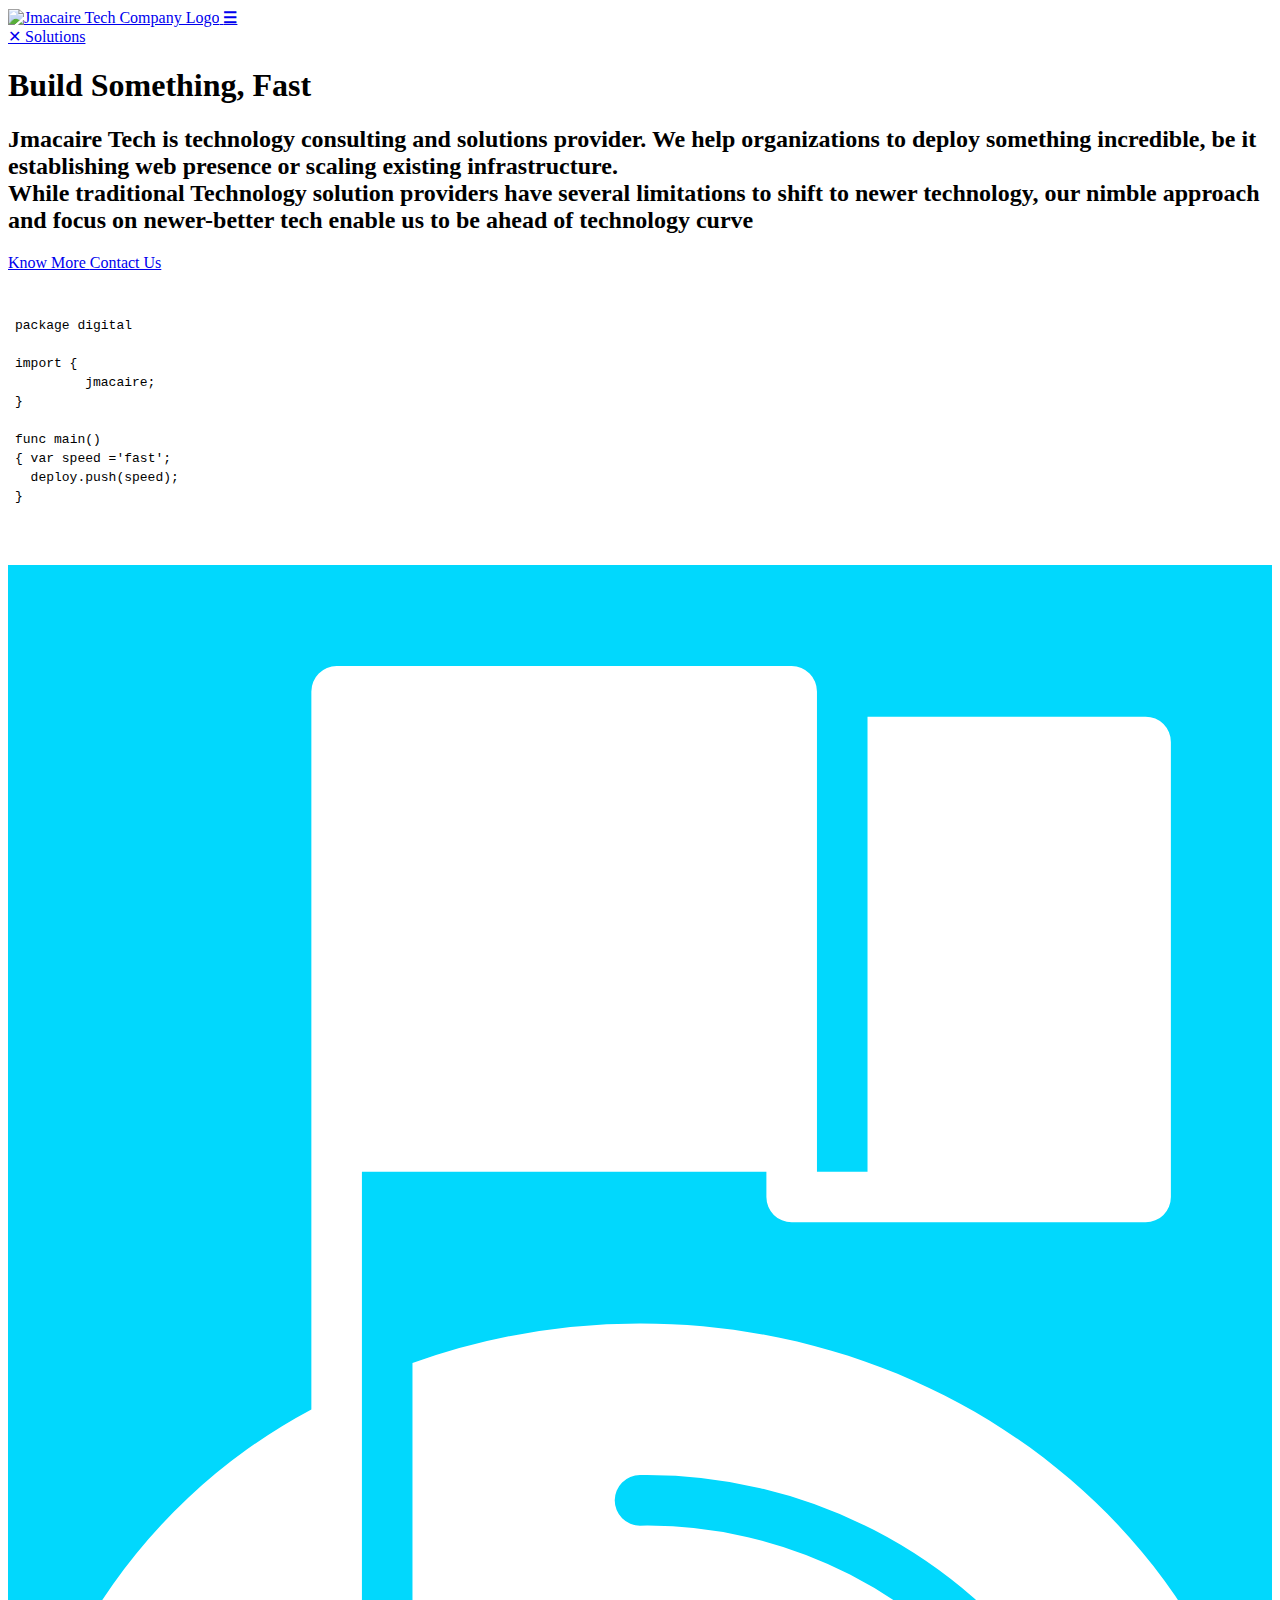
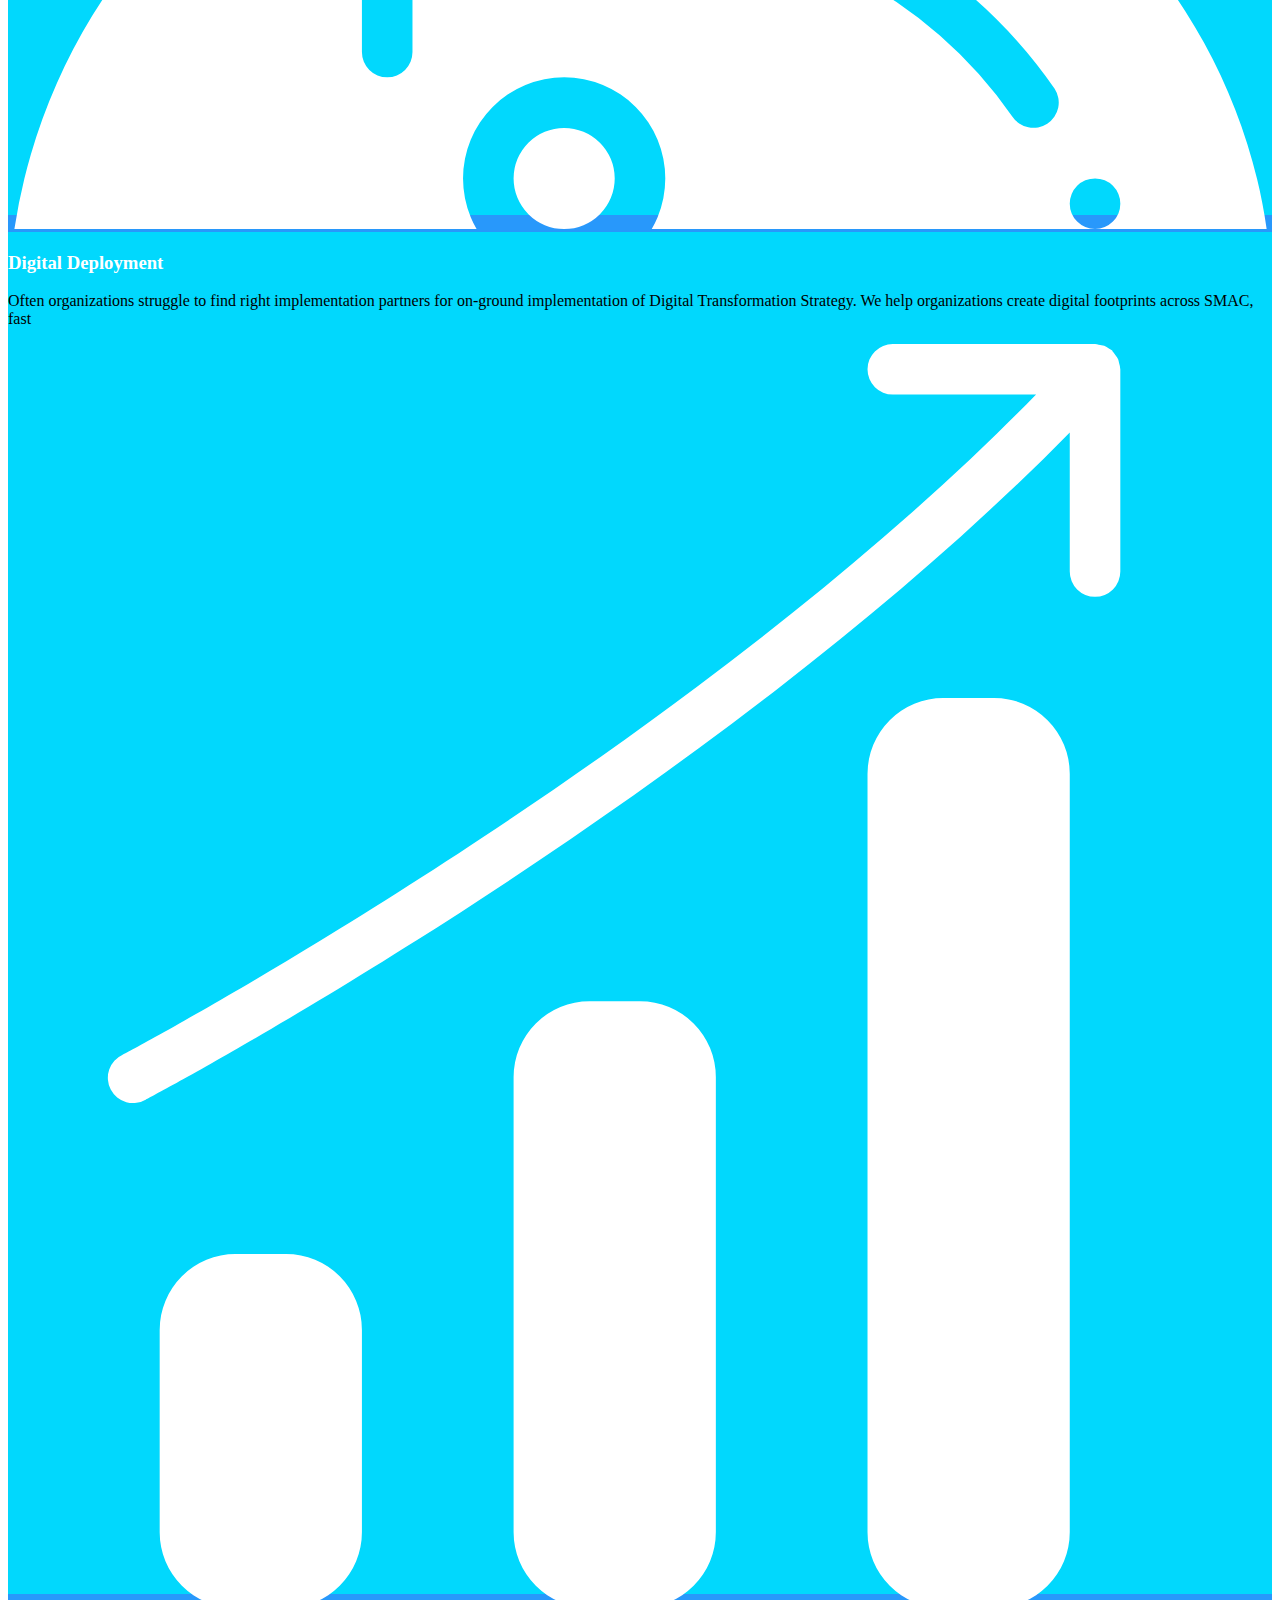
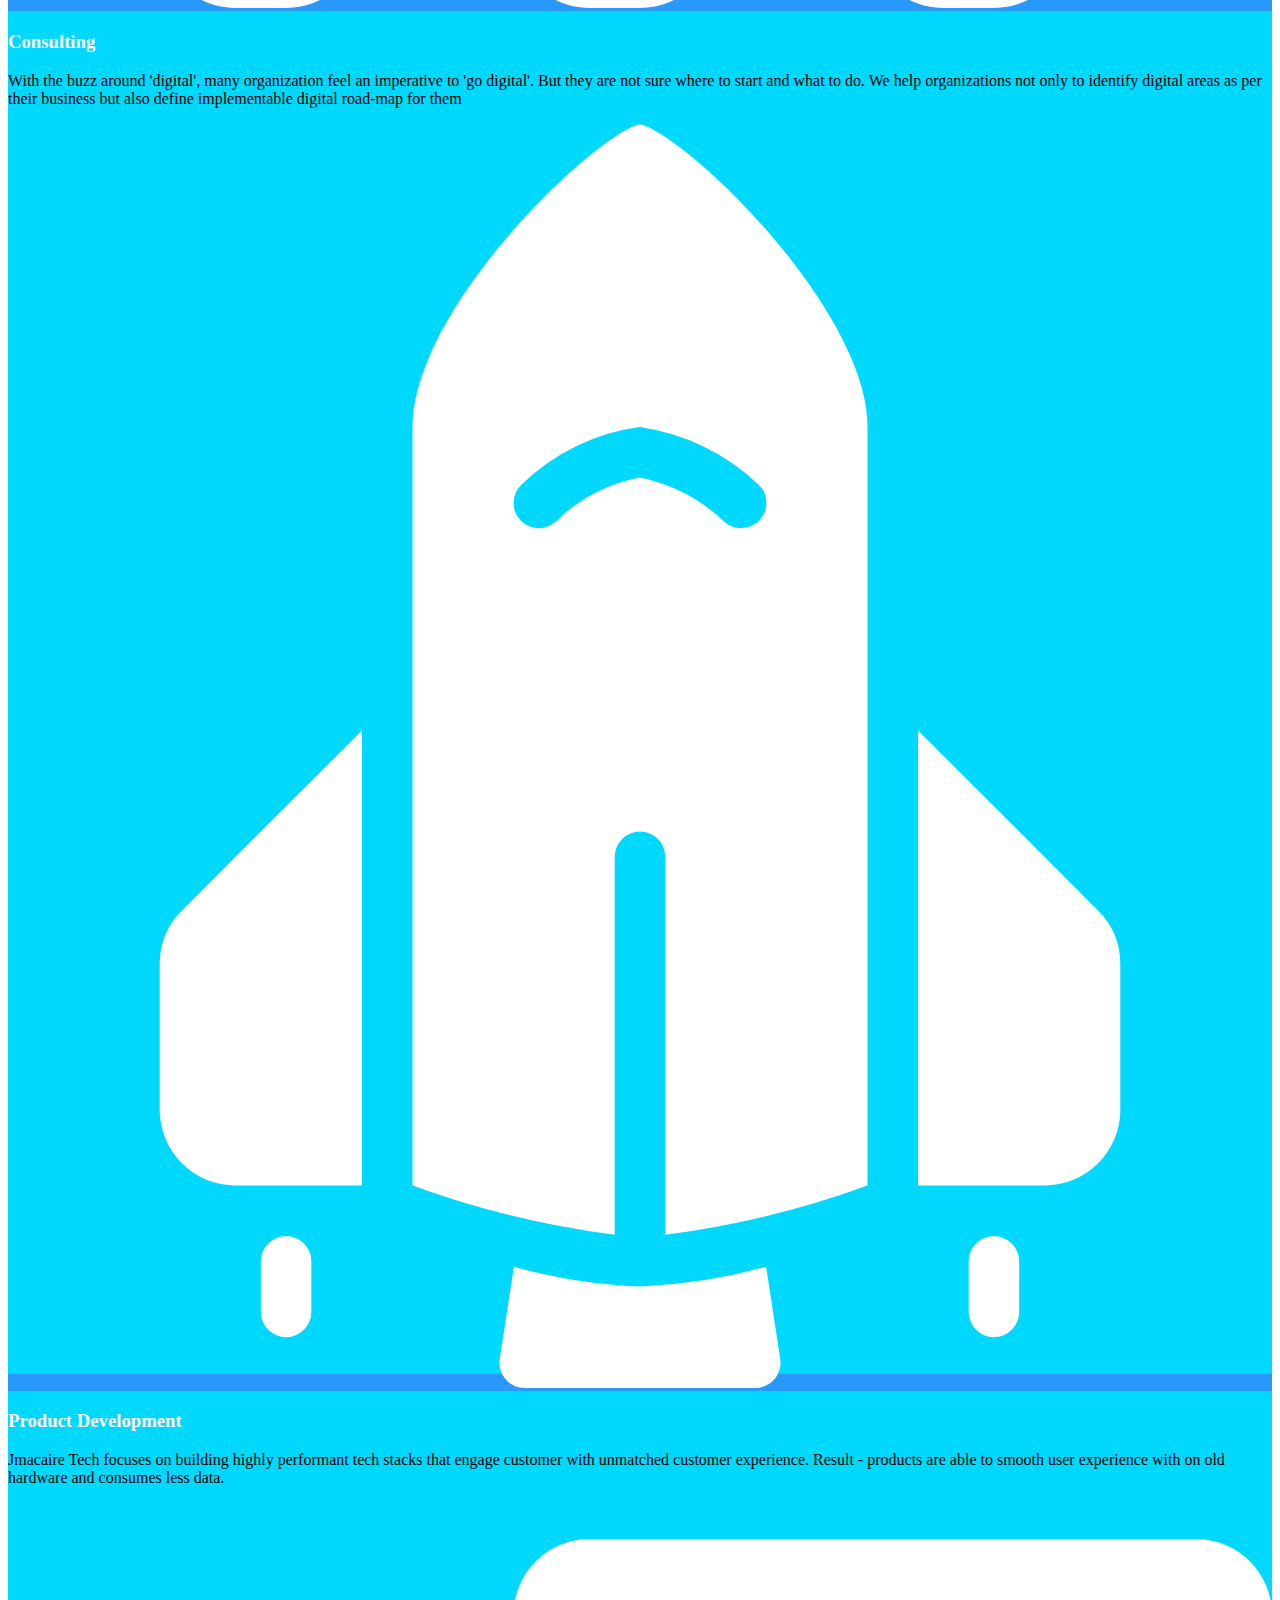
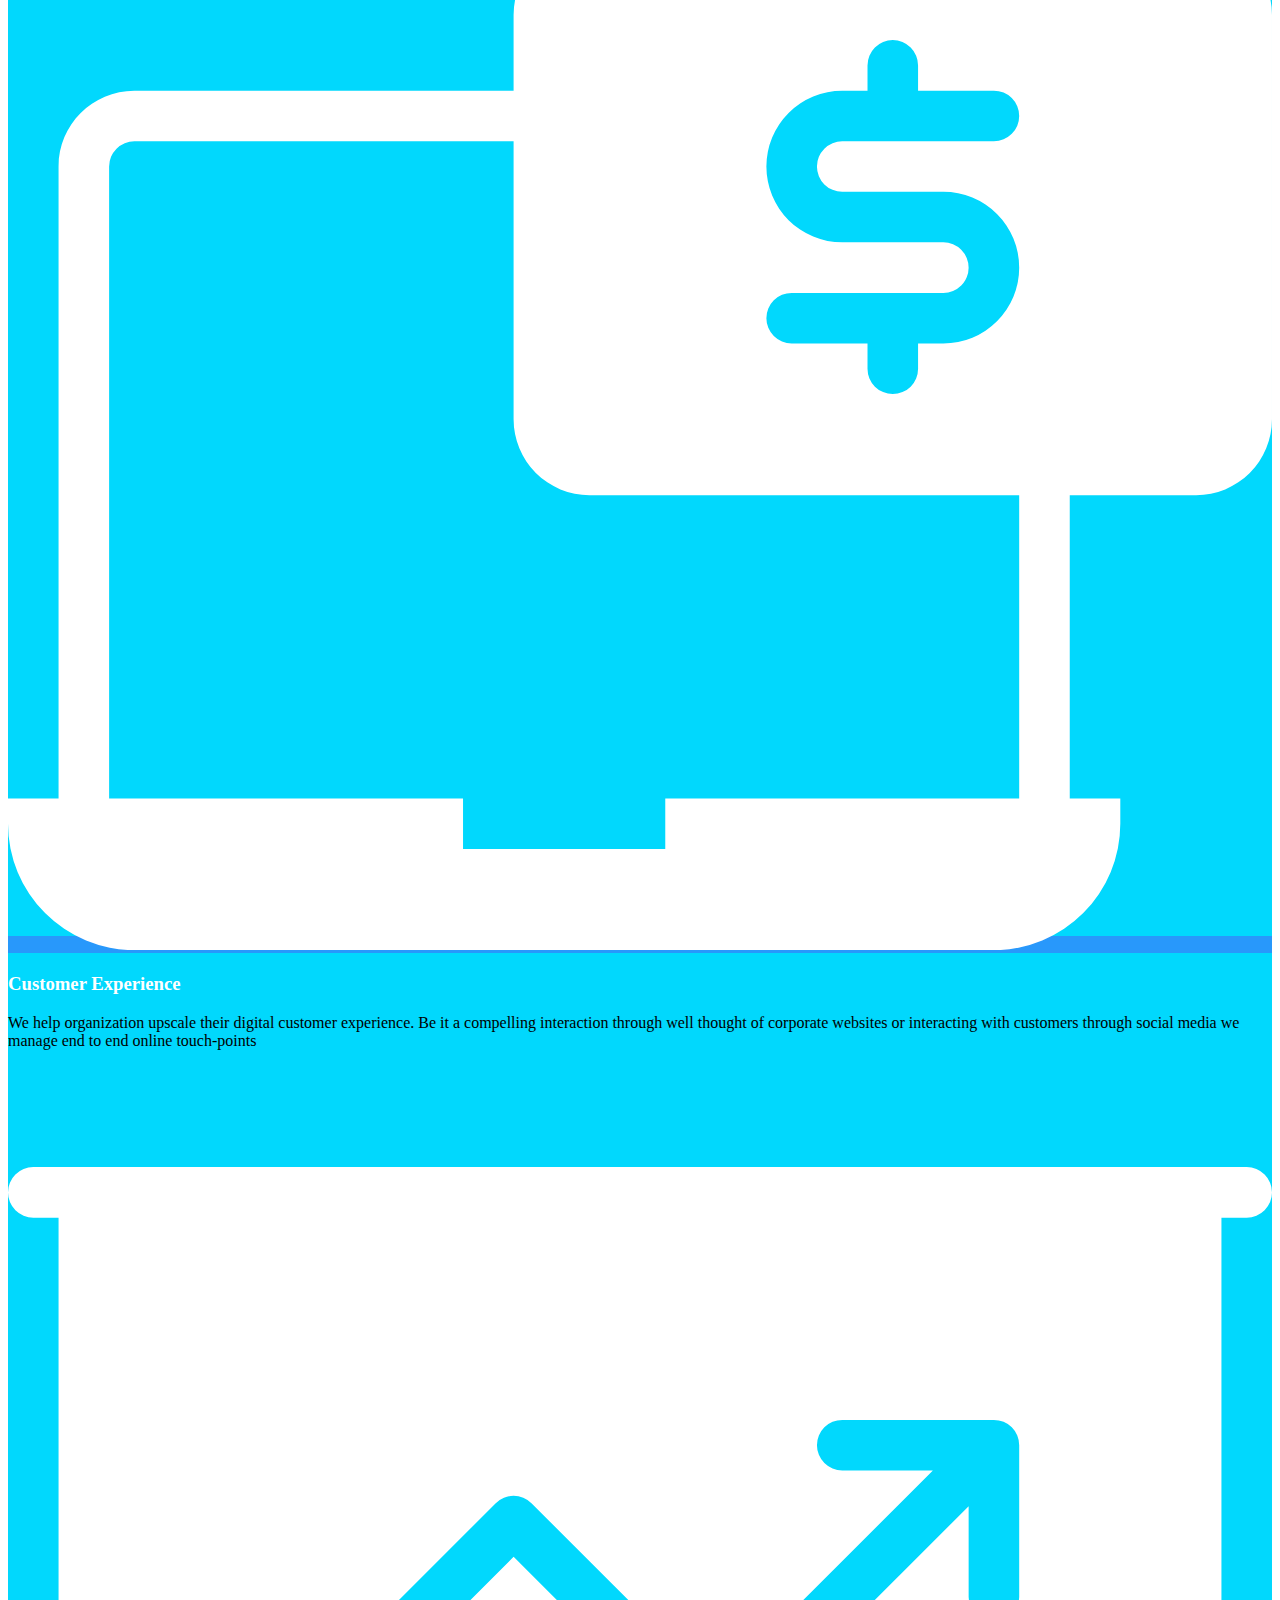
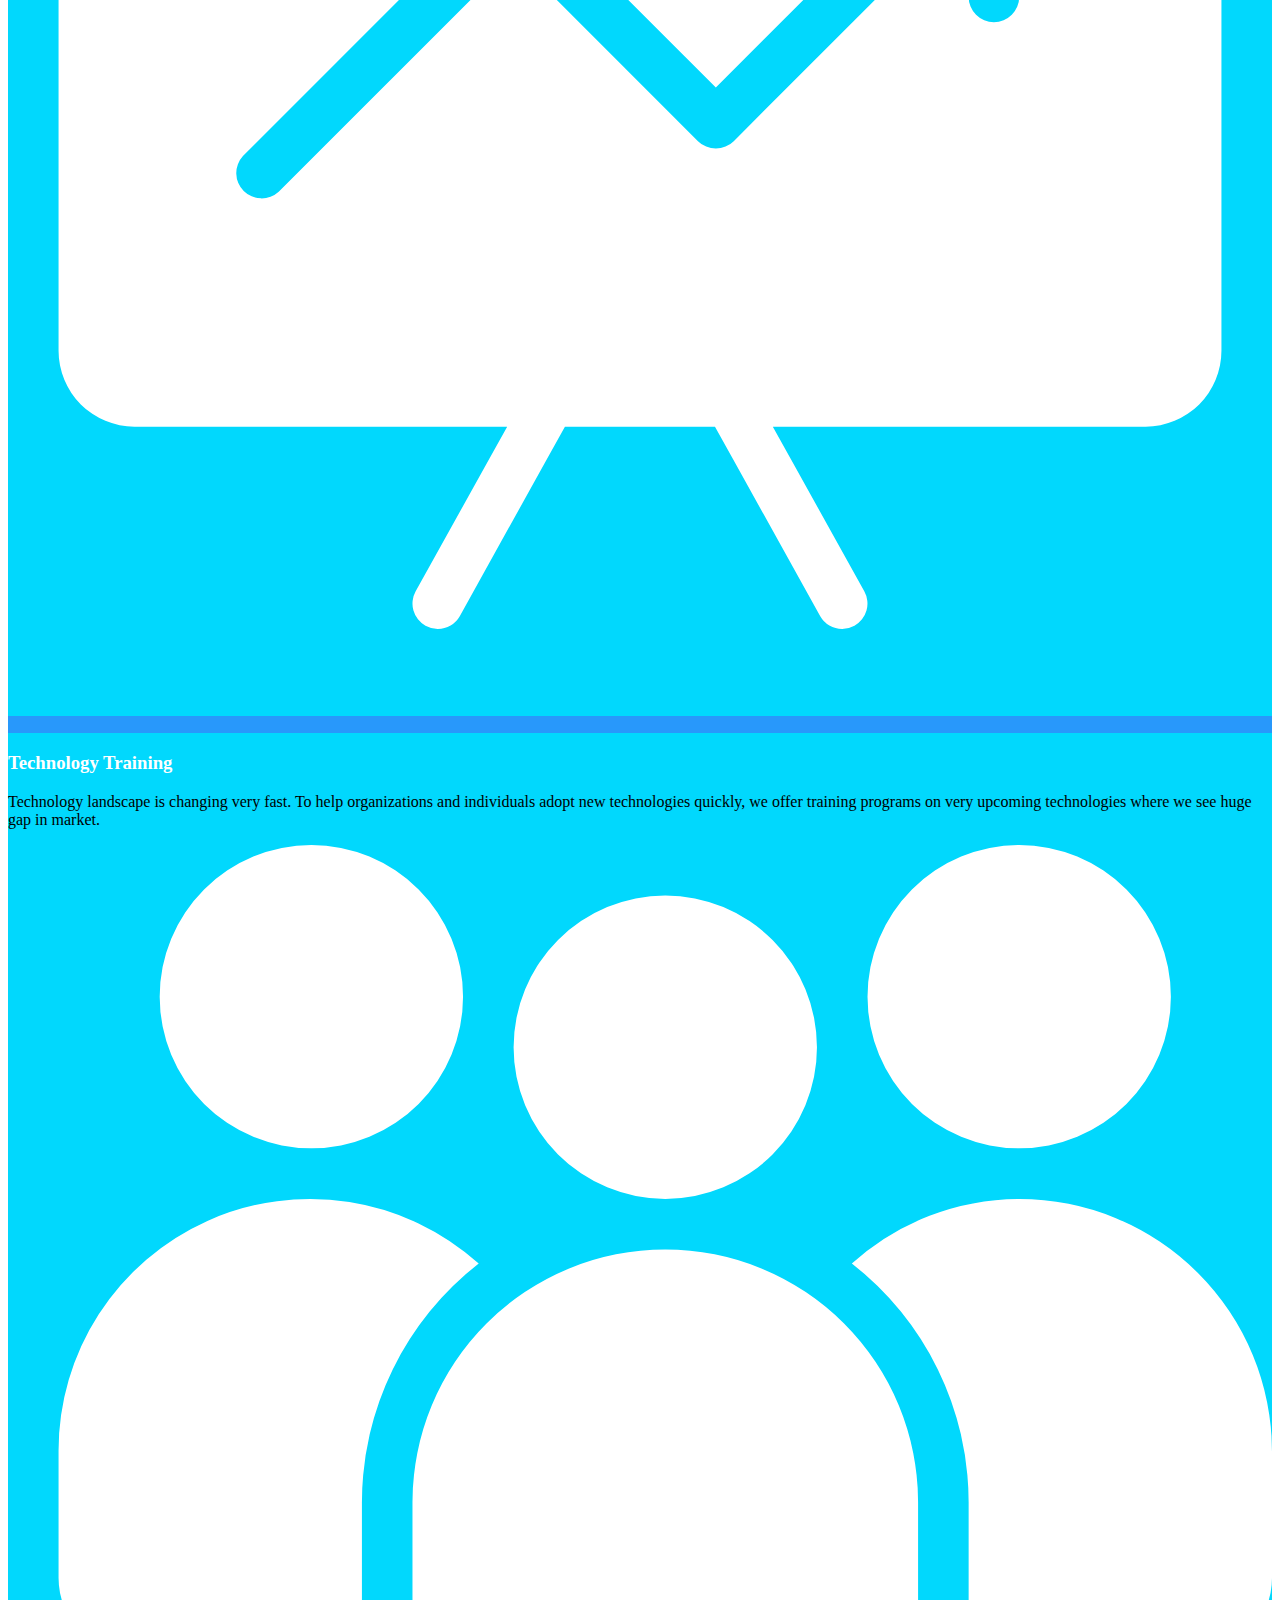
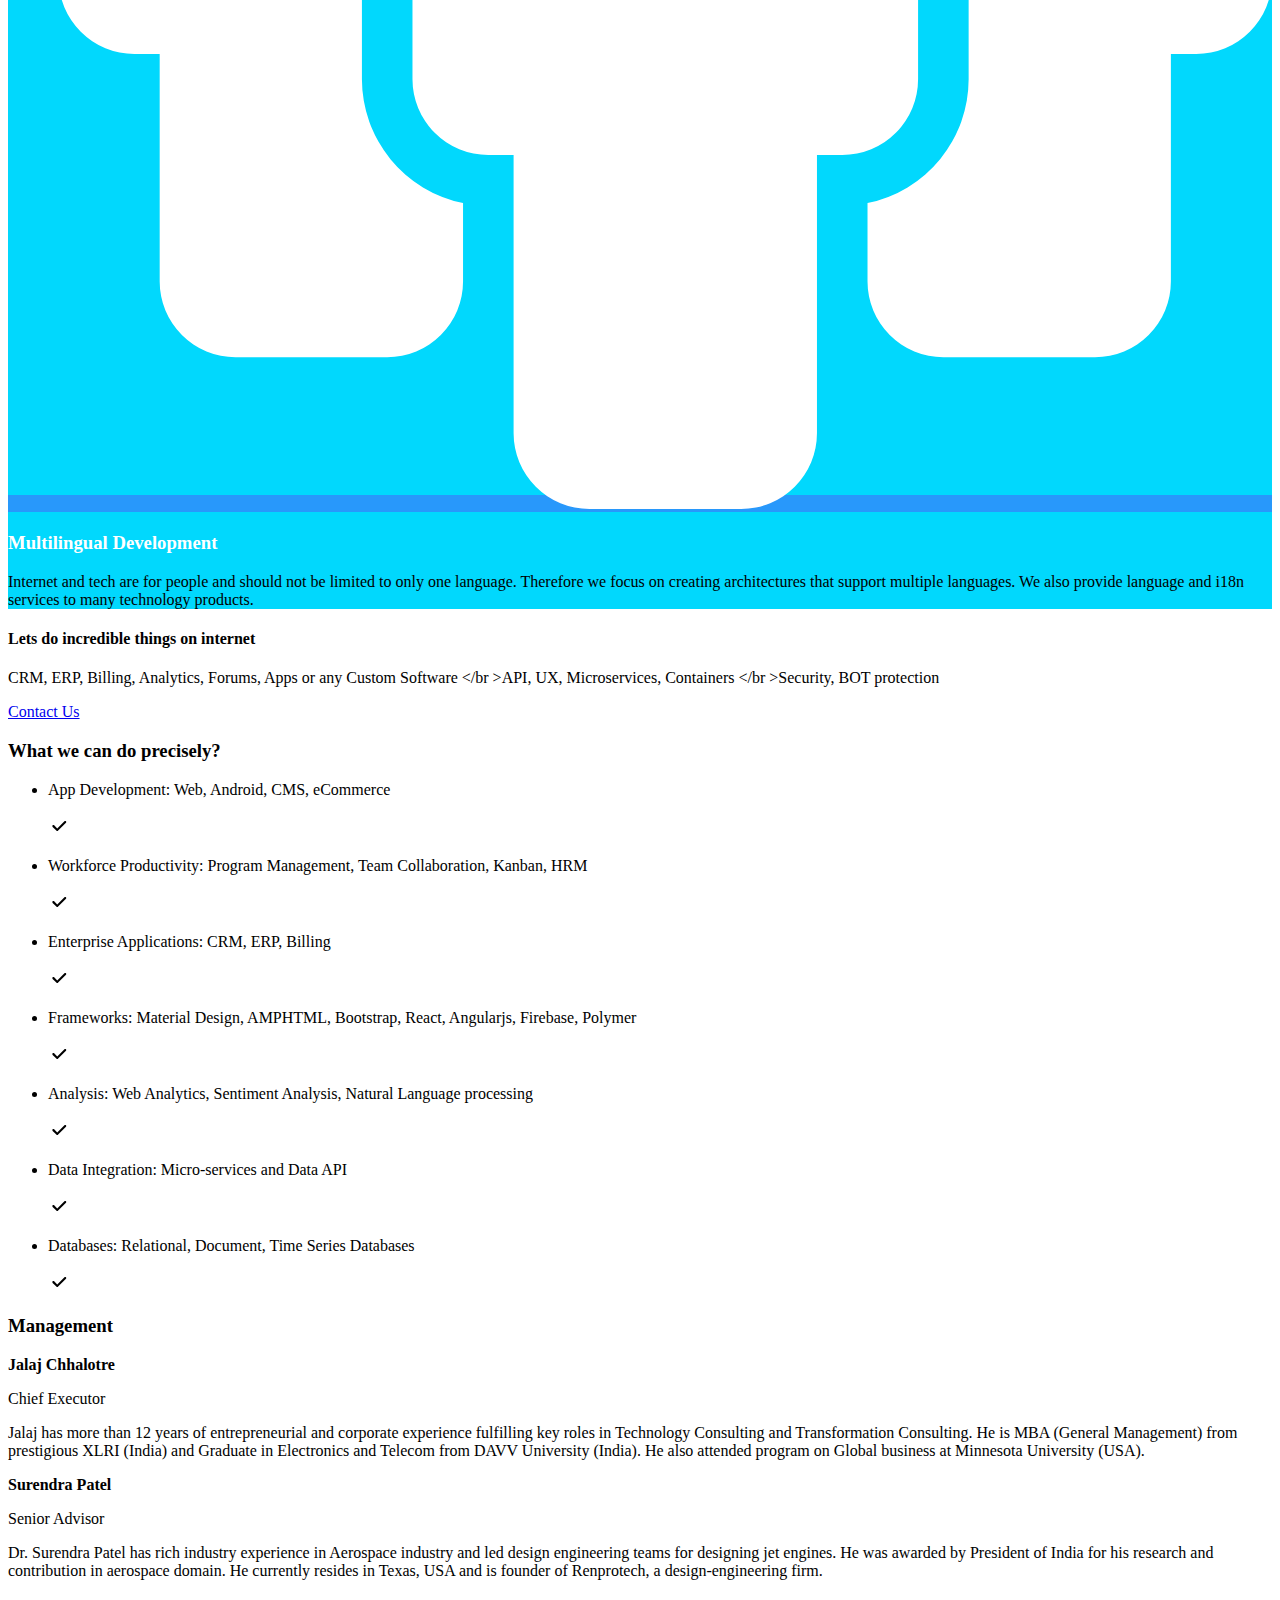
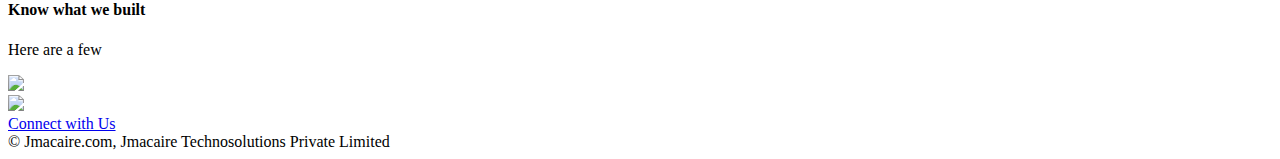
==== docs/index.html @ c59e5c78 "Update index.html" ====
<!DOCTYPE html>

<html lang="en">
    <head>
        <meta http-equiv="Content-Type" content="text/html; charset=UTF-8">
        <meta name="viewport" content="width=device-width,initial-scale=1,maximum-scale=1">
        <meta name="description" content="Jmacaire Tech - Digital Solutions Partner">
        <title>Jmacaire Tech - Digital Transformation Solutions Partner</title>
        <meta name="apple-mobile-web-app-capable" content="yes">
        <meta name="apple-mobile-web-app-status-bar-style" content="white">
        <meta name="mobile-web-app-capable" content="yes">
        <link rel="shortcut icon" href="/static/img/favicon.ico">
        <link rel="apple-touch-icon-precomposed" href="/static/img/180x180.png">
        <link rel="icon" href="/static/img/180x180.png">
        <link rel="image_src" type="image/png" href="/static/img/social.png">
        <meta property="og:title" content="Jmacaire Tech - Digital Transformation Solutions Partner">
        <meta property="og:url" content="https://jmacaire.com">
        <meta property="og:description" content="Jmacaire Tech - Digital Transformation Solutions Partner">
        <meta property="og:image" content="/static/img/social.png">
        <meta name="twitter:card" content="summary">
        <meta name="twitter:image" content="/static/img/twitter.png">
        <meta name="twitter:site" content="@jmacairetech">
        <meta name="twitter:title" content="JmacaireTech">
        <meta name="twitter:description" content="Jmacaire Tech - Digital Transformation Solutions Partner">
		
           
        <link rel="stylesheet" href="/static/css/lac.min.css">
        <style id="custom-color-1">
            .custom-color-1 {
                background-color: #01D8FD
            }

            .custom-color-1 .primary-color {
                color: #FFFFFF
            }

            .custom-color-1 .secondary-color {
                color: #000000
            }

            .custom-color-1 .accent-bg {
                background-color: #297AFB
            }

            .custom-color-1 .secondary-bg {
                background-color: #2898FB
            }

            .custom-color-1 .svg-fill {
                fill: #FFFFFF
            }
			code.hljs{margin-top:-30px;}
        </style>
    </head>
    <body>
		<div>
			<div class="lightblue-accent background font-modern">
					<div class="bg">
						<div class="bg-image" style="background-image: url('/static/img/jmq-bg-sm.jpg');"></div>
						<!---->
					</div>
					<header class="header">
						<div class="container-lrg">
							<div class="flex col-12 spread">
								<a href="/" class="logo animate-hoverable logo">
									<img src="/static/img/jmacairelogo.png" alt="Jmacaire Tech Company Logo">
								</a>
								<a href="#main-menu" id="menu" class="menu-toggle">
									<b class="nav-link mr0 secondary-color">☰</b>
								</a>
								<nav id="main-menu" role="navigation" class="main-menu">
									<a href="#" id="main-menu-close" class="menu-close">
										<span class="bold">✕</span>
									</a>
									<!--a href="#Contact" class="nav-link secondary-color">Contact</a-->
									<a href="#feature-1" class="nav-link secondary-color">Solutions</a>
									<a href="#" class="nav-link secondary-color"></a>
								</nav>
							</div>
						</div>
					</header>
					<section class="section">
						<div class="container mb40">
							<div class="col-12 text-center">
								<h1 class="heading-lrg primary-color animate-hoverable">Build Something, Fast</h1>
								<h2 class="subheading secondary-color mt20 animate-hoverable">Jmacaire Tech is technology consulting and solutions provider.
	We help organizations to deploy something incredible, be it establishing web presence or scaling existing infrastructure. <br> While traditional Technology solution providers have several limitations to shift to newer technology, our nimble approach and focus on newer-better tech enable us to be ahead of technology curve</h2>
								<div class="mt40">
									<a href="#" target="_blank" class="button mobile-text-center mt10 animate-hoverable mr10 mobile-text-center accent-bg primary-color">
										<span>Know More </span>
									</a>
									<a href="#" target="_blank" class="button mobile-text-center mt10 animate-hoverable">
										<span>Contact Us </span>
									</a>
								</div>
							</div>
						</div>
						<div class="container mt75">
							<div class="col-12">
								<div class="codeblock">
									<pre>
										<code class="hljs">
											<table class="hljs-ln"><tbody><tr><td class="hljs-ln-numbers"><div class="hljs-ln-line hljs-ln-n" data-line-number="1"></div></td><td class="hljs-ln-code"><div class="hljs-ln-line"><span class="hljs-keyword">package</span> digital</div></td></tr><tr><td class="hljs-ln-numbers"><div class="hljs-ln-line hljs-ln-n" data-line-number="2"></div></td><td class="hljs-ln-code"><div class="hljs-ln-line"> </div></td></tr><tr><td class="hljs-ln-numbers"><div class="hljs-ln-line hljs-ln-n" data-line-number="3"></div></td><td class="hljs-ln-code"><div class="hljs-ln-line"><span class="hljs-keyword">import</span> { </div></td></tr><tr><td class="hljs-ln-numbers"><div class="hljs-ln-line hljs-ln-n" data-line-number="4"></div></td><td class="hljs-ln-code"><div class="hljs-ln-line">         jmacaire;</div></td></tr><tr><td class="hljs-ln-numbers"><div class="hljs-ln-line hljs-ln-n" data-line-number="5"></div></td><td class="hljs-ln-code"><div class="hljs-ln-line">}</div></td></tr><tr><td class="hljs-ln-numbers"><div class="hljs-ln-line hljs-ln-n" data-line-number="6"></div></td><td class="hljs-ln-code"><div class="hljs-ln-line"> </div></td></tr><tr><td class="hljs-ln-numbers"><div class="hljs-ln-line hljs-ln-n" data-line-number="7"></div></td><td class="hljs-ln-code"><div class="hljs-ln-line"><span class="hljs-function"><span class="hljs-keyword">func</span> <span class="hljs-title">main</span><span class="hljs-params">()</span></span></div></td></tr><tr><td class="hljs-ln-numbers"><div class="hljs-ln-line hljs-ln-n" data-line-number="8"></div></td><td class="hljs-ln-code"><div class="hljs-ln-line">{ <span class="hljs-keyword">var</span> speed =<span class="hljs-string">'fast'</span>;</div></td></tr><tr><td class="hljs-ln-numbers"><div class="hljs-ln-line hljs-ln-n" data-line-number="9"></div></td><td class="hljs-ln-code"><div class="hljs-ln-line">  deploy.push(speed);</div></td></tr><tr><td class="hljs-ln-numbers"><div class="hljs-ln-line hljs-ln-n" data-line-number="10"></div></td><td class="hljs-ln-code"><div class="hljs-ln-line">}</div></td></tr></tbody></table>
										</code>
									</pre>
								</div>
							</div>
						</div>
					</section>
			</div>
			<section id="feature-1" class="section custom-color-1 font-modern">
				<div class="container-lrg flex">
					<div class="col-4">
						<i class="icon secondary-bg animate-hoverable">
							<svg class="svg-fill" xmlns="http://www.w3.org/2000/svg" viewBox="0 0 25 25">
								<path d="M12 24a1 1 0 1 1-1-1 1.001 1.001 0 0 1 1 1zm13 2.5v.5H0v-.5a11.326 11.326 0 0 1 6-9.798V2.5a.5.5 0 0 1 .5-.5h9a.5.5 0 0 1 .5.5V12h1V3h5.5a.5.5 0 0 1 .5.5v9a.5.5 0 0 1-.5.5h-7a.5.5 0 0 1-.5-.5V12H7v9.5a.5.5 0 0 0 1 0v-5.717A13.37 13.37 0 0 1 12.5 15C19.393 15 25 20.159 25 26.5zM13 24a2 2 0 1 0-2 2 2 2 0 0 0 2-2zm7.701-1.773A9.8 9.8 0 0 0 12.5 18a.5.5 0 0 0 0 1 8.79 8.79 0 0 1 7.363 3.773.5.5 0 0 0 .838-.547zM22 24.5a.5.5 0 1 0-.5.5.5.5 0 0 0 .5-.5z"></path>
							</svg>
						</i>
						<h3 class="bold primary-color animate-hoverable">Digital Deployment</h3>
						<p class="paragraph secondary-color animate-hoverable">Often organizations struggle to find right implementation partners for on-ground implementation of Digital Transformation Strategy. We help organizations create digital footprints across SMAC, fast </p>
					</div>
					<div class="col-4">
						<i class="icon secondary-bg animate-hoverable">
							<svg class="svg-fill" xmlns="http://www.w3.org/2000/svg" viewBox="0 0 25 25">
								<path d="M7 19.5v4A1.5 1.5 0 0 1 5.5 25h-1A1.5 1.5 0 0 1 3 23.5v-4A1.5 1.5 0 0 1 4.5 18h1A1.5 1.5 0 0 1 7 19.5zm5.5-6.5h-1a1.5 1.5 0 0 0-1.5 1.5v9a1.5 1.5 0 0 0 1.5 1.5h1a1.5 1.5 0 0 0 1.5-1.5v-9a1.5 1.5 0 0 0-1.5-1.5zm7-6h-1A1.5 1.5 0 0 0 17 8.5v15a1.5 1.5 0 0 0 1.5 1.5h1a1.5 1.5 0 0 0 1.5-1.5v-15A1.5 1.5 0 0 0 19.5 7zM21.998.49a.499.499 0 0 0-.024-.12.512.512 0 0 0-.017-.07.507.507 0 0 0-.049-.073.492.492 0 0 0-.063-.086L21.84.13a.485.485 0 0 0-.066-.04.473.473 0 0 0-.092-.055.478.478 0 0 0-.11-.022A.468.468 0 0 0 21.5 0h-4a.5.5 0 0 0 0 1h2.834C13.291 8.21 2.38 13.998 2.268 14.058a.5.5 0 1 0 .464.884C2.848 14.882 13.838 9.052 21 1.75V4.5a.5.5 0 0 0 1 0v-4z"></path>
							</svg>
						</i>
						<h3 class="bold primary-color animate-hoverable">Consulting</h3>
						<p class="paragraph secondary-color animate-hoverable">With the buzz around 'digital', many organization feel an imperative to 'go digital'. But they are not sure where to start and what to do. We help organizations not only to identify digital areas as per their business but also define implementable digital road-map for them</p>
					</div>
					<div class="col-4">
						<i class="icon secondary-bg animate-hoverable">
							<svg class="svg-fill" xmlns="http://www.w3.org/2000/svg" viewBox="0 0 25 25">
								<path d="M20 22.494v1a.5.5 0 0 1-1 0v-1a.5.5 0 1 1 1 0zm-14.5-.5a.5.5 0 0 0-.5.5v1a.5.5 0 0 0 1 0v-1a.5.5 0 0 0-.5-.5zm7 1a10.924 10.924 0 0 1-2.494-.391l-.27 1.76a.528.528 0 0 0 .097.454.498.498 0 0 0 .387.183h4.56a.5.5 0 0 0 .49-.598l-.275-1.8a10.928 10.928 0 0 1-2.495.392zm9.06-7.44L18 11.995v9h2.5a1.5 1.5 0 0 0 1.5-1.5v-2.879a1.5 1.5 0 0 0-.44-1.06zM17 5.995v15a18.472 18.472 0 0 1-4 .974v-7.474a.5.5 0 0 0-1 0v7.474a18.47 18.47 0 0 1-4-.974v-15C8 3.67 11.553.244 12.5 0c.947.244 4.5 3.67 4.5 5.994zm-2.168 1.127A4.374 4.374 0 0 0 12.5 5.994a4.113 4.113 0 0 0-2.343 1.136.5.5 0 0 0 .686.729 3.213 3.213 0 0 1 1.657-.865 3.417 3.417 0 0 1 1.668.874.5.5 0 0 0 .664-.748zM3 16.614v2.88a1.5 1.5 0 0 0 1.5 1.5H7v-9l-3.56 3.56a1.5 1.5 0 0 0-.44 1.06z"></path>
							</svg>
						</i>
						<h3 class="bold primary-color animate-hoverable">Product Development</h3>
						<p class="paragraph secondary-color animate-hoverable">Jmacaire Tech focuses on building highly performant tech stacks that engage customer with unmatched customer experience. Result - products are able to smooth user experience with on old hardware and consumes less data.</p>
					</div>
				</div>
				<!---->
				<br><br>
				<div class="container-lrg flex">
					<div class="col-4">
						<i class="icon secondary-bg animate-hoverable">
							<svg class="svg-fill" viewBox="0 0 25 20" xmlns="http://www.w3.org/2000/svg">
								<path d="M23.5 0h-12A1.5 1.5 0 0 0 10 1.5V3H2.5C1.672 3 1 3.672 1 4.5V17H0v.5A2.503 2.503 0 0 0 2.5 20h17a2.503 2.503 0 0 0 2.5-2.5V17h-1v-6h2.5A1.5 1.5 0 0 0 25 9.5v-8A1.5 1.5 0 0 0 23.5 0zM20 17h-7v1H9v-1H2V4.5a.5.5 0 0 1 .5-.5H10v5.5a1.5 1.5 0 0 0 1.5 1.5H20v6zM16.5 5h2a1.5 1.5 0 0 1 0 3H18v.5a.5.5 0 1 1-1 0V8h-1.5a.5.5 0 1 1 0-1h3a.5.5 0 1 0 0-1h-2a1.5 1.5 0 0 1 0-3h.5v-.5a.5.5 0 1 1 1 0V3h1.5a.5.5 0 1 1 0 1h-3a.5.5 0 1 0 0 1z"></path>
							</svg>
						</i>
						<h3 class="bold primary-color animate-hoverable">Customer Experience</h3>
						<p class="paragraph secondary-color animate-hoverable">We help organization upscale their digital customer experience. Be it a compelling interaction through well thought of corporate websites or interacting with customers through social media we manage end to end online touch-points</p>
					</div>
					<div class="col-4">
						<i class="icon secondary-bg animate-hoverable">
							<svg class="svg-fill" xmlns="http://www.w3.org/2000/svg" viewBox="0 0 25 25">
								<path d="M24.5 2H.5a.5.5 0 0 0 0 1H1v14.5A1.502 1.502 0 0 0 2.5 19h7.373l-1.81 3.257a.5.5 0 0 0 .194.68A.494.494 0 0 0 8.5 23a.5.5 0 0 0 .438-.257L11.015 19h2.968l2.079 3.743A.5.5 0 0 0 16.5 23a.494.494 0 0 0 .242-.063.5.5 0 0 0 .194-.68L15.127 19H22.5a1.502 1.502 0 0 0 1.5-1.5V3h.5a.5.5 0 0 0 0-1zM20 10.5a.5.5 0 0 1-1 0V8.707l-4.646 4.646a.5.5 0 0 1-.707 0L10 9.707l-4.646 4.646a.5.5 0 0 1-.707-.706l5-5a.5.5 0 0 1 .706 0L14 12.293 18.293 8H16.5a.5.5 0 0 1 0-1h3a.5.5 0 0 1 .5.5z"></path>
							</svg>
						</i>
						<h3 class="bold primary-color animate-hoverable">Technology Training </h3>
						<p class="paragraph secondary-color animate-hoverable">Technology landscape is changing very fast. To help organizations and individuals adopt new technologies quickly, we offer training programs on very upcoming technologies where we see huge gap in market. </p>
					</div>
					<div class="col-4">
						<i class="icon secondary-bg animate-hoverable">
							<svg class="svg-fill" xmlns="http://www.w3.org/2000/svg" viewBox="0 0 25 25">
								<path d="M10 4a3 3 0 1 1 3 3 3 3 0 0 1-3-3zm10 2a3 3 0 1 0-3-3 3 3 0 0 0 3 3zM6 6a3 3 0 1 0-3-3 3 3 0 0 0 3 3zm1 10.5V13a5.987 5.987 0 0 1 2.31-4.721A4.979 4.979 0 0 0 1 12v2.5A1.5 1.5 0 0 0 2.5 16H3v4.5A1.5 1.5 0 0 0 4.5 22h3A1.5 1.5 0 0 0 9 20.5v-1.55a2.505 2.505 0 0 1-2-2.45zM20 7a4.96 4.96 0 0 0-3.31 1.279A5.987 5.987 0 0 1 19 13v3.5a2.505 2.505 0 0 1-2 2.45v1.55a1.5 1.5 0 0 0 1.5 1.5h3a1.5 1.5 0 0 0 1.5-1.5V16h.5a1.5 1.5 0 0 0 1.5-1.5V12a5 5 0 0 0-5-5zm-2 9.5V13a5 5 0 1 0-10 0v3.5A1.5 1.5 0 0 0 9.5 18h.5v5.5a1.5 1.5 0 0 0 1.5 1.5h3a1.5 1.5 0 0 0 1.5-1.5V18h.5a1.5 1.5 0 0 0 1.5-1.5z"></path>
							</svg>
						</i>
						<h3 class="bold primary-color animate-hoverable">Multilingual Development</h3>
						<p class="paragraph secondary-color animate-hoverable">Internet and tech are for people and should not be limited to only one language. Therefore we focus on creating architectures that support multiple languages. We also provide language and i18n services to many technology products.</p>
					</div>
				</div>
				<!---->

			</section>
			<!--section id="feature-2" class="section custom-color-1 font-modern"></section-->
			<section id="cta-3" class="section lightblue-accent font-modern">
				<!---->
				<div class="container text-center">
					<div class="col-12">
						<h4 class="heading primary-color animate-hoverable">Lets do incredible things on internet</h4>
						<p class="paragraph mt20 secondary-color animate-hoverable">CRM, ERP, Billing, Analytics, Forums, Apps or any Custom Software &lt;/br &gt;API, UX, Microservices, Containers &lt;/br &gt;Security, BOT protection</p>
						<div class="mt40">
							<a href="http:/#" target="_blank" class="button mobile-text-center mt10 animate-hoverable mobile-text-center accent-bg primary-color">
								<span>Contact Us </span>
							</a>
						</div>
					</div>
				</div>
			</section>
			<section id="checklist-4" class="section lightblue-white font-modern">
				<div class="container text-center mb75">
					<div class="col-12">
						<h3 class="heading primary-color animate-hoverable">What we can do precisely?</h3>
						<!---->
					</div>
				</div>
				<div class="container flex">
					<ul class="checklist col-12">
						<li class="checklist-item flex center-horizontal spread pad20 animate-hoverable">
							<p class="bold primary-color mr20">App Development: Web, Android, CMS, eCommerce</p>
							<svg width="22px" height="22px" viewBox="0 0 22 22" version="1.1" xmlns="http://www.w3.org/2000/svg" xmlns:xlink="http://www.w3.org/1999/xlink" class="noshrink svg-fill">
								<g transform="translate(4.000000, 5.000000)">
									<path d="M5.24961475,8.39956394 L2.16512063,5.35475362 C1.74038521,4.93548271 1.05017933,4.9352057 0.624646383,5.35526395 C0.199019838,5.77541456 0.198881924,6.45614266 0.624129379,6.8759191 L4.35212111,10.555948 C4.38658274,10.6034965 4.42544251,10.6488955 4.46870038,10.6915969 C4.70907746,10.9288814 5.03375662,11.0320952 5.3475228,11.0013023 C5.59592563,10.9812599 5.83876209,10.8774981 6.02880771,10.6898975 C6.06831079,10.6509027 6.10414872,10.6096632 6.13632157,10.5665961 L13.9850992,2.81879759 C14.4107939,2.39857976 14.410861,1.71746456 13.985328,1.29740632 C13.5597015,0.8772557 12.8697673,0.877449143 12.444108,1.29763217 L5.24961475,8.39956394 Z"></path>
								</g>
							</svg>
						</li>
						<li class="checklist-item flex center-horizontal spread pad20 animate-hoverable">
							<p class="bold primary-color mr20">Workforce Productivity: Program Management, Team Collaboration, Kanban, HRM</p>
							<svg width="22px" height="22px" viewBox="0 0 22 22" version="1.1" xmlns="http://www.w3.org/2000/svg" xmlns:xlink="http://www.w3.org/1999/xlink" class="noshrink svg-fill">
								<g transform="translate(4.000000, 5.000000)">
									<path d="M5.24961475,8.39956394 L2.16512063,5.35475362 C1.74038521,4.93548271 1.05017933,4.9352057 0.624646383,5.35526395 C0.199019838,5.77541456 0.198881924,6.45614266 0.624129379,6.8759191 L4.35212111,10.555948 C4.38658274,10.6034965 4.42544251,10.6488955 4.46870038,10.6915969 C4.70907746,10.9288814 5.03375662,11.0320952 5.3475228,11.0013023 C5.59592563,10.9812599 5.83876209,10.8774981 6.02880771,10.6898975 C6.06831079,10.6509027 6.10414872,10.6096632 6.13632157,10.5665961 L13.9850992,2.81879759 C14.4107939,2.39857976 14.410861,1.71746456 13.985328,1.29740632 C13.5597015,0.8772557 12.8697673,0.877449143 12.444108,1.29763217 L5.24961475,8.39956394 Z"></path>
								</g>
							</svg>
						</li>
						<li class="checklist-item flex center-horizontal spread pad20 animate-hoverable">
							<p class="bold primary-color mr20">Enterprise Applications: CRM, ERP, Billing</p>
							<svg width="22px" height="22px" viewBox="0 0 22 22" version="1.1" xmlns="http://www.w3.org/2000/svg" xmlns:xlink="http://www.w3.org/1999/xlink" class="noshrink svg-fill">
								<g transform="translate(4.000000, 5.000000)">
									<path d="M5.24961475,8.39956394 L2.16512063,5.35475362 C1.74038521,4.93548271 1.05017933,4.9352057 0.624646383,5.35526395 C0.199019838,5.77541456 0.198881924,6.45614266 0.624129379,6.8759191 L4.35212111,10.555948 C4.38658274,10.6034965 4.42544251,10.6488955 4.46870038,10.6915969 C4.70907746,10.9288814 5.03375662,11.0320952 5.3475228,11.0013023 C5.59592563,10.9812599 5.83876209,10.8774981 6.02880771,10.6898975 C6.06831079,10.6509027 6.10414872,10.6096632 6.13632157,10.5665961 L13.9850992,2.81879759 C14.4107939,2.39857976 14.410861,1.71746456 13.985328,1.29740632 C13.5597015,0.8772557 12.8697673,0.877449143 12.444108,1.29763217 L5.24961475,8.39956394 Z"></path>
								</g>
							</svg>
						</li>
						<li class="checklist-item flex center-horizontal spread pad20 animate-hoverable">
							<p class="bold primary-color mr20">Frameworks: Material Design, AMPHTML, Bootstrap, React, Angularjs, Firebase, Polymer</p>
							<svg width="22px" height="22px" viewBox="0 0 22 22" version="1.1" xmlns="http://www.w3.org/2000/svg" xmlns:xlink="http://www.w3.org/1999/xlink" class="noshrink svg-fill">
								<g transform="translate(4.000000, 5.000000)">
									<path d="M5.24961475,8.39956394 L2.16512063,5.35475362 C1.74038521,4.93548271 1.05017933,4.9352057 0.624646383,5.35526395 C0.199019838,5.77541456 0.198881924,6.45614266 0.624129379,6.8759191 L4.35212111,10.555948 C4.38658274,10.6034965 4.42544251,10.6488955 4.46870038,10.6915969 C4.70907746,10.9288814 5.03375662,11.0320952 5.3475228,11.0013023 C5.59592563,10.9812599 5.83876209,10.8774981 6.02880771,10.6898975 C6.06831079,10.6509027 6.10414872,10.6096632 6.13632157,10.5665961 L13.9850992,2.81879759 C14.4107939,2.39857976 14.410861,1.71746456 13.985328,1.29740632 C13.5597015,0.8772557 12.8697673,0.877449143 12.444108,1.29763217 L5.24961475,8.39956394 Z"></path>
								</g>
							</svg>
						</li>
						<li class="checklist-item flex center-horizontal spread pad20 animate-hoverable">
							<p class="bold primary-color mr20">Analysis: Web Analytics, Sentiment Analysis, Natural Language processing</p>
							<svg width="22px" height="22px" viewBox="0 0 22 22" version="1.1" xmlns="http://www.w3.org/2000/svg" xmlns:xlink="http://www.w3.org/1999/xlink" class="noshrink svg-fill">
								<g transform="translate(4.000000, 5.000000)">
									<path d="M5.24961475,8.39956394 L2.16512063,5.35475362 C1.74038521,4.93548271 1.05017933,4.9352057 0.624646383,5.35526395 C0.199019838,5.77541456 0.198881924,6.45614266 0.624129379,6.8759191 L4.35212111,10.555948 C4.38658274,10.6034965 4.42544251,10.6488955 4.46870038,10.6915969 C4.70907746,10.9288814 5.03375662,11.0320952 5.3475228,11.0013023 C5.59592563,10.9812599 5.83876209,10.8774981 6.02880771,10.6898975 C6.06831079,10.6509027 6.10414872,10.6096632 6.13632157,10.5665961 L13.9850992,2.81879759 C14.4107939,2.39857976 14.410861,1.71746456 13.985328,1.29740632 C13.5597015,0.8772557 12.8697673,0.877449143 12.444108,1.29763217 L5.24961475,8.39956394 Z"></path>
								</g>
							</svg>
						</li>
						<li class="checklist-item flex center-horizontal spread pad20 animate-hoverable">
							<p class="bold primary-color mr20">Data Integration: Micro-services and Data API</p>
							<svg width="22px" height="22px" viewBox="0 0 22 22" version="1.1" xmlns="http://www.w3.org/2000/svg" xmlns:xlink="http://www.w3.org/1999/xlink" class="noshrink svg-fill">
								<g transform="translate(4.000000, 5.000000)">
									<path d="M5.24961475,8.39956394 L2.16512063,5.35475362 C1.74038521,4.93548271 1.05017933,4.9352057 0.624646383,5.35526395 C0.199019838,5.77541456 0.198881924,6.45614266 0.624129379,6.8759191 L4.35212111,10.555948 C4.38658274,10.6034965 4.42544251,10.6488955 4.46870038,10.6915969 C4.70907746,10.9288814 5.03375662,11.0320952 5.3475228,11.0013023 C5.59592563,10.9812599 5.83876209,10.8774981 6.02880771,10.6898975 C6.06831079,10.6509027 6.10414872,10.6096632 6.13632157,10.5665961 L13.9850992,2.81879759 C14.4107939,2.39857976 14.410861,1.71746456 13.985328,1.29740632 C13.5597015,0.8772557 12.8697673,0.877449143 12.444108,1.29763217 L5.24961475,8.39956394 Z"></path>
								</g>
							</svg>
						</li>
						<li class="checklist-item flex center-horizontal spread pad20 animate-hoverable">
							<p class="bold primary-color mr20">Databases: Relational, Document, Time Series Databases</p>
							<svg width="22px" height="22px" viewBox="0 0 22 22" version="1.1" xmlns="http://www.w3.org/2000/svg" xmlns:xlink="http://www.w3.org/1999/xlink" class="noshrink svg-fill">
								<g transform="translate(4.000000, 5.000000)">
									<path d="M5.24961475,8.39956394 L2.16512063,5.35475362 C1.74038521,4.93548271 1.05017933,4.9352057 0.624646383,5.35526395 C0.199019838,5.77541456 0.198881924,6.45614266 0.624129379,6.8759191 L4.35212111,10.555948 C4.38658274,10.6034965 4.42544251,10.6488955 4.46870038,10.6915969 C4.70907746,10.9288814 5.03375662,11.0320952 5.3475228,11.0013023 C5.59592563,10.9812599 5.83876209,10.8774981 6.02880771,10.6898975 C6.06831079,10.6509027 6.10414872,10.6096632 6.13632157,10.5665961 L13.9850992,2.81879759 C14.4107939,2.39857976 14.410861,1.71746456 13.985328,1.29740632 C13.5597015,0.8772557 12.8697673,0.877449143 12.444108,1.29763217 L5.24961475,8.39956394 Z"></path>
								</g>
							</svg>
						</li>
					</ul>
				</div>
				<!---->
			</section>
			<section id="team-5" class="section lightblue-gradient font-modern">
				<div class="container text-center mb35">
					<h3 class="heading primary-color animate-hoverable">Management</h3>
					<!---->
				</div>
				<div class="container-lrg flex wrap text-center">
					<div class="col-6 flex mt40 animate-hoverable">
						<div class="team-card flex flex-column center-vertical center-horizontal w100">
							<div class="user-image mb20" style="background-image: url('/static/img/jc-icon-sm.png');"></div>
							<div>
								<b class="bold primary-color">Jalaj Chhalotre</b>
								<p class="paragraph primary-color mt10">Chief Executor</p>
								<p class="paragraph secondary-color mt20">Jalaj has more than 12 years of entrepreneurial and corporate experience fulfilling key roles in Technology Consulting and Transformation Consulting. He is MBA (General Management) from prestigious XLRI (India) and Graduate in Electronics and Telecom from DAVV University (India). He also attended program on Global business at Minnesota University (USA).</p>
							</div>
							<div class="mt30">
								<a href="https://twitter.com/_JALAJ" target="_blank" class="socialicons accent-bg twitter"></a>
								<a href="https://linkedin.com/in/jalajc" target="_blank" class="socialicons accent-bg linkedin"></a>
							</div>
						</div>
					</div>
					<div class="col-6 flex mt40 animate-hoverable">
						<div class="team-card flex flex-column center-vertical center-horizontal w100">
							<div class="user-image mb20" style="background-image: url('/static/img/sp-icon-sm.png');"></div>
							<div>
								<b class="bold primary-color">Surendra Patel</b>
								<p class="paragraph primary-color mt10">Senior Advisor</p>
								<p class="paragraph secondary-color mt20">Dr. Surendra Patel has rich industry experience in Aerospace industry and led design engineering teams for designing jet engines. He was awarded by President of India for his research and contribution in aerospace domain. He currently resides in Texas, USA and is founder of Renprotech, a design-engineering firm.</p>
							</div>
							<div class="mt30">
								<a href="https://twitter.com/#" target="_blank" class="socialicons accent-bg twitter"></a>
								<a href="https://linkedin.com/#" target="_blank" class="socialicons accent-bg linkedin"></a>
							</div>
							<!---->
						</div>
					</div>
				</div>
			</section>
			<section id="featuredin-6" class="section lightblue-gradient font-modern">
				<div class="container text-center mb50">
					<div class="col-12">
						<h4 class="heading primary-color animate-hoverable">Know what we built</h4>
						<p class="subheading secondary-color mt20 animate-hoverable">Here are a few</p>
					</div>
				</div>
				<div class="container-lrg">
					<div class="flex center-horizontal wrap center-vertical">
						<div class="col-3 mobile-col-6 mt20">
							<a href="https://forum.ezpaisa.com" target="_blank">
								<img src="/static/img/forum-ezpaisa-logo.png" class="press-logo animate-hoverable">
							</a>
						</div>
						<div class="col-3 mobile-col-6 mt20">
							<a href="https://suraurgeet.com" target="_blank">
								<img src="/static/img/sng-
								logo.png" class="press-logo animate-hoverable">
							</a>
						</div>
					</div>
				</div>
			</section>
			<footer id="footer-7" class="section text-center turquoise-accent font-modern">
				<div class="container col-12">
					<nav class="mb50">
						<a target="_blank" href="Jmacaire%20Tech" class="nav-link secondary-color">Connect with Us</a>
					</nav>
					<div>
						<!---->
						<a href="https://facebook.com/jmacairetech" target="_blank" class="socialicons accent-bg facebook"></a>
						<a href="mailto:jmacaire@jmacaire.com" class="socialicons accent-bg email"></a>
						<a href="https://linkedin.com/company/jmacaire-tech" target="_blank" class="socialicons accent-bg linkedin"></a>
					</div>
					<div class="mt50">
						<span class="span secondary-color">©</span>
						<span class="span secondary-color">Jmacaire.com, Jmacaire Technosolutions Private Limited</span>
					</div>
				</div>
			</footer>
		</div>
    </body>
</html>
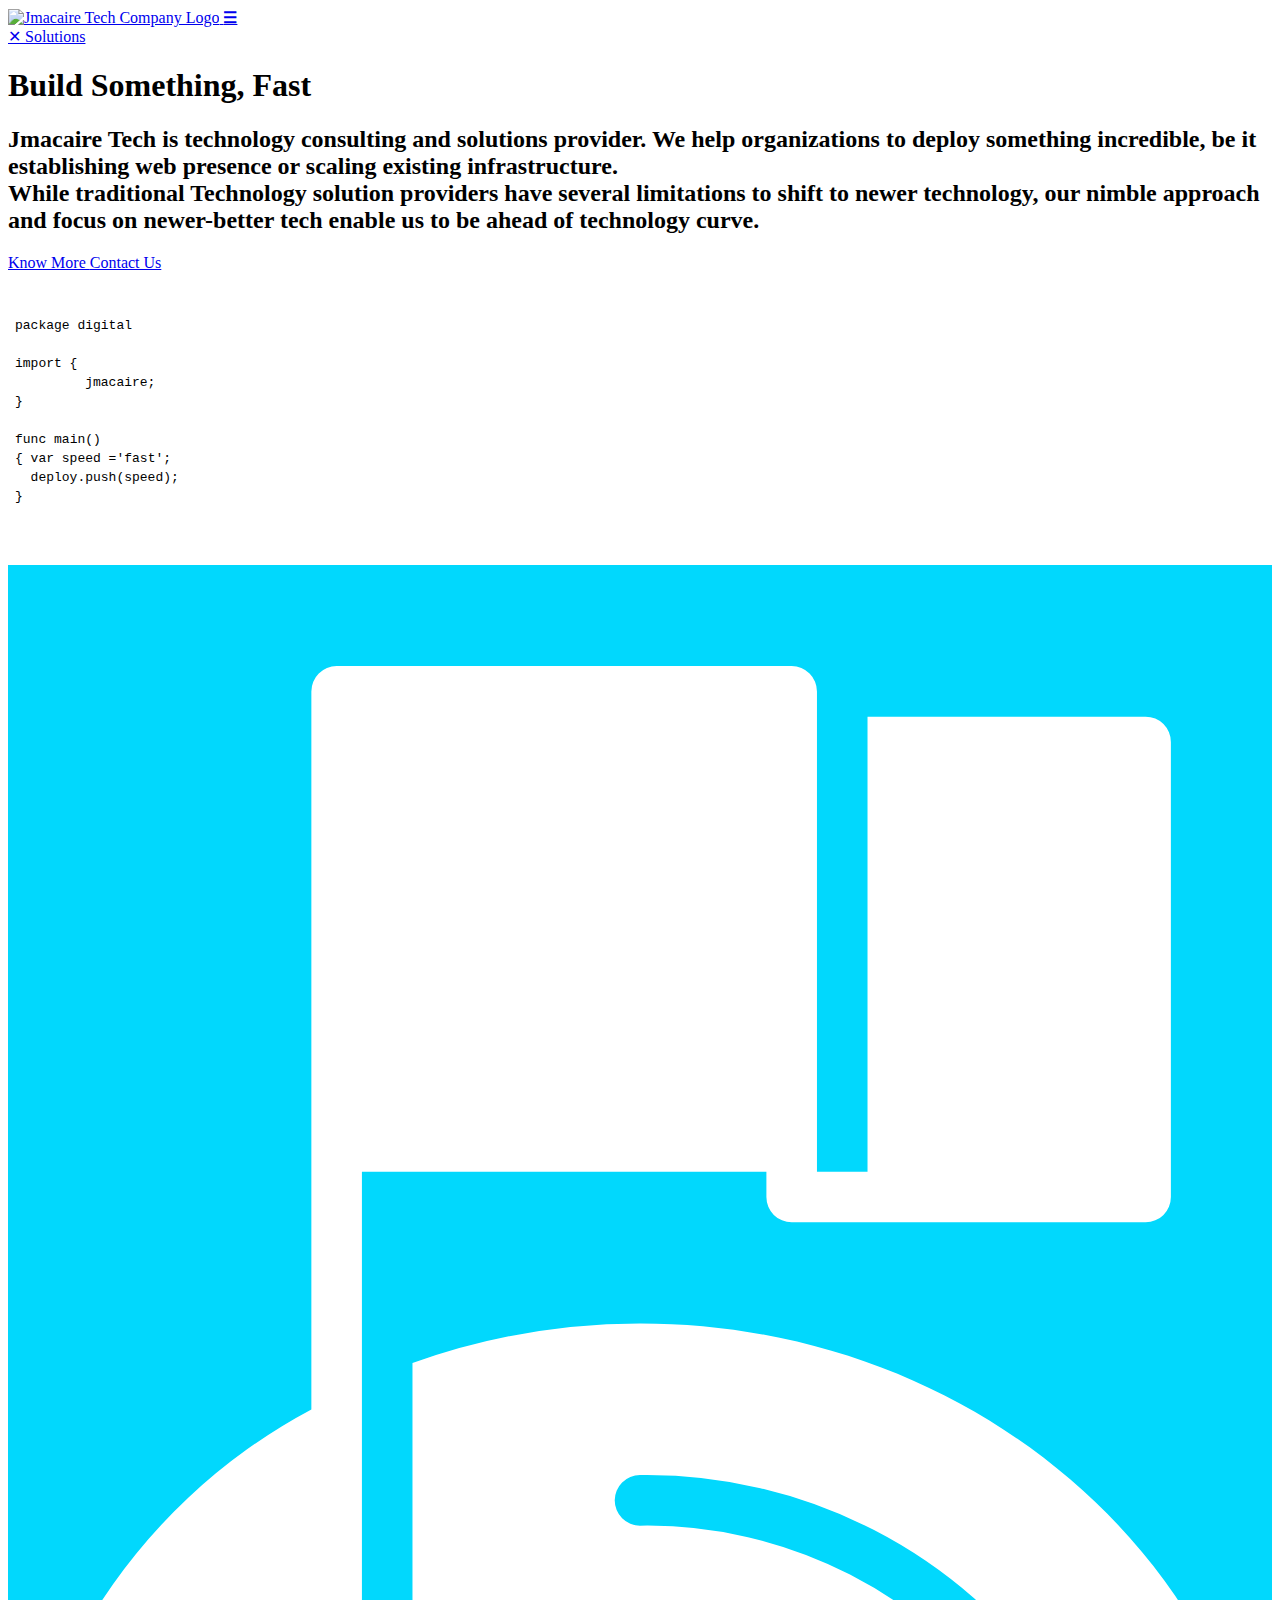
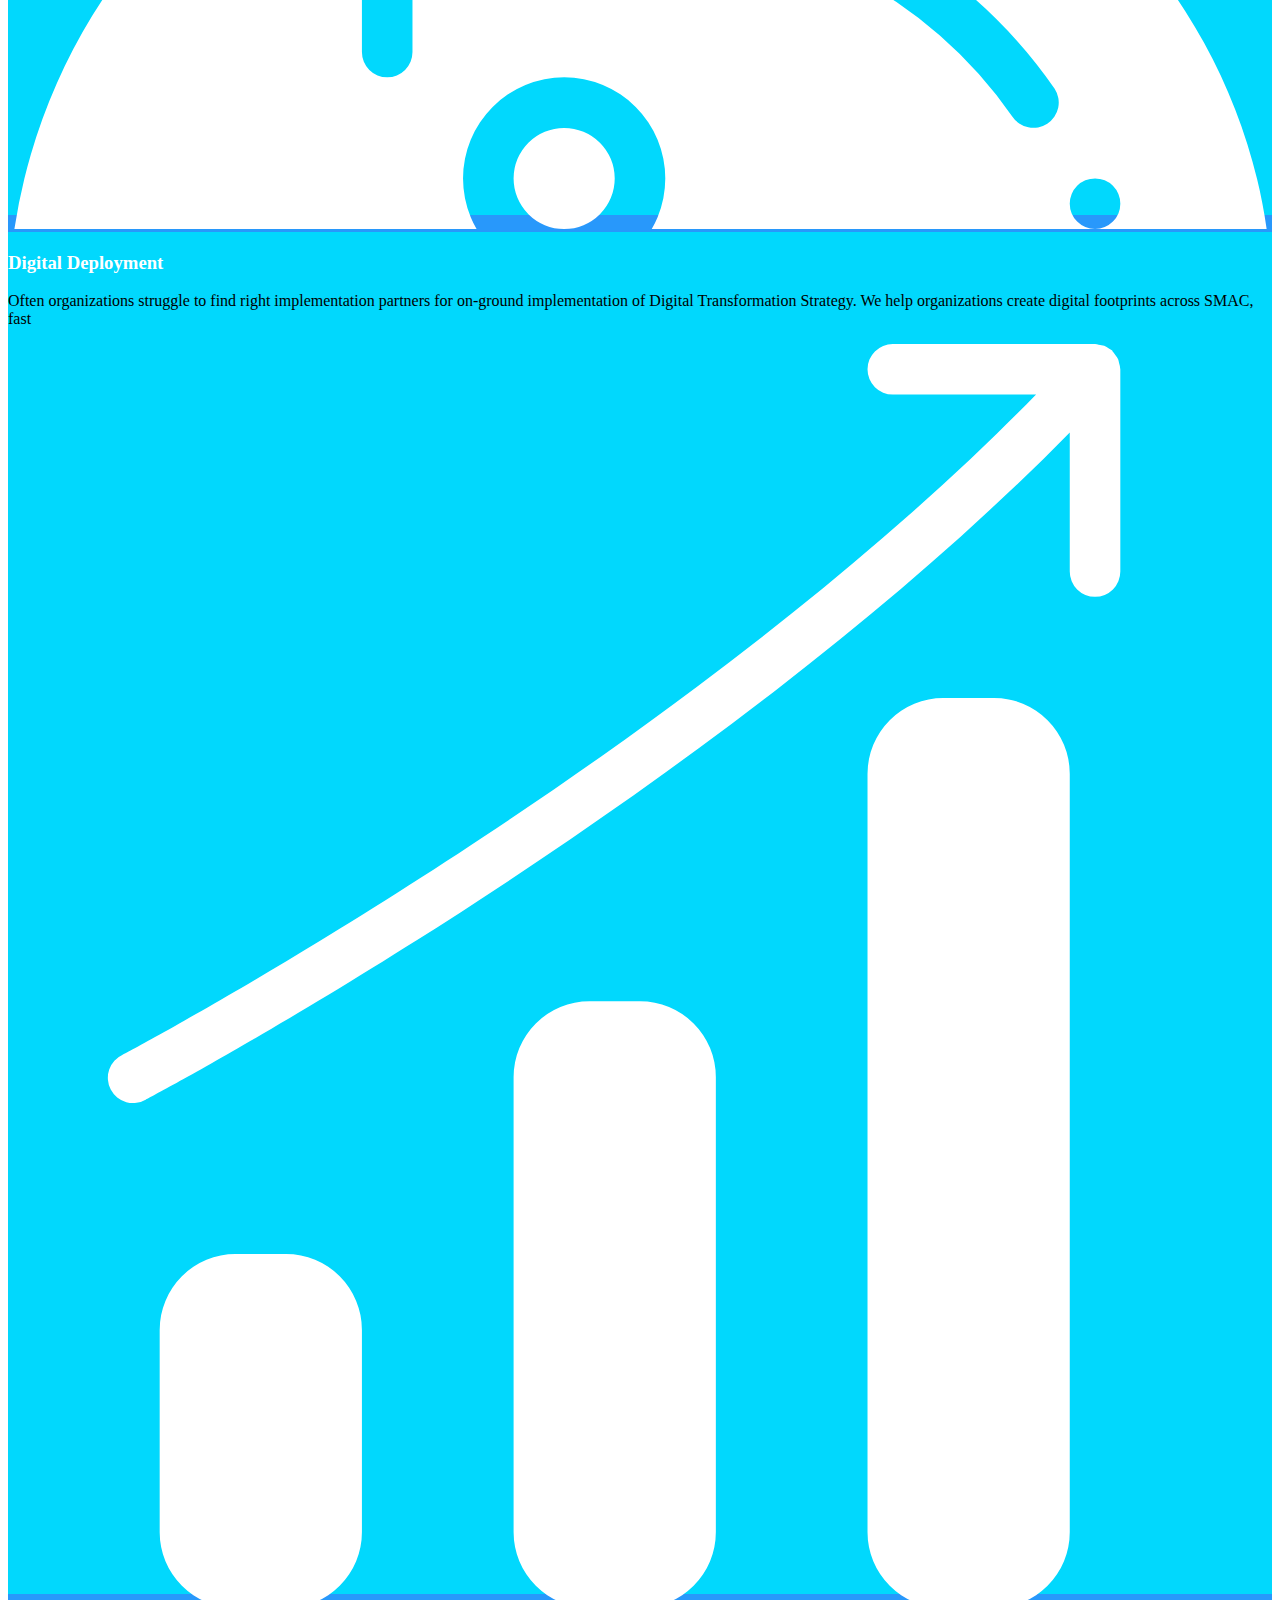
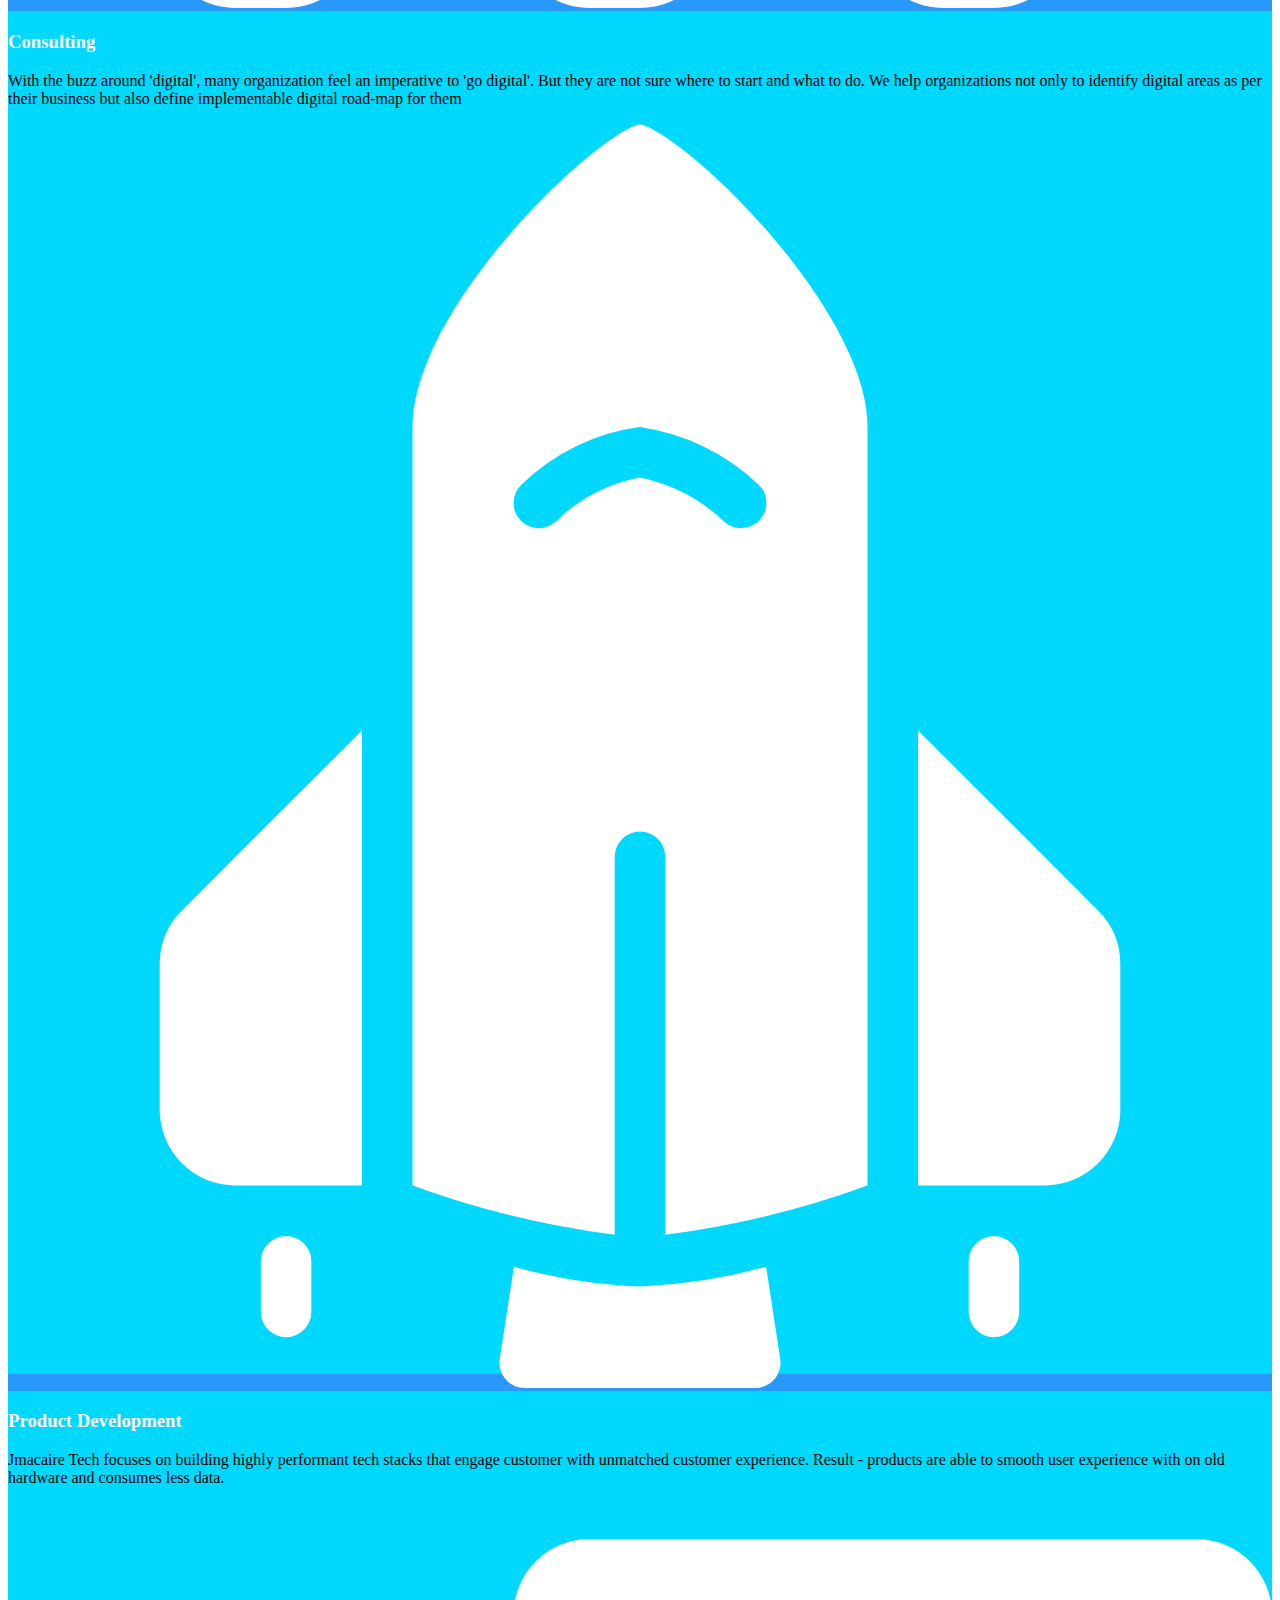
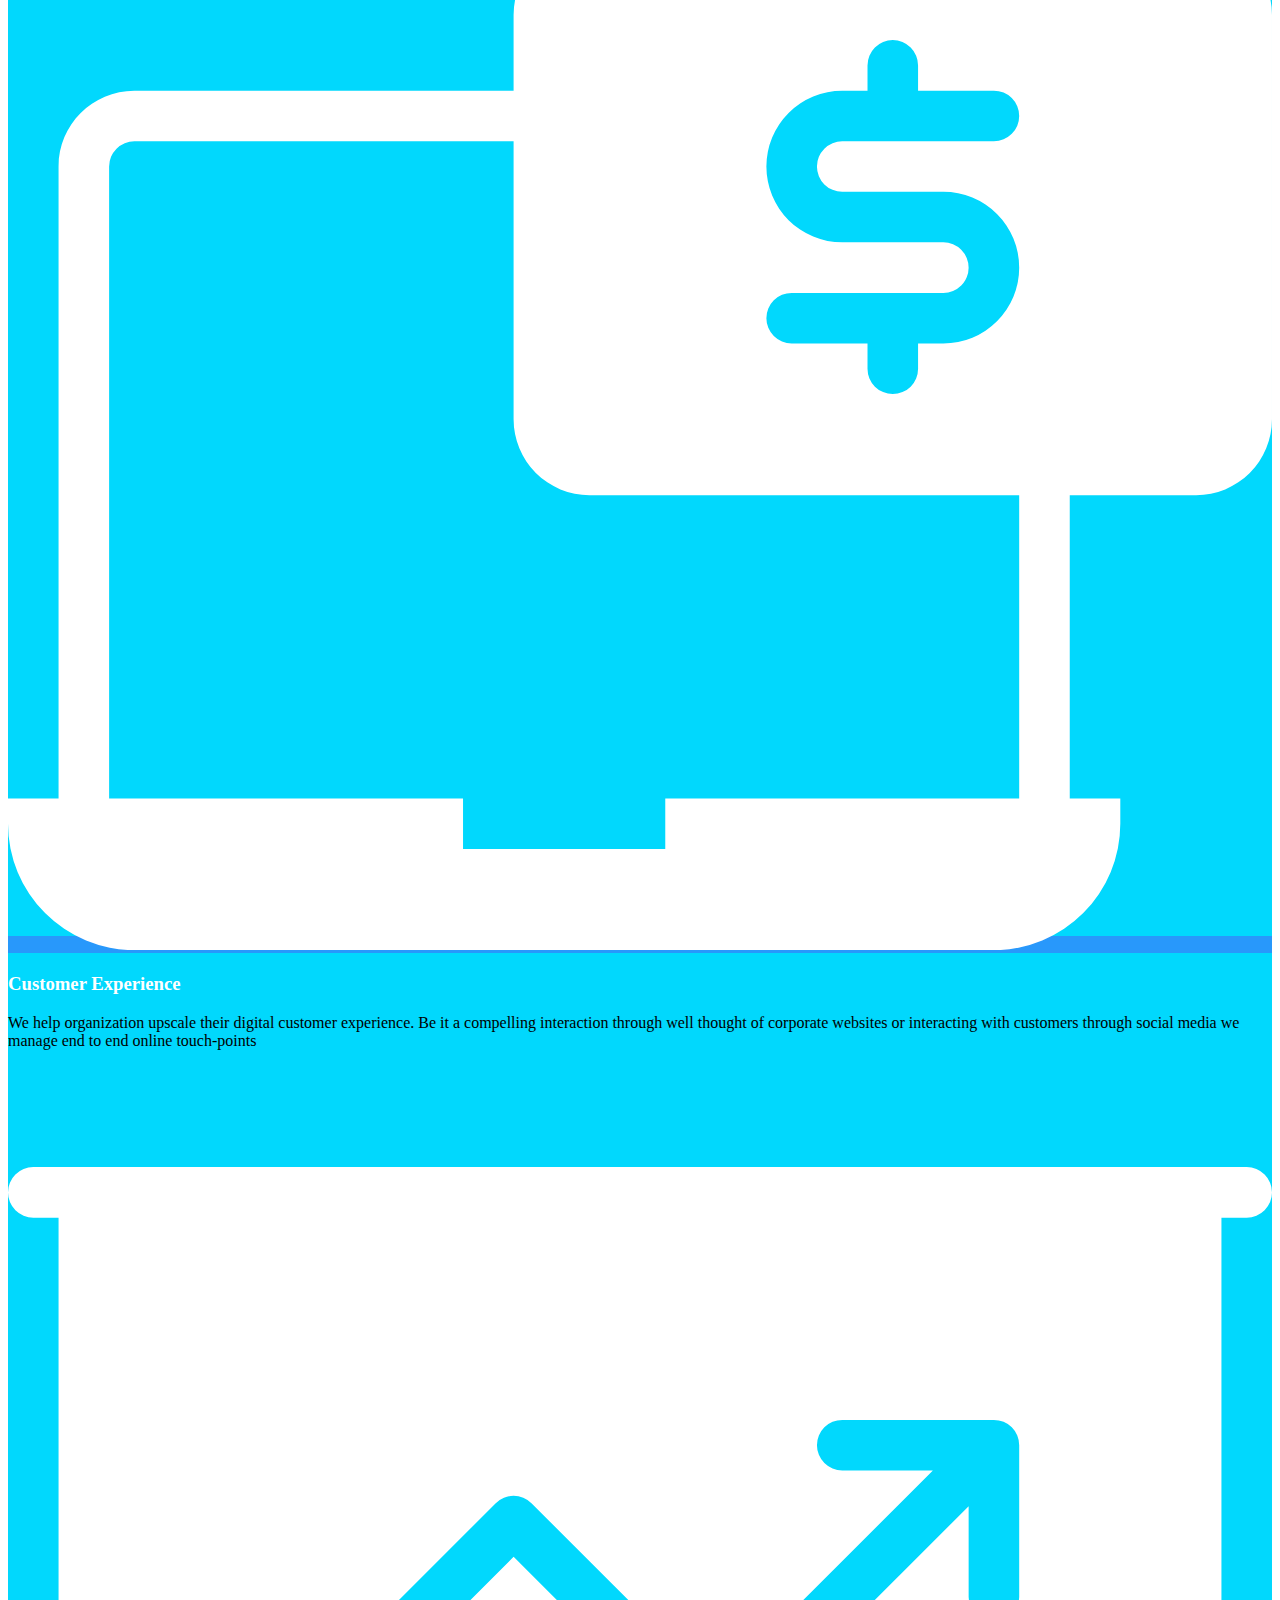
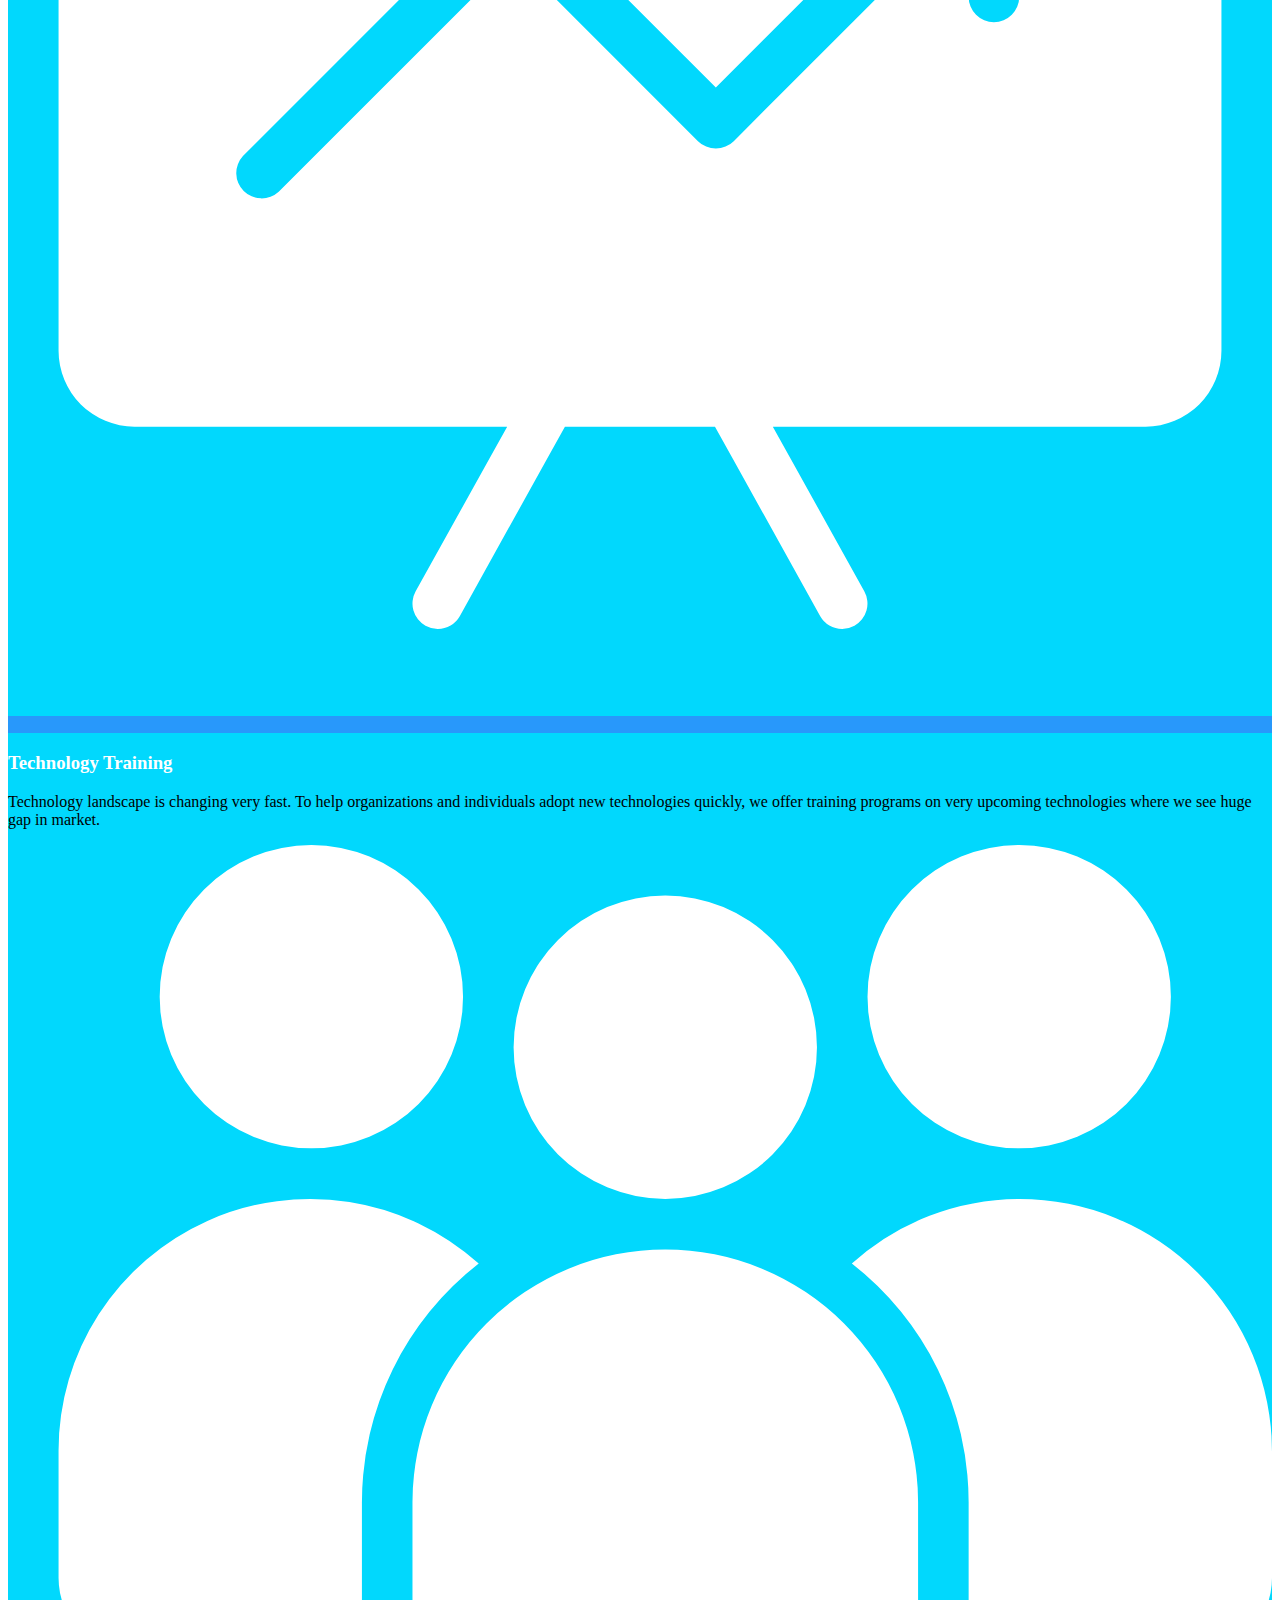
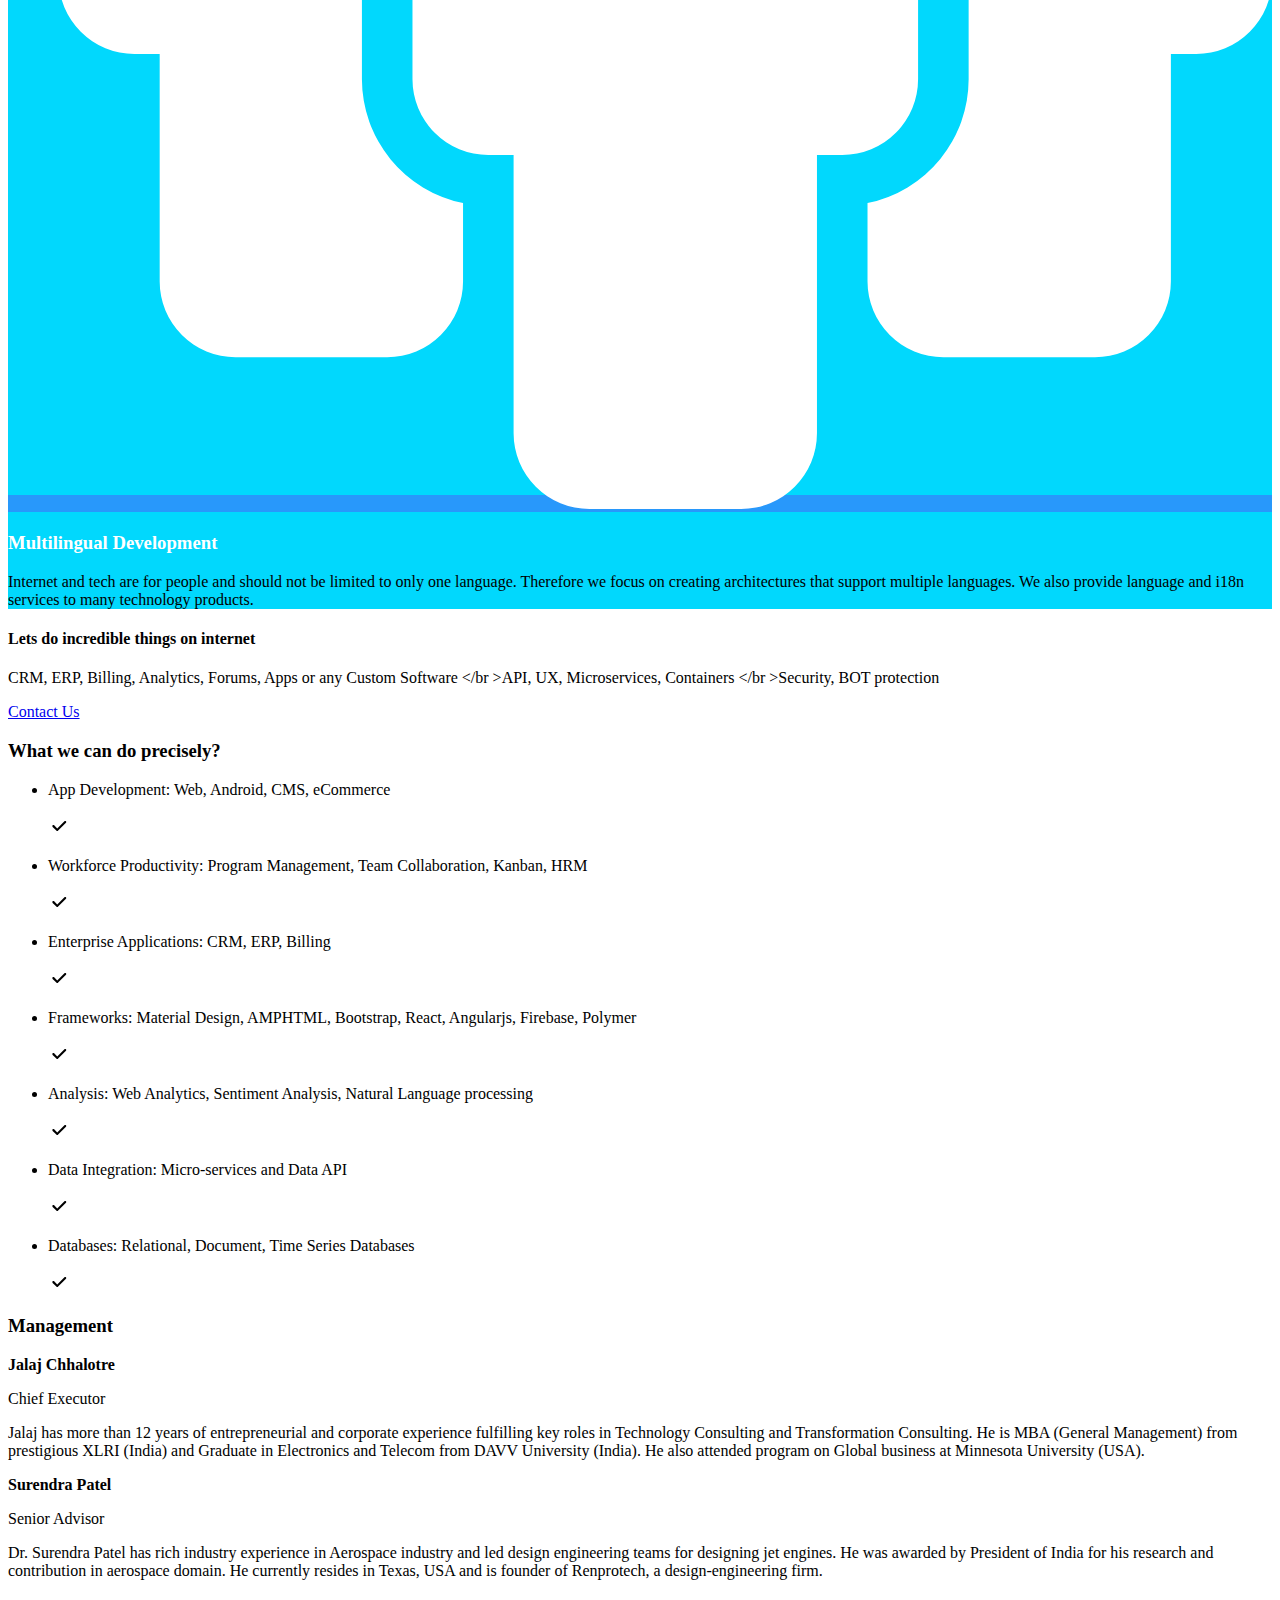
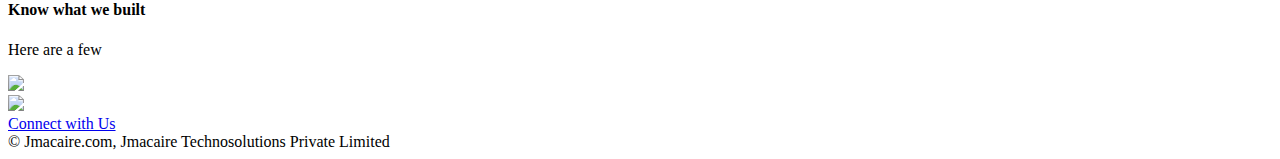
==== commit 095a34f7: "Update index.html" ====
--- a/docs/index.html
+++ b/docs/index.html
@@ -84,7 +84,7 @@
 							<div class="col-12 text-center">
 								<h1 class="heading-lrg primary-color animate-hoverable">Build Something, Fast</h1>
 								<h2 class="subheading secondary-color mt20 animate-hoverable">Jmacaire Tech is technology consulting and solutions provider.
-	We help organizations to deploy something incredible, be it establishing web presence or scaling existing infrastructure. <br> While traditional Technology solution providers have several limitations to shift to newer technology, our nimble approach and focus on newer-better tech enable us to be ahead of technology curve</h2>
+	We help organizations to deploy something incredible, be it establishing web presence or scaling existing infrastructure. <br> While traditional Technology solution providers have several limitations to shift to newer technology, our nimble approach and focus on newer-better tech enable us to be ahead of technology curve.</h2>
 								<div class="mt40">
 									<a href="#" target="_blank" class="button mobile-text-center mt10 animate-hoverable mr10 mobile-text-center accent-bg primary-color">
 										<span>Know More </span>
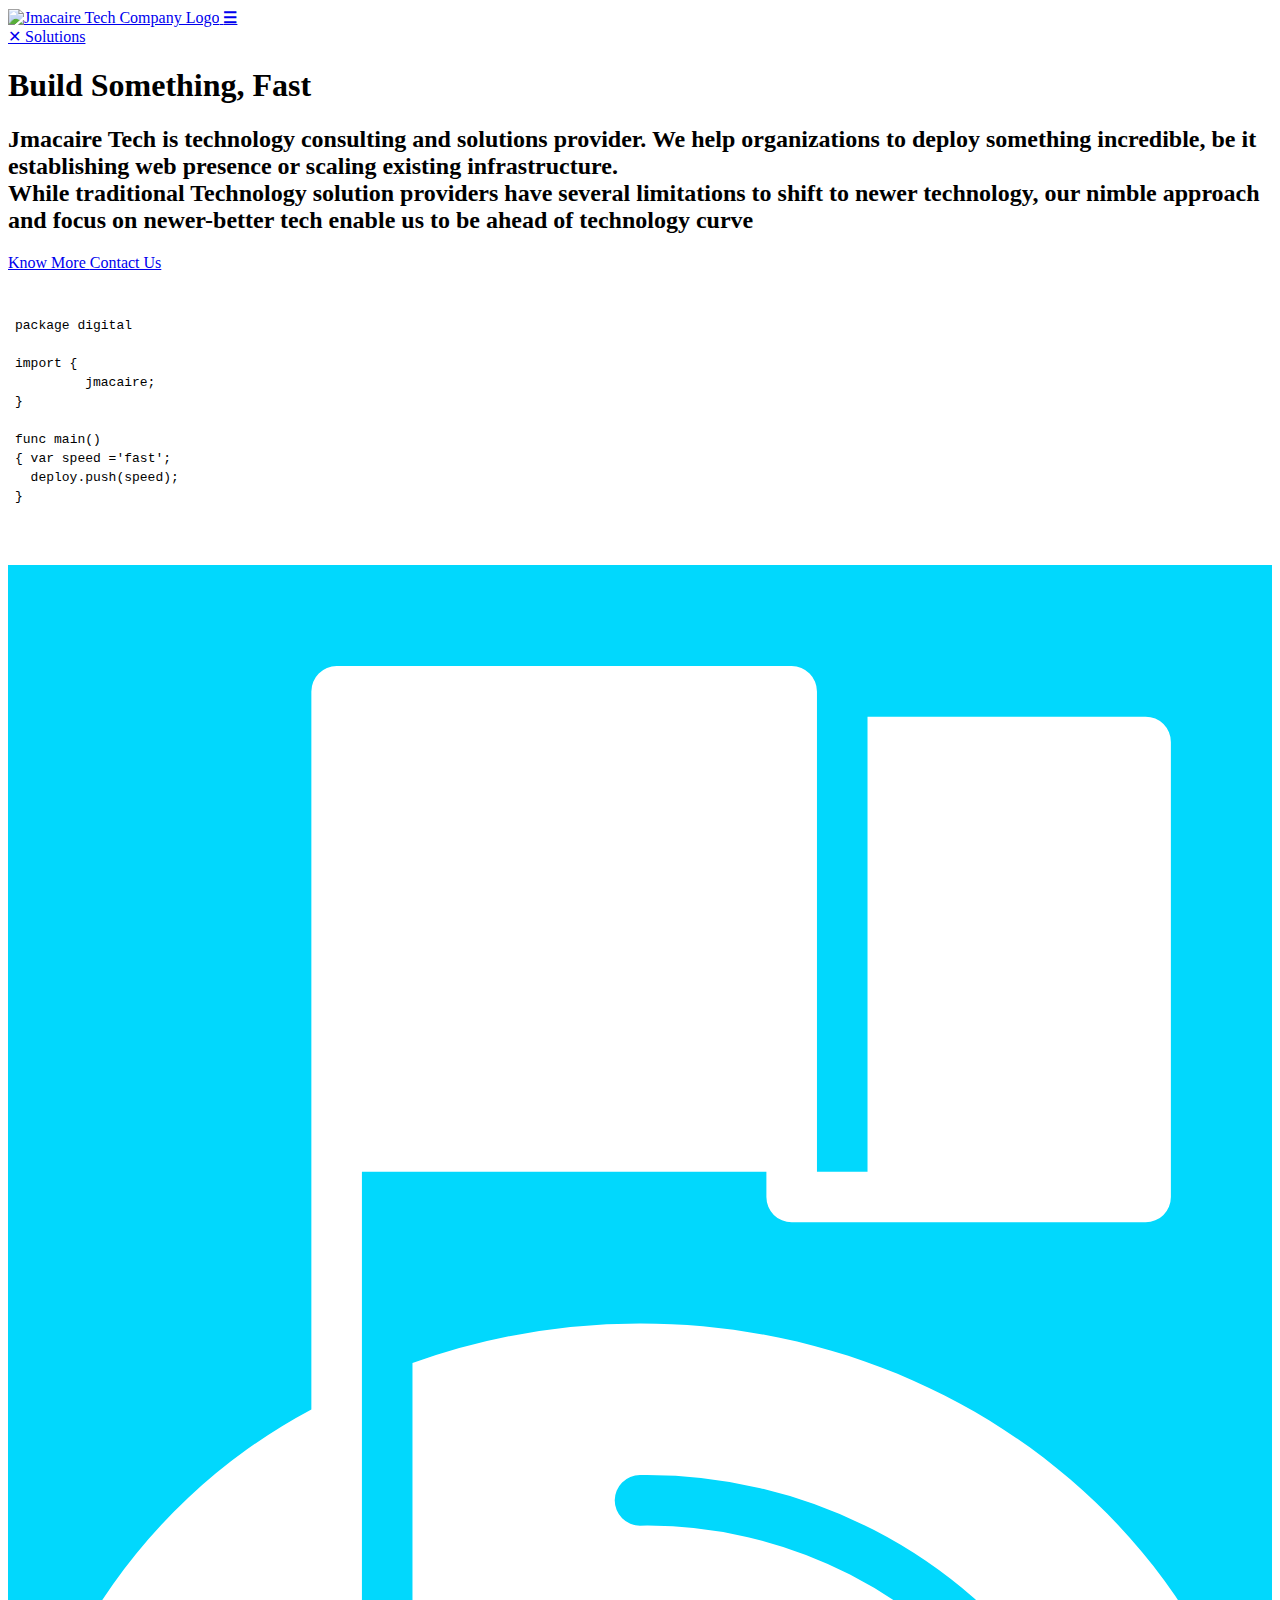
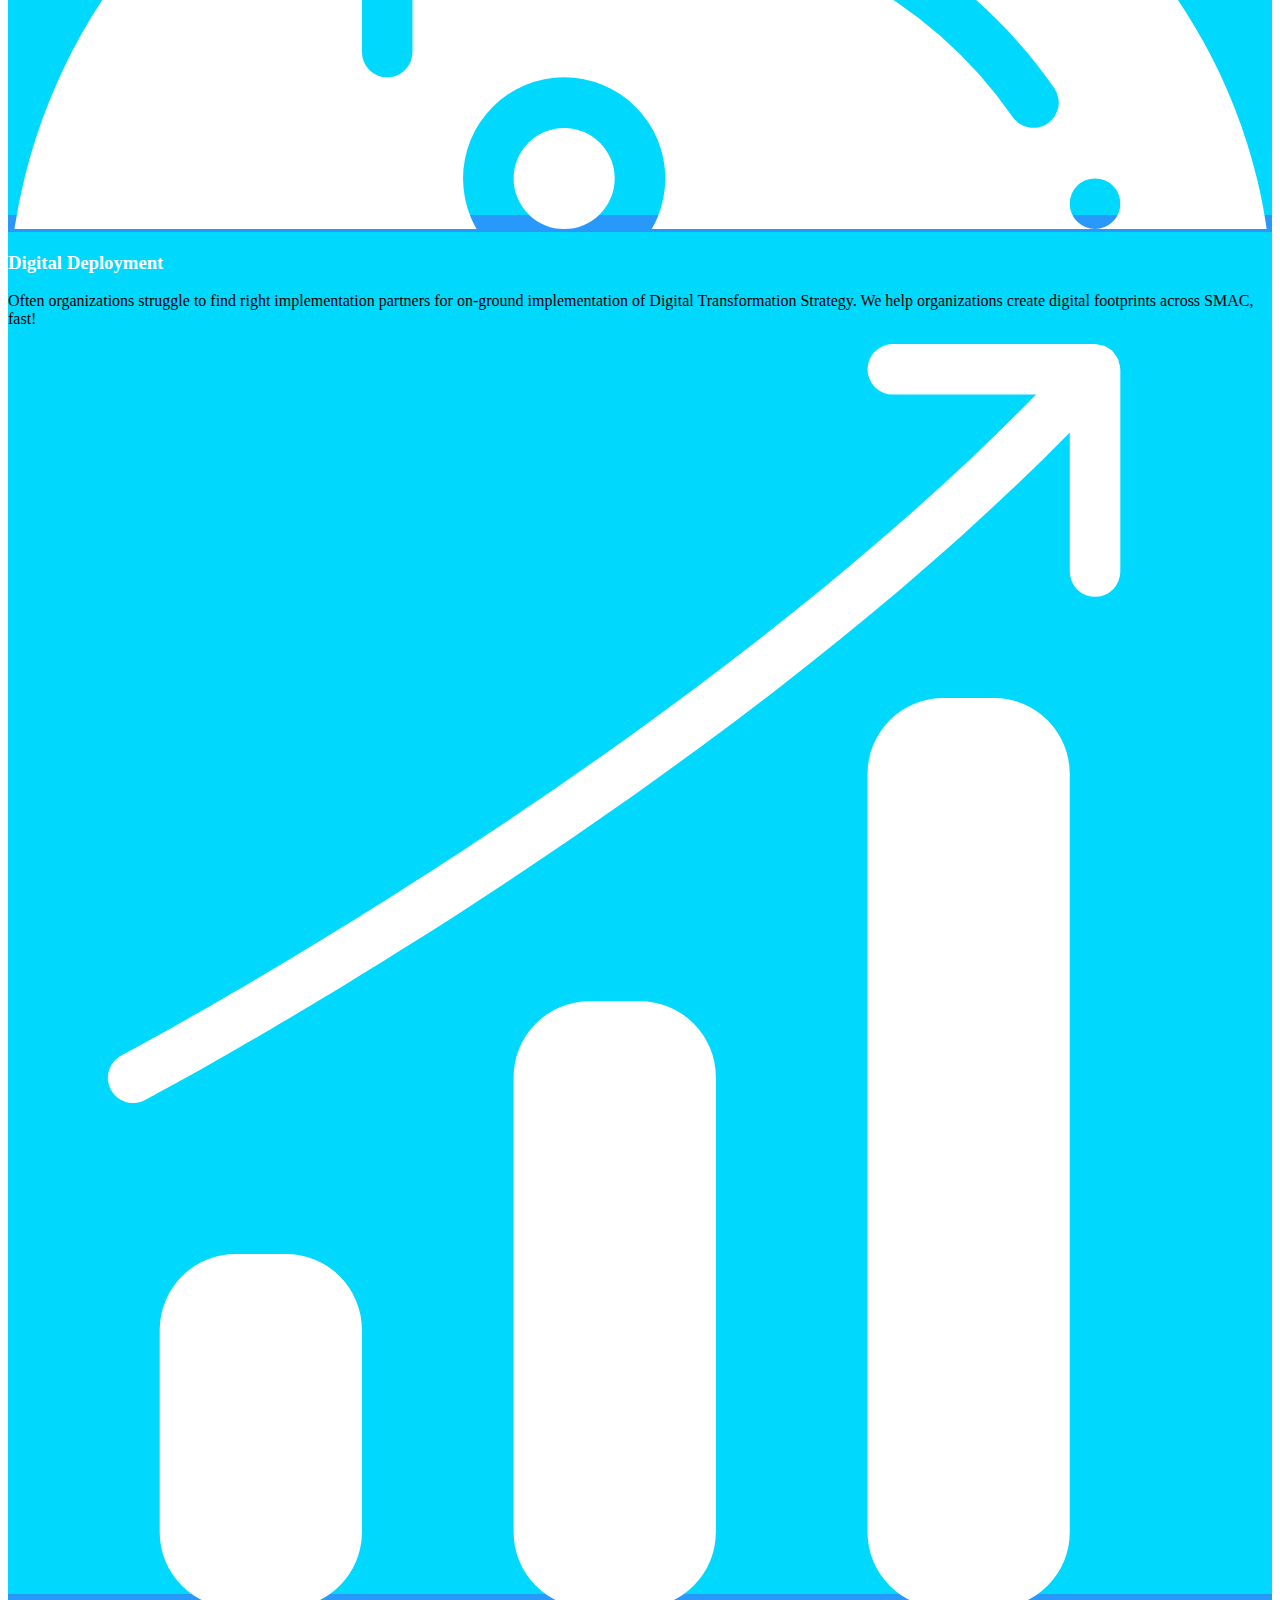
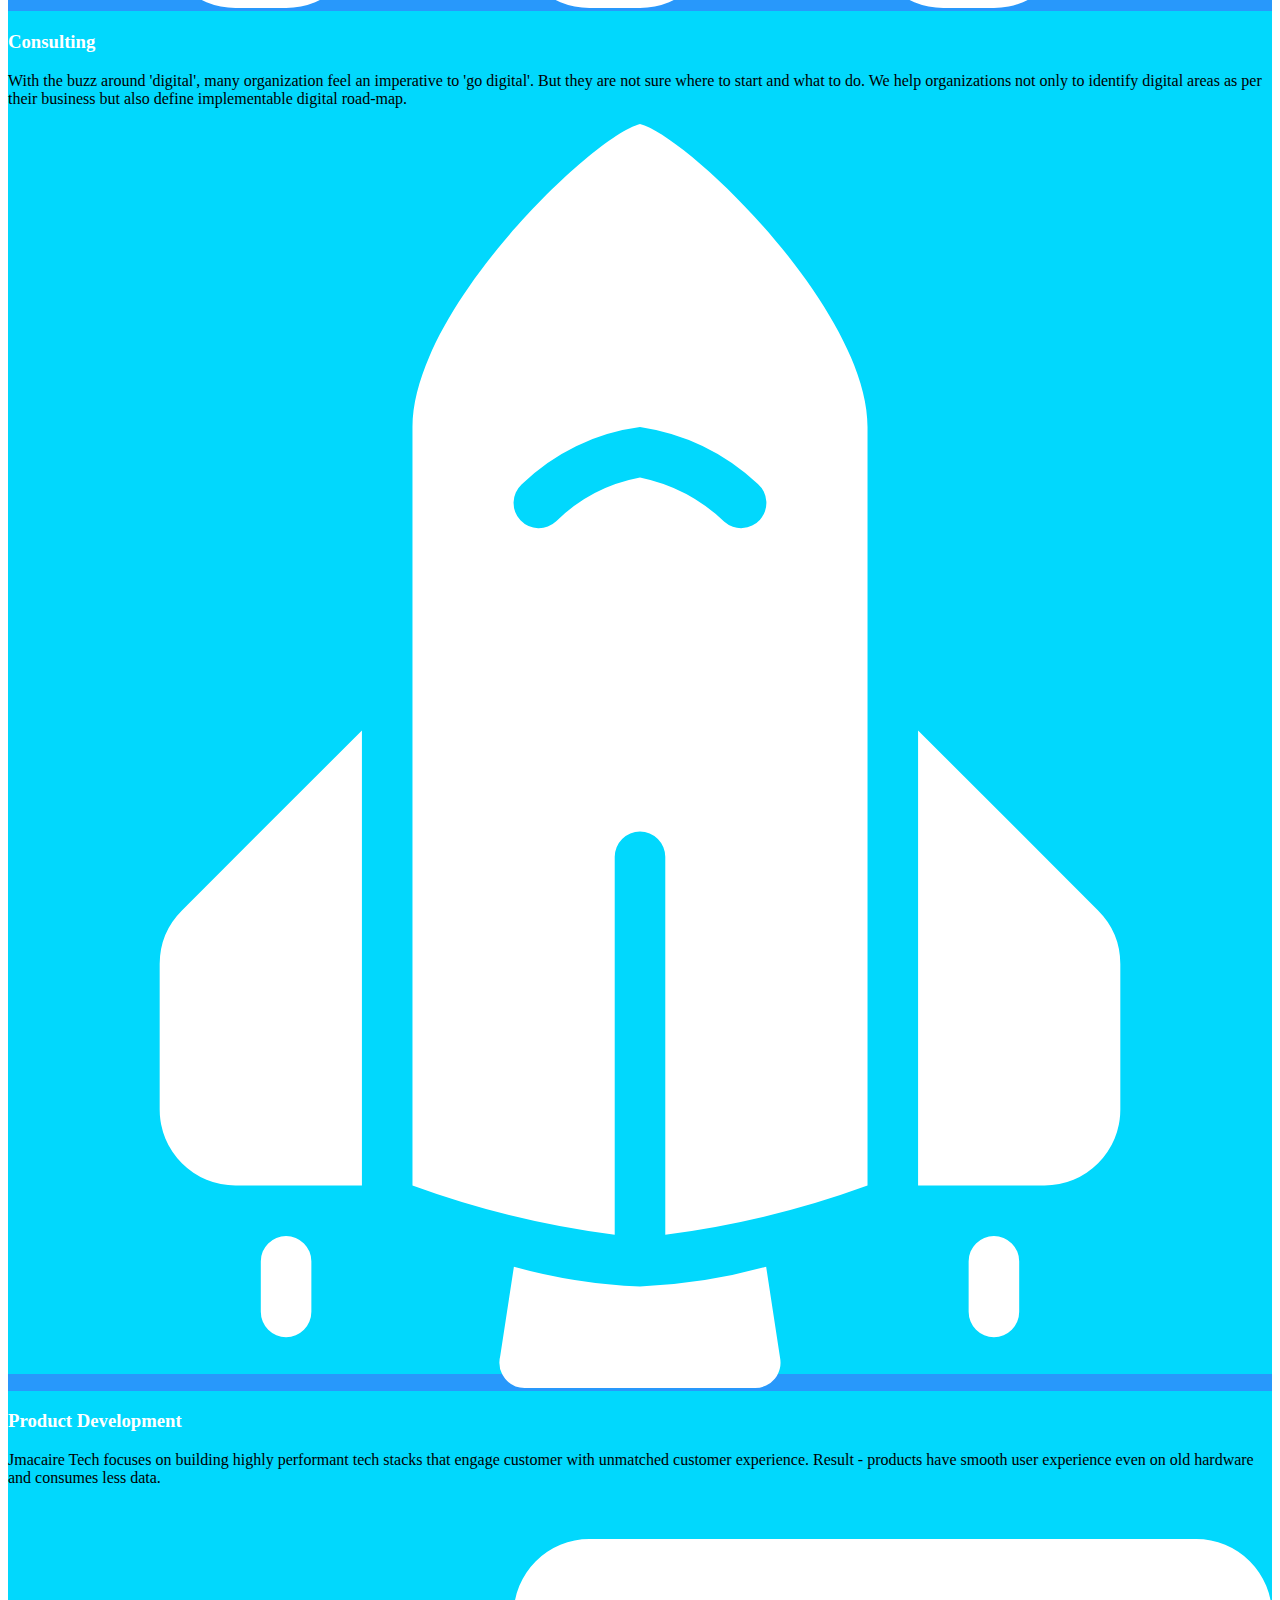
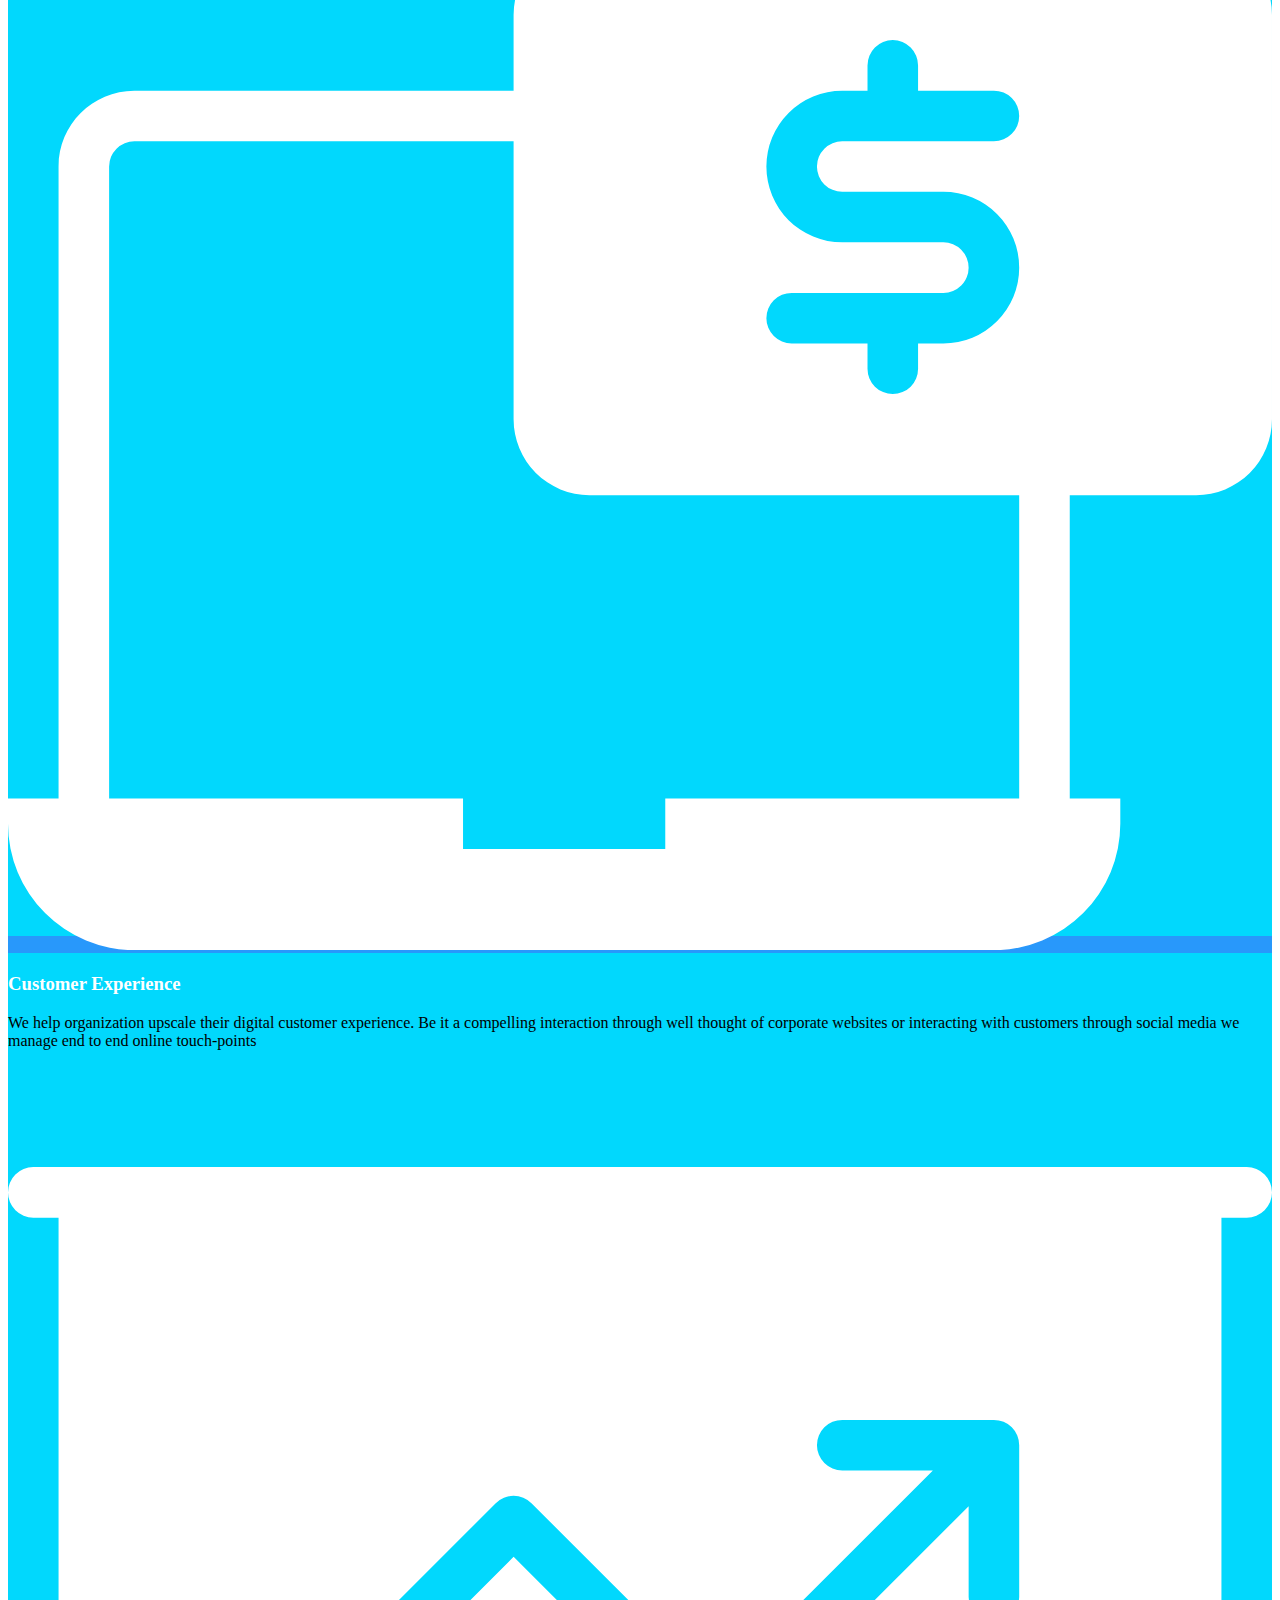
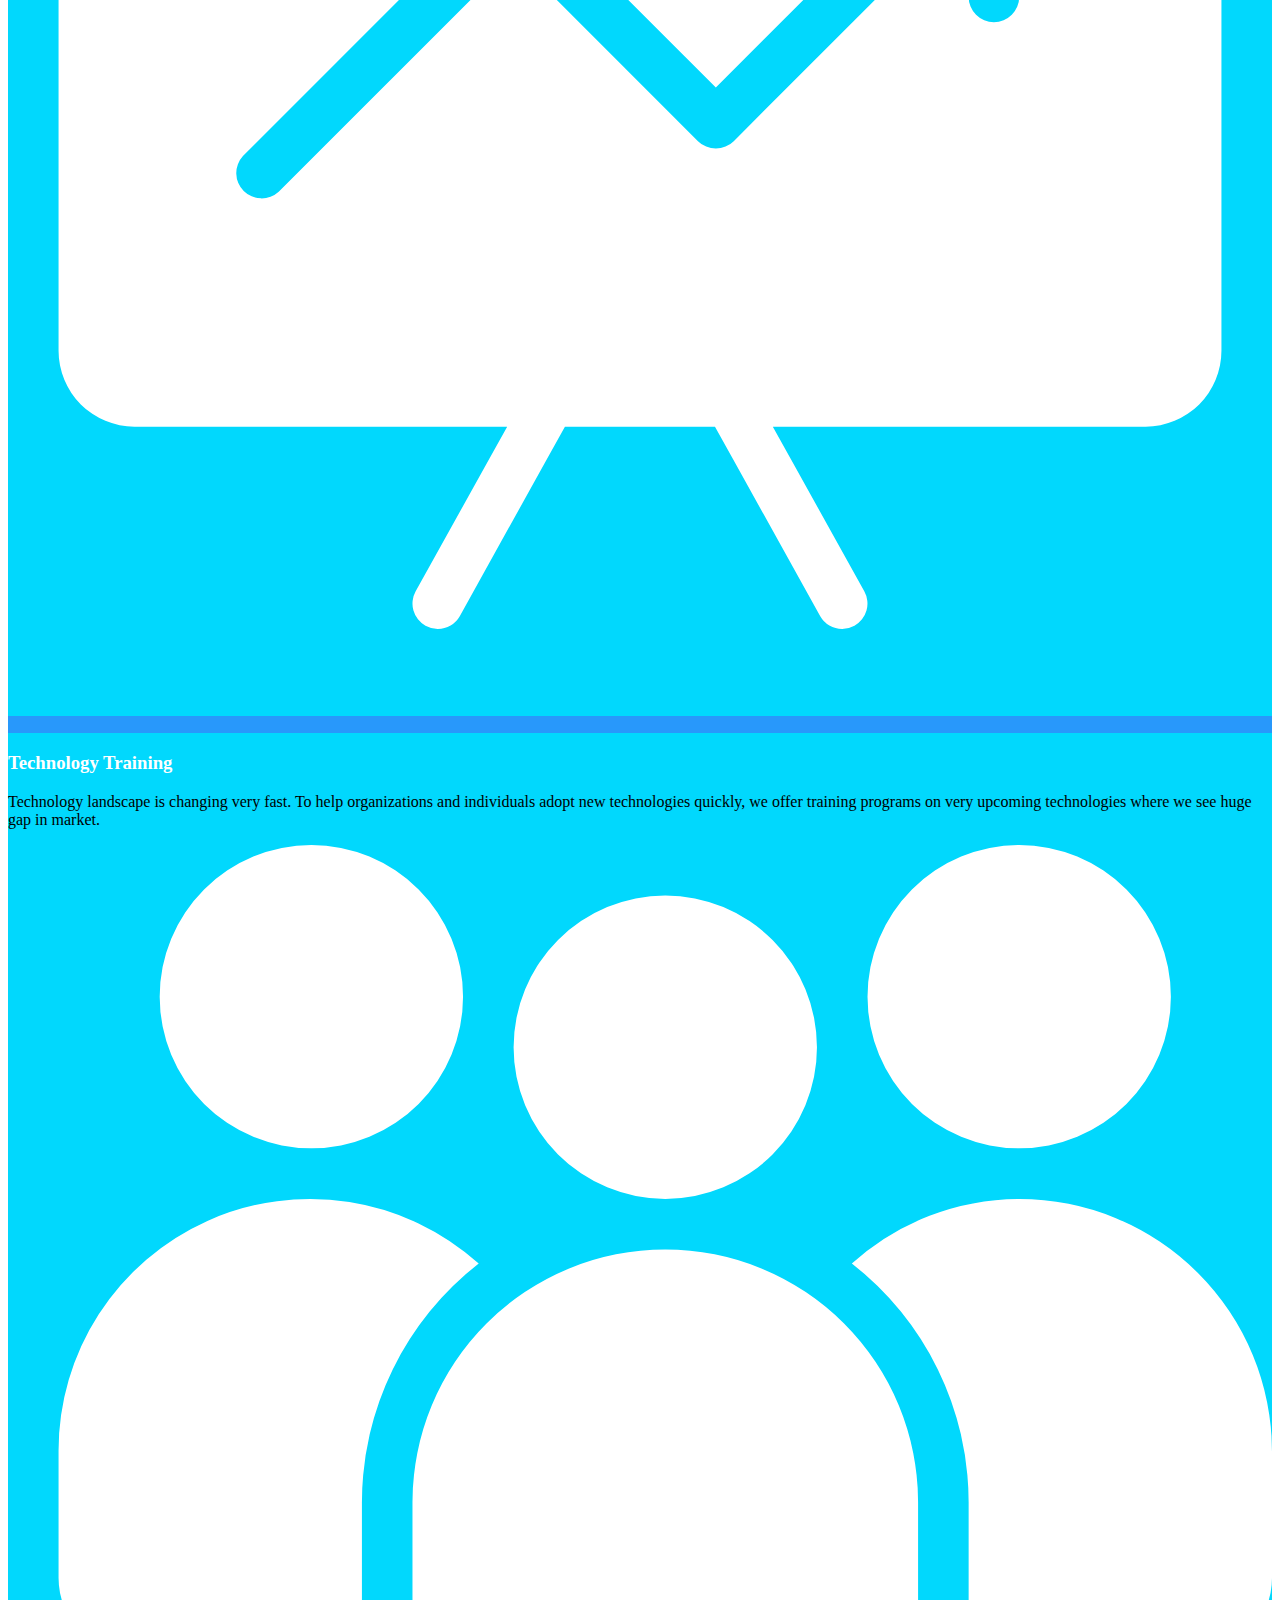
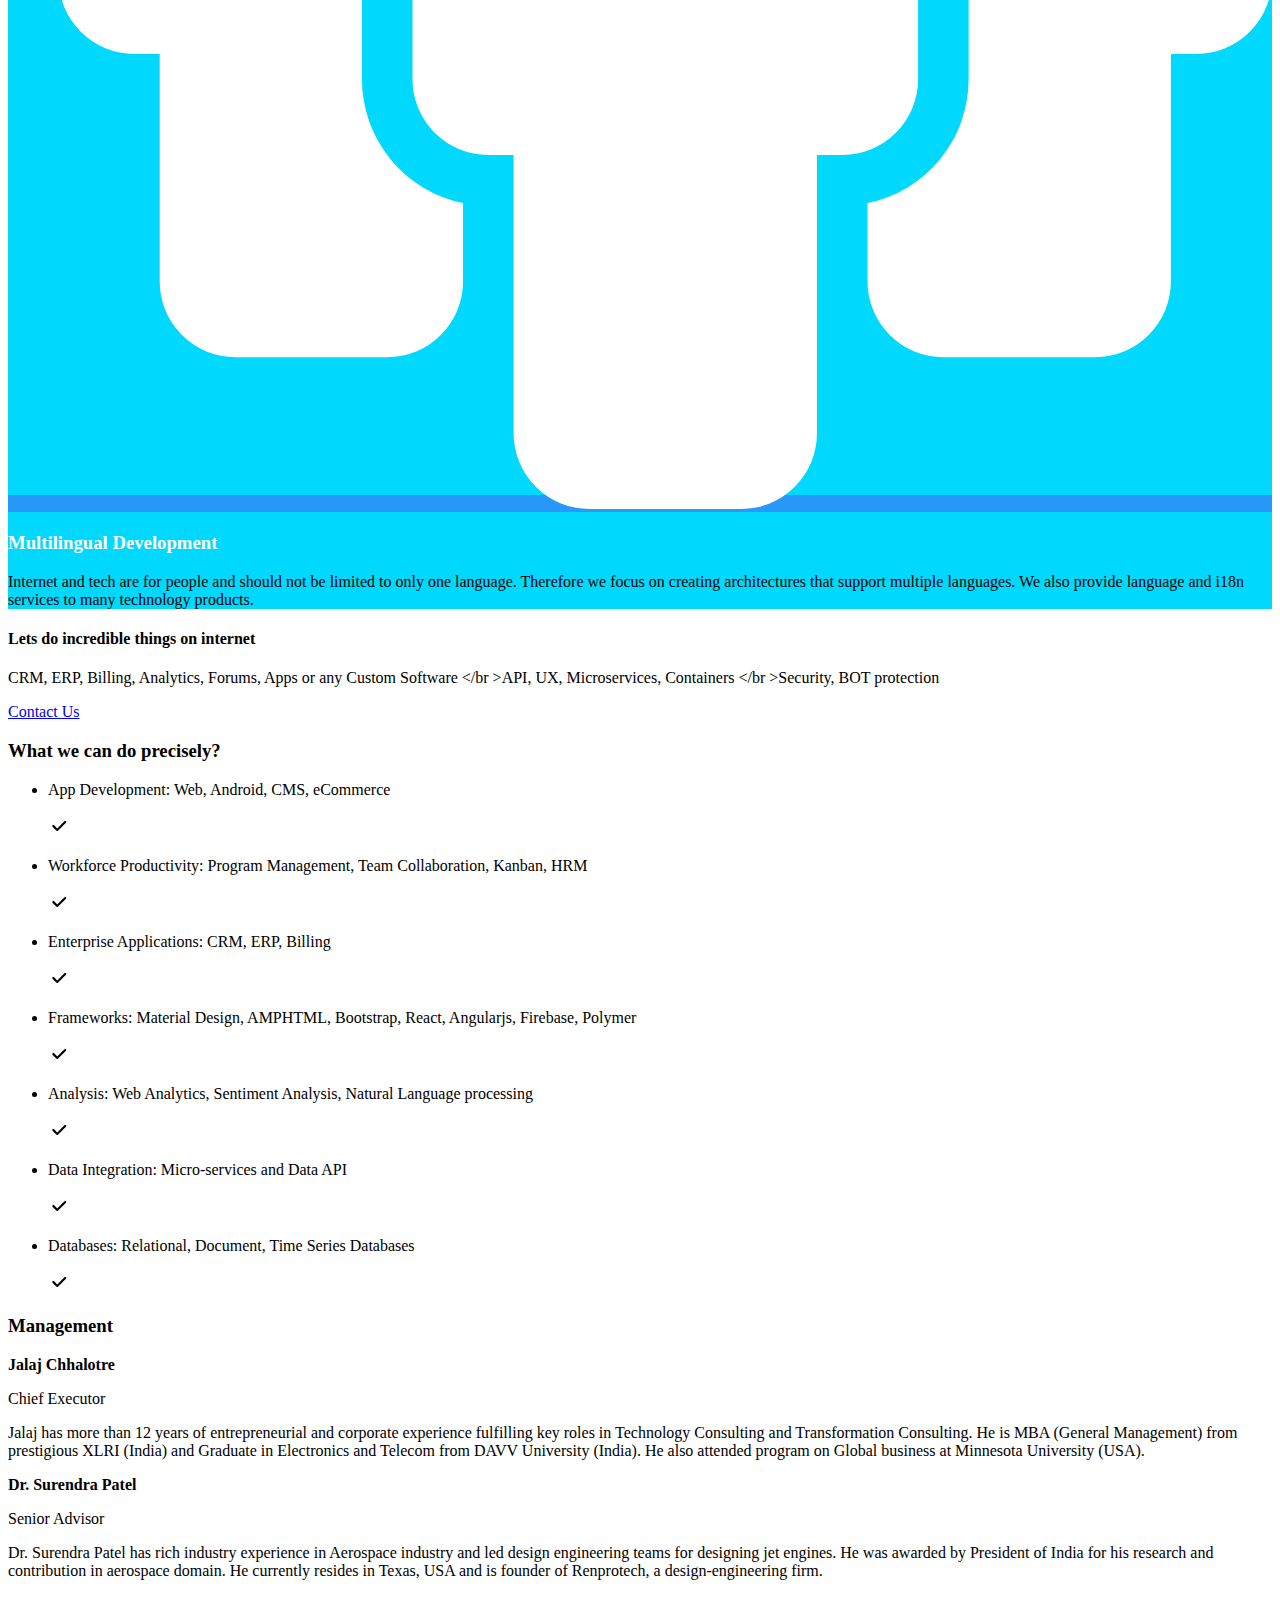
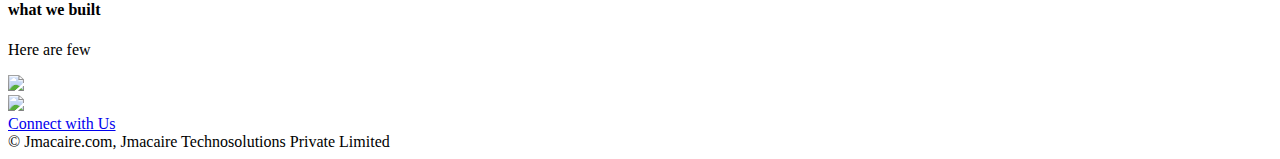
==== commit 87762aa1: "Update index.html" ====
--- a/docs/index.html
+++ b/docs/index.html
@@ -84,7 +84,7 @@
 							<div class="col-12 text-center">
 								<h1 class="heading-lrg primary-color animate-hoverable">Build Something, Fast</h1>
 								<h2 class="subheading secondary-color mt20 animate-hoverable">Jmacaire Tech is technology consulting and solutions provider.
-	We help organizations to deploy something incredible, be it establishing web presence or scaling existing infrastructure. <br> While traditional Technology solution providers have several limitations to shift to newer technology, our nimble approach and focus on newer-better tech enable us to be ahead of technology curve.</h2>
+	We help organizations to deploy something incredible, be it establishing web presence or scaling existing infrastructure. <br> While traditional Technology solution providers have several limitations to shift to newer technology, our nimble approach and focus on newer-better tech enable us to be ahead of technology curve</h2>
 								<div class="mt40">
 									<a href="#" target="_blank" class="button mobile-text-center mt10 animate-hoverable mr10 mobile-text-center accent-bg primary-color">
 										<span>Know More </span>
@@ -117,7 +117,7 @@
 							</svg>
 						</i>
 						<h3 class="bold primary-color animate-hoverable">Digital Deployment</h3>
-						<p class="paragraph secondary-color animate-hoverable">Often organizations struggle to find right implementation partners for on-ground implementation of Digital Transformation Strategy. We help organizations create digital footprints across SMAC, fast </p>
+						<p class="paragraph secondary-color animate-hoverable">Often organizations struggle to find right implementation partners for on-ground implementation of Digital Transformation Strategy. We help organizations create digital footprints across SMAC, fast! </p>
 					</div>
 					<div class="col-4">
 						<i class="icon secondary-bg animate-hoverable">
@@ -126,7 +126,7 @@
 							</svg>
 						</i>
 						<h3 class="bold primary-color animate-hoverable">Consulting</h3>
-						<p class="paragraph secondary-color animate-hoverable">With the buzz around 'digital', many organization feel an imperative to 'go digital'. But they are not sure where to start and what to do. We help organizations not only to identify digital areas as per their business but also define implementable digital road-map for them</p>
+						<p class="paragraph secondary-color animate-hoverable">With the buzz around 'digital', many organization feel an imperative to 'go digital'. But they are not sure where to start and what to do. We help organizations not only to identify digital areas as per their business but also define implementable digital road-map.</p>
 					</div>
 					<div class="col-4">
 						<i class="icon secondary-bg animate-hoverable">
@@ -135,7 +135,7 @@
 							</svg>
 						</i>
 						<h3 class="bold primary-color animate-hoverable">Product Development</h3>
-						<p class="paragraph secondary-color animate-hoverable">Jmacaire Tech focuses on building highly performant tech stacks that engage customer with unmatched customer experience. Result - products are able to smooth user experience with on old hardware and consumes less data.</p>
+						<p class="paragraph secondary-color animate-hoverable">Jmacaire Tech focuses on building highly performant tech stacks that engage customer with unmatched customer experience. Result - products have smooth user experience even on old hardware and consumes less data.</p>
 					</div>
 				</div>
 				<!---->
@@ -280,7 +280,7 @@
 						<div class="team-card flex flex-column center-vertical center-horizontal w100">
 							<div class="user-image mb20" style="background-image: url('/static/img/sp-icon-sm.png');"></div>
 							<div>
-								<b class="bold primary-color">Surendra Patel</b>
+								<b class="bold primary-color">Dr. Surendra Patel</b>
 								<p class="paragraph primary-color mt10">Senior Advisor</p>
 								<p class="paragraph secondary-color mt20">Dr. Surendra Patel has rich industry experience in Aerospace industry and led design engineering teams for designing jet engines. He was awarded by President of India for his research and contribution in aerospace domain. He currently resides in Texas, USA and is founder of Renprotech, a design-engineering firm.</p>
 							</div>
@@ -296,8 +296,8 @@
 			<section id="featuredin-6" class="section lightblue-gradient font-modern">
 				<div class="container text-center mb50">
 					<div class="col-12">
-						<h4 class="heading primary-color animate-hoverable">Know what we built</h4>
-						<p class="subheading secondary-color mt20 animate-hoverable">Here are a few</p>
+						<h4 class="heading primary-color animate-hoverable">what we built</h4>
+						<p class="subheading secondary-color mt20 animate-hoverable">Here are few</p>
 					</div>
 				</div>
 				<div class="container-lrg">
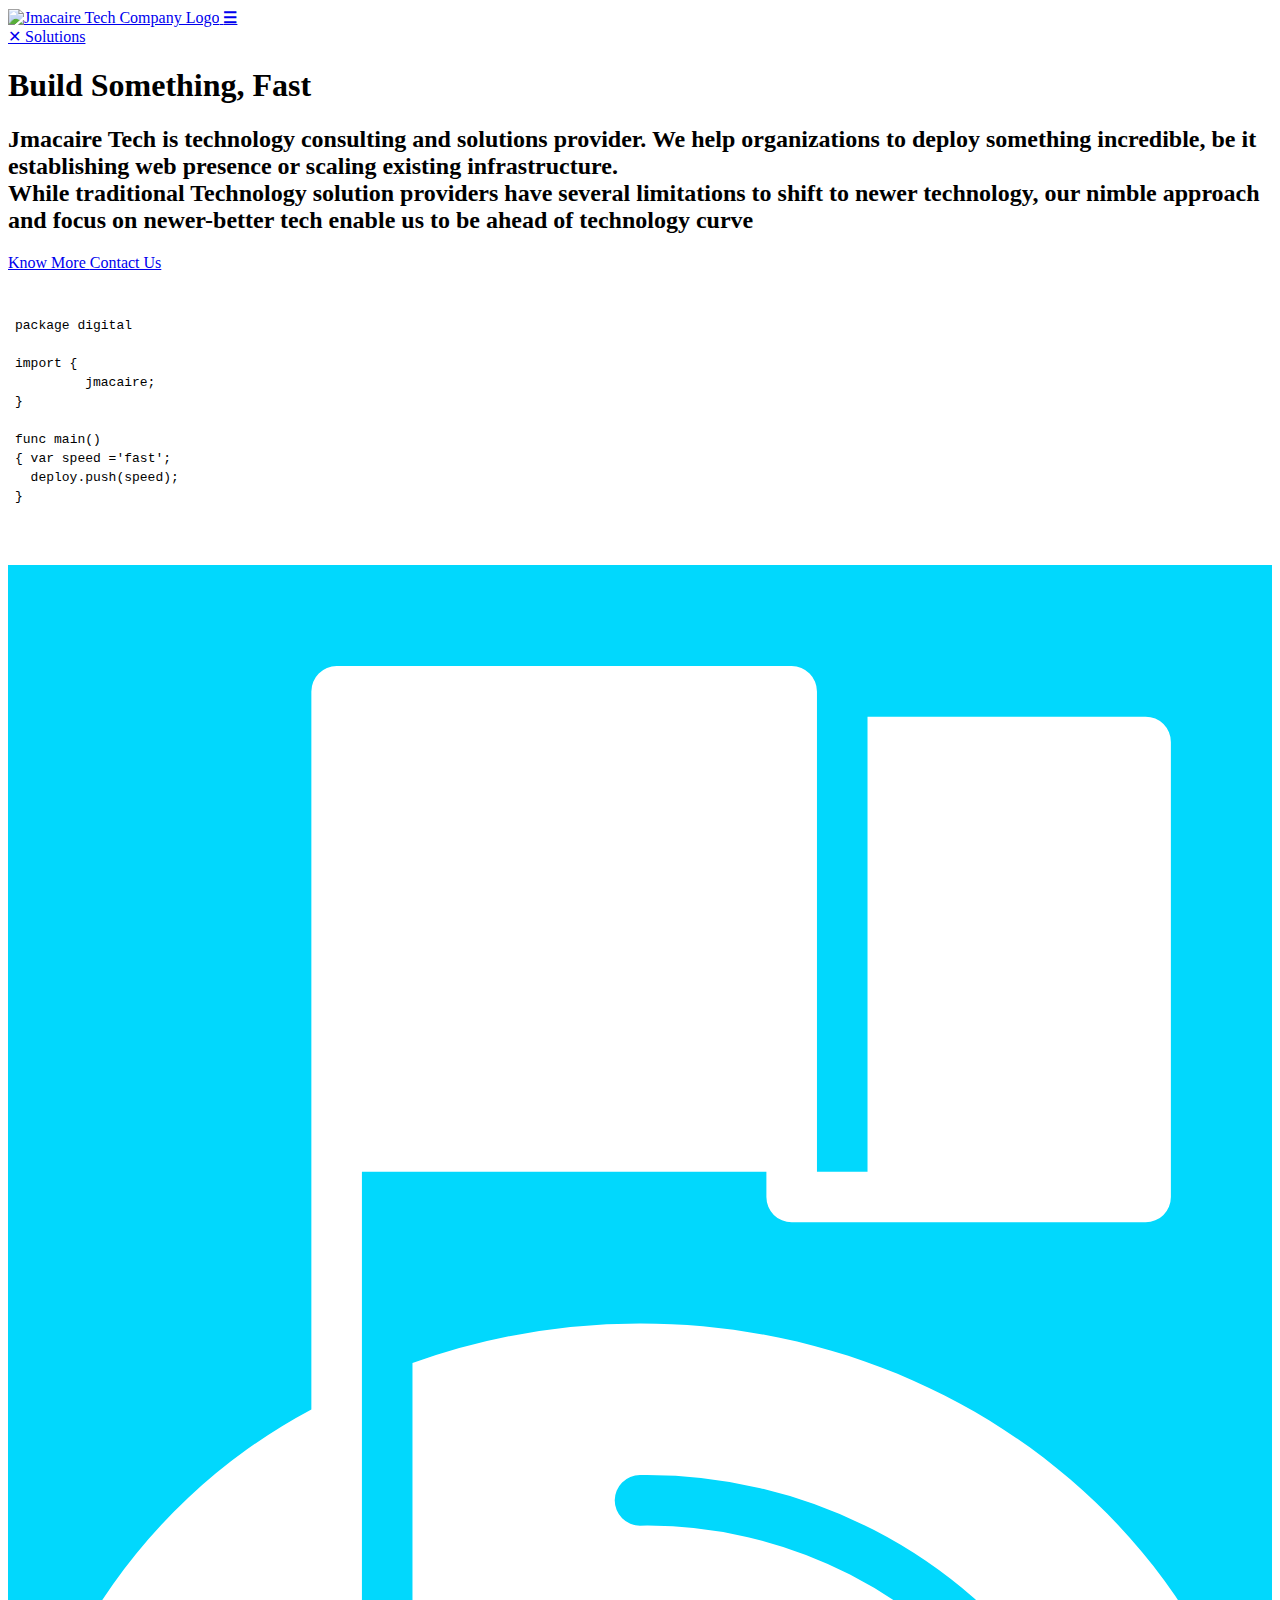
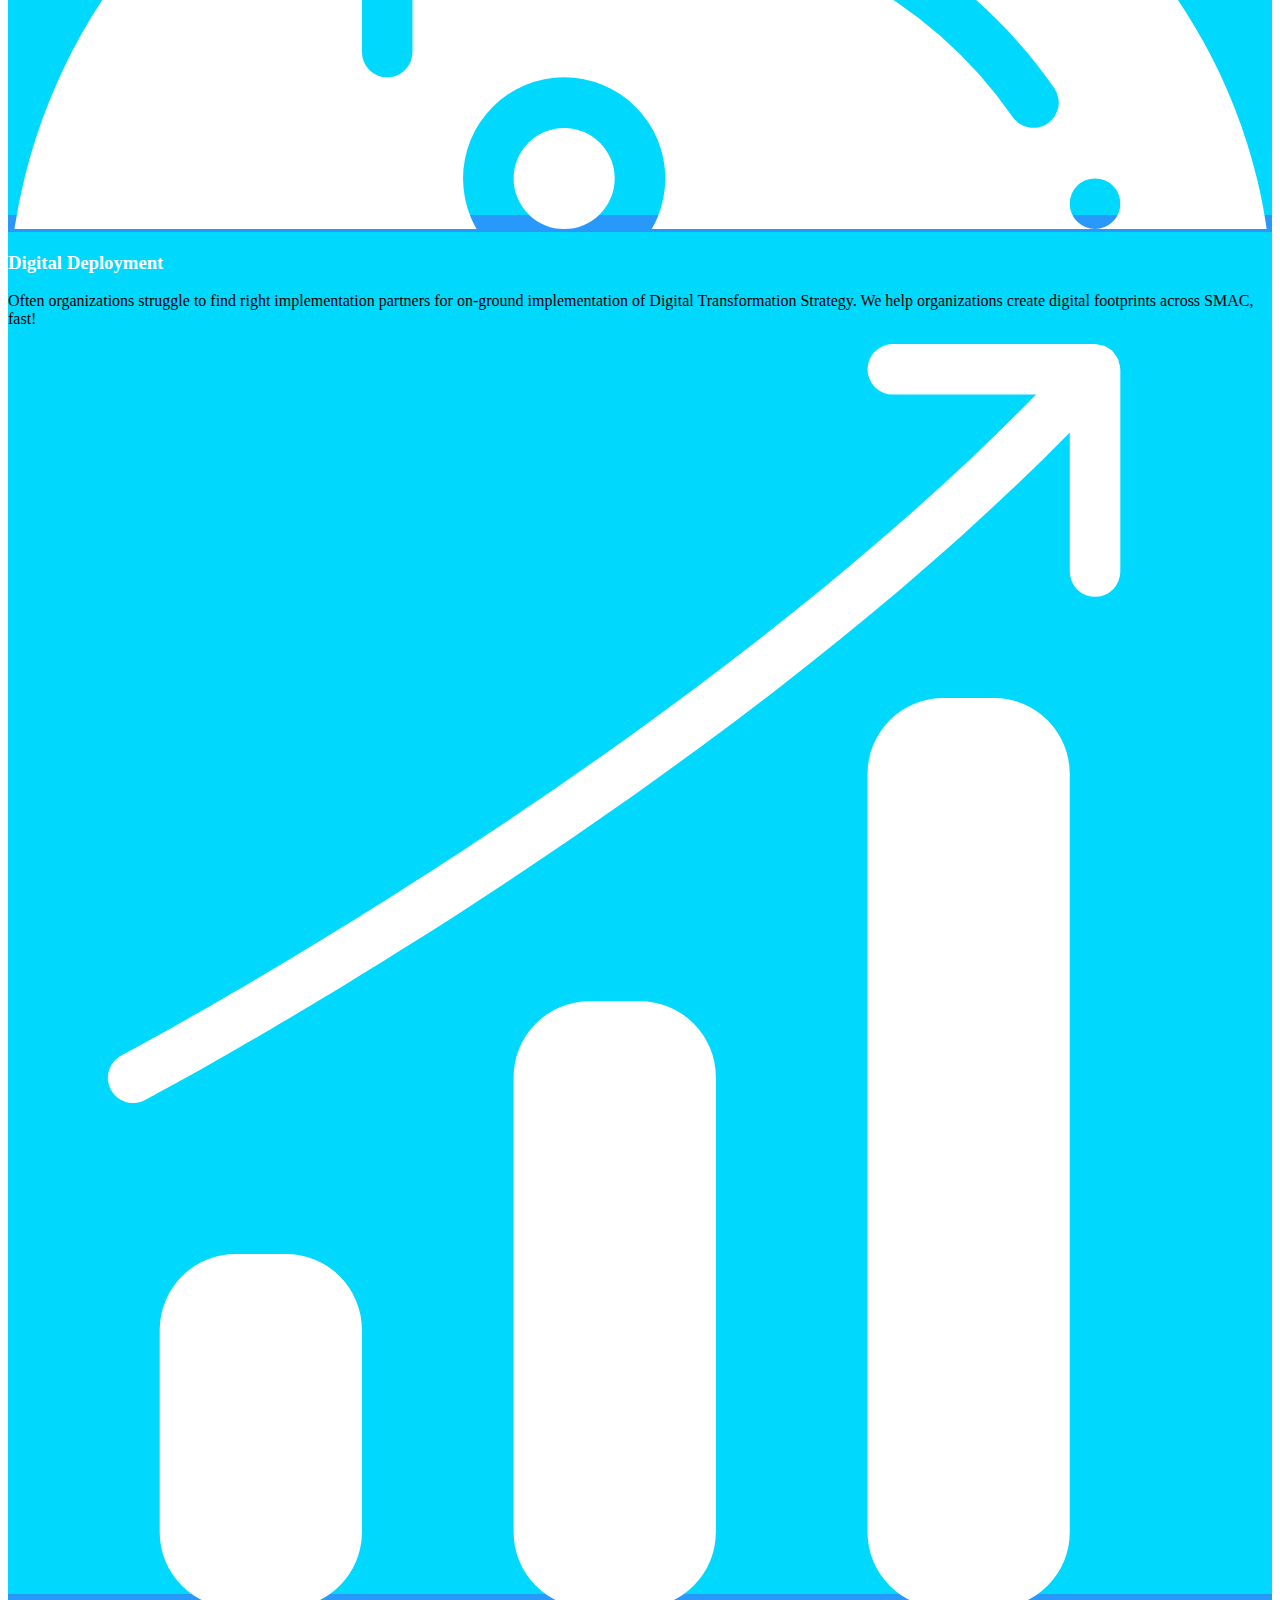
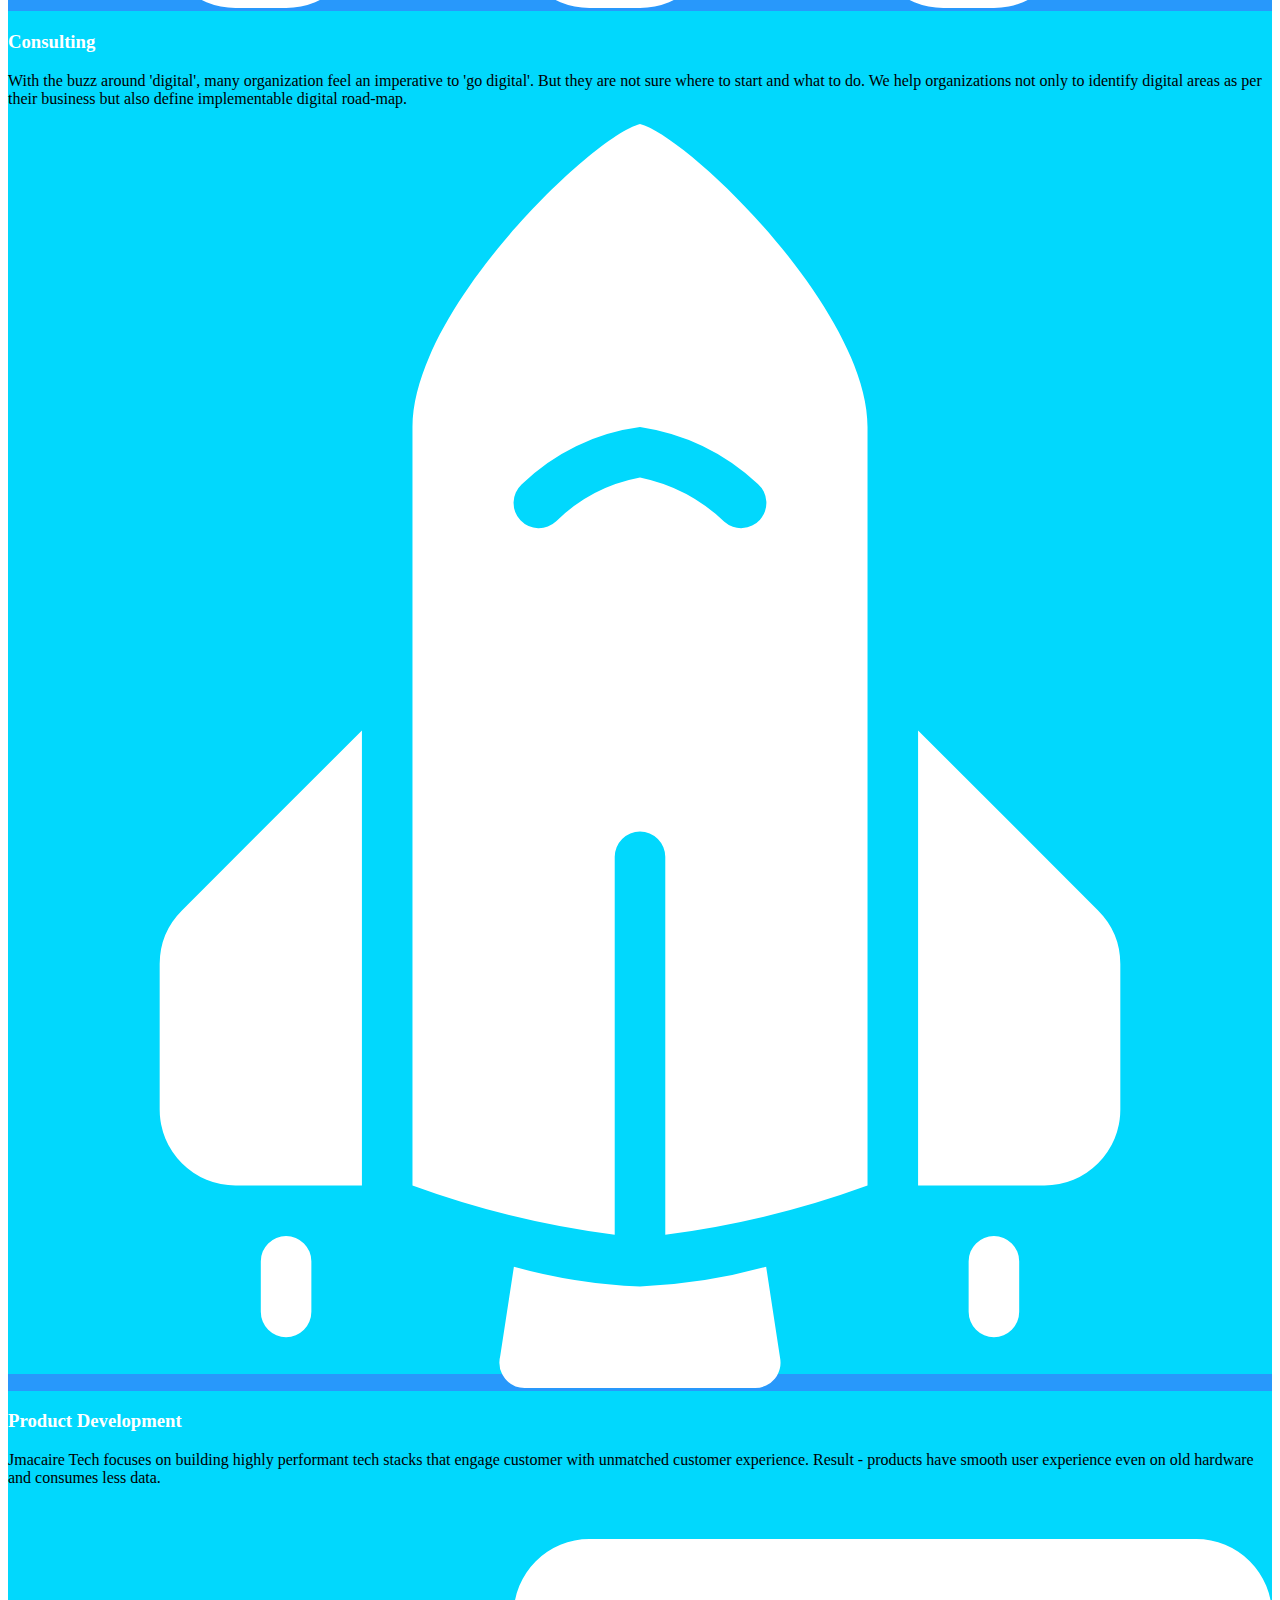
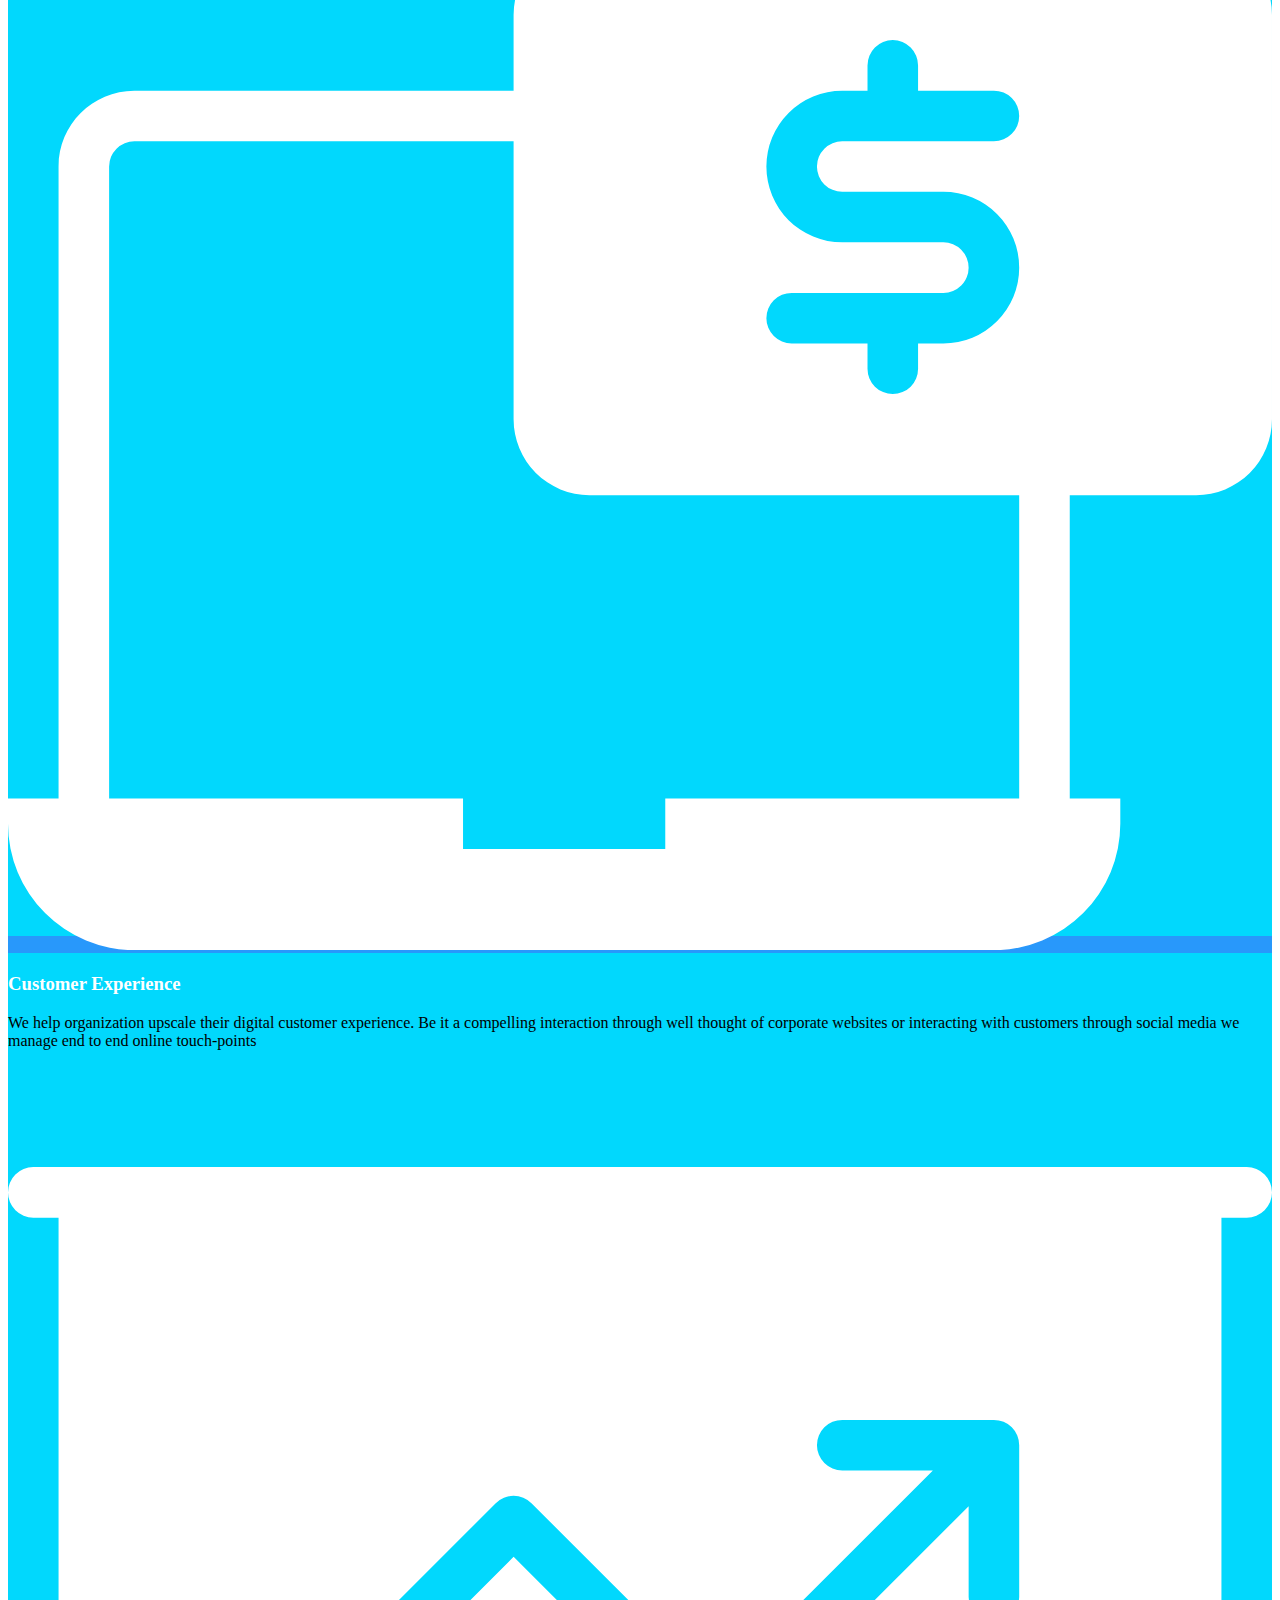
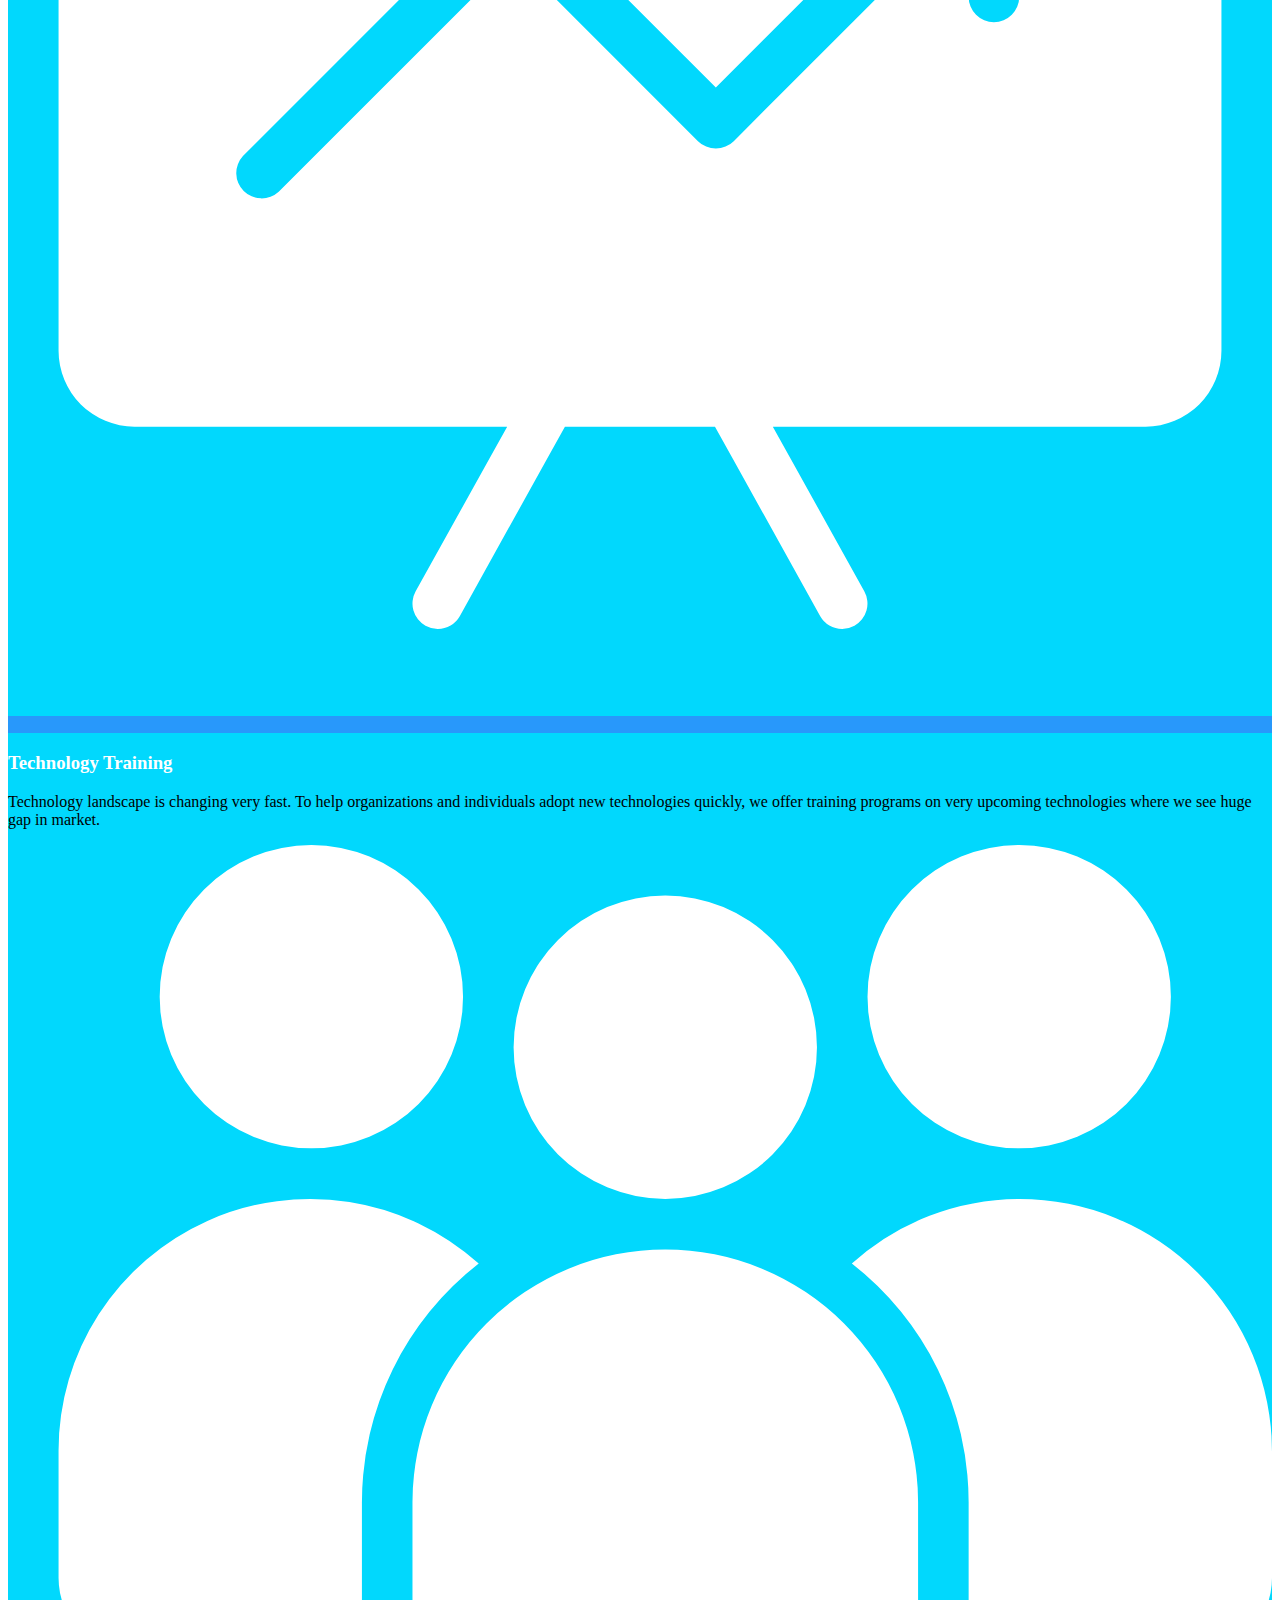
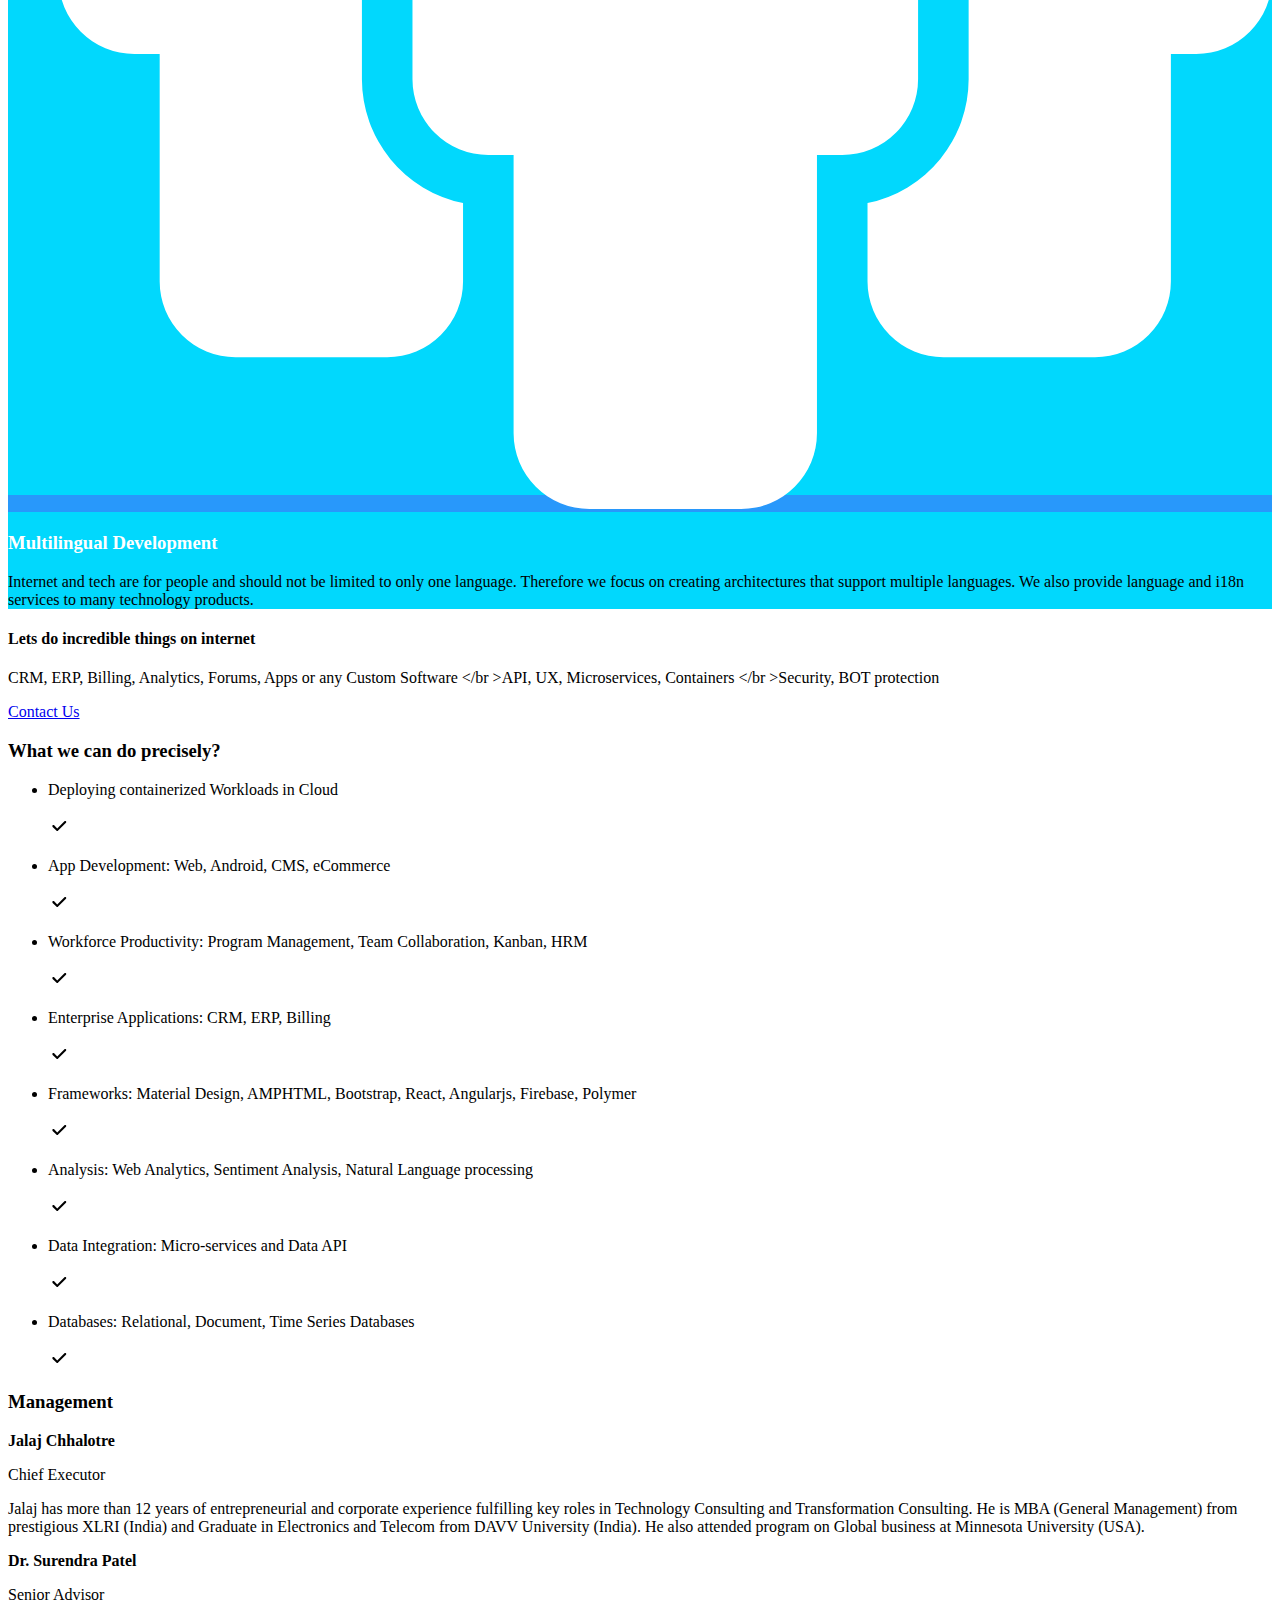
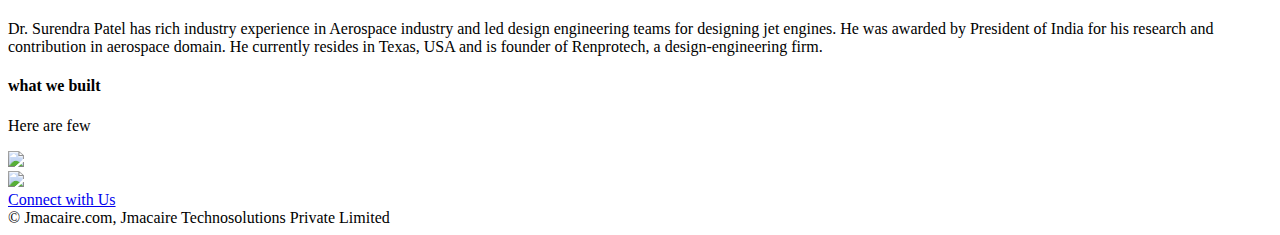
==== commit d280fc80: "adding service" ====
--- a/docs/index.html
+++ b/docs/index.html
@@ -197,6 +197,14 @@
 				<div class="container flex">
 					<ul class="checklist col-12">
 						<li class="checklist-item flex center-horizontal spread pad20 animate-hoverable">
+							<p class="bold primary-color mr20">Deploying containerized Workloads in Cloud</p>
+							<svg width="22px" height="22px" viewBox="0 0 22 22" version="1.1" xmlns="http://www.w3.org/2000/svg" xmlns:xlink="http://www.w3.org/1999/xlink" class="noshrink svg-fill">
+								<g transform="translate(4.000000, 5.000000)">
+									<path d="M5.24961475,8.39956394 L2.16512063,5.35475362 C1.74038521,4.93548271 1.05017933,4.9352057 0.624646383,5.35526395 C0.199019838,5.77541456 0.198881924,6.45614266 0.624129379,6.8759191 L4.35212111,10.555948 C4.38658274,10.6034965 4.42544251,10.6488955 4.46870038,10.6915969 C4.70907746,10.9288814 5.03375662,11.0320952 5.3475228,11.0013023 C5.59592563,10.9812599 5.83876209,10.8774981 6.02880771,10.6898975 C6.06831079,10.6509027 6.10414872,10.6096632 6.13632157,10.5665961 L13.9850992,2.81879759 C14.4107939,2.39857976 14.410861,1.71746456 13.985328,1.29740632 C13.5597015,0.8772557 12.8697673,0.877449143 12.444108,1.29763217 L5.24961475,8.39956394 Z"></path>
+								</g>
+							</svg>
+						</li>
+						<li class="checklist-item flex center-horizontal spread pad20 animate-hoverable">
 							<p class="bold primary-color mr20">App Development: Web, Android, CMS, eCommerce</p>
 							<svg width="22px" height="22px" viewBox="0 0 22 22" version="1.1" xmlns="http://www.w3.org/2000/svg" xmlns:xlink="http://www.w3.org/1999/xlink" class="noshrink svg-fill">
 								<g transform="translate(4.000000, 5.000000)">
@@ -334,5 +342,14 @@
 				</div>
 			</footer>
 		</div>
+	    <!-- Global site tag (gtag.js) - Google Analytics -->
+		<script async src="https://www.googletagmanager.com/gtag/js?id=UA-21297537-3"></script>
+		<script>
+		  window.dataLayer = window.dataLayer || [];
+		  function gtag(){dataLayer.push(arguments);}
+		  gtag('js', new Date());
+
+		  gtag('config', 'UA-21297537-3');
+		</script>
     </body>
 </html>
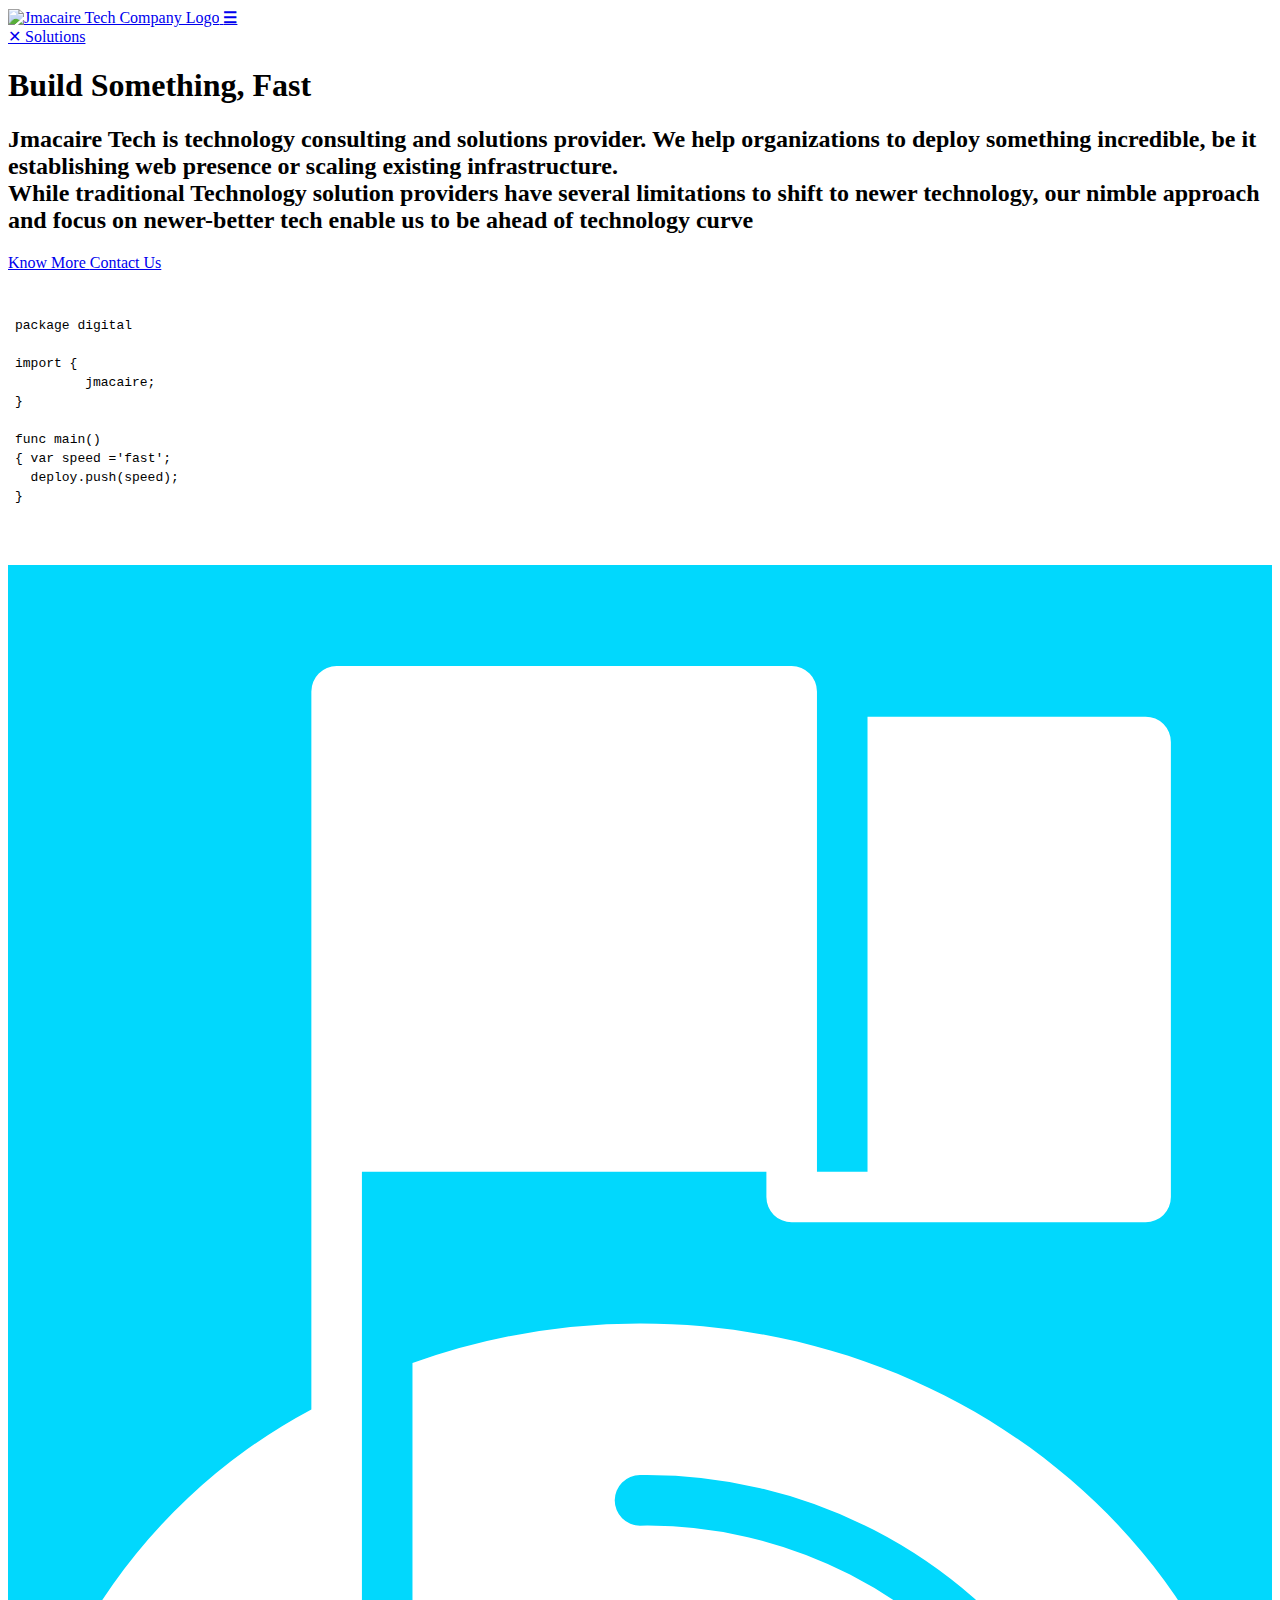
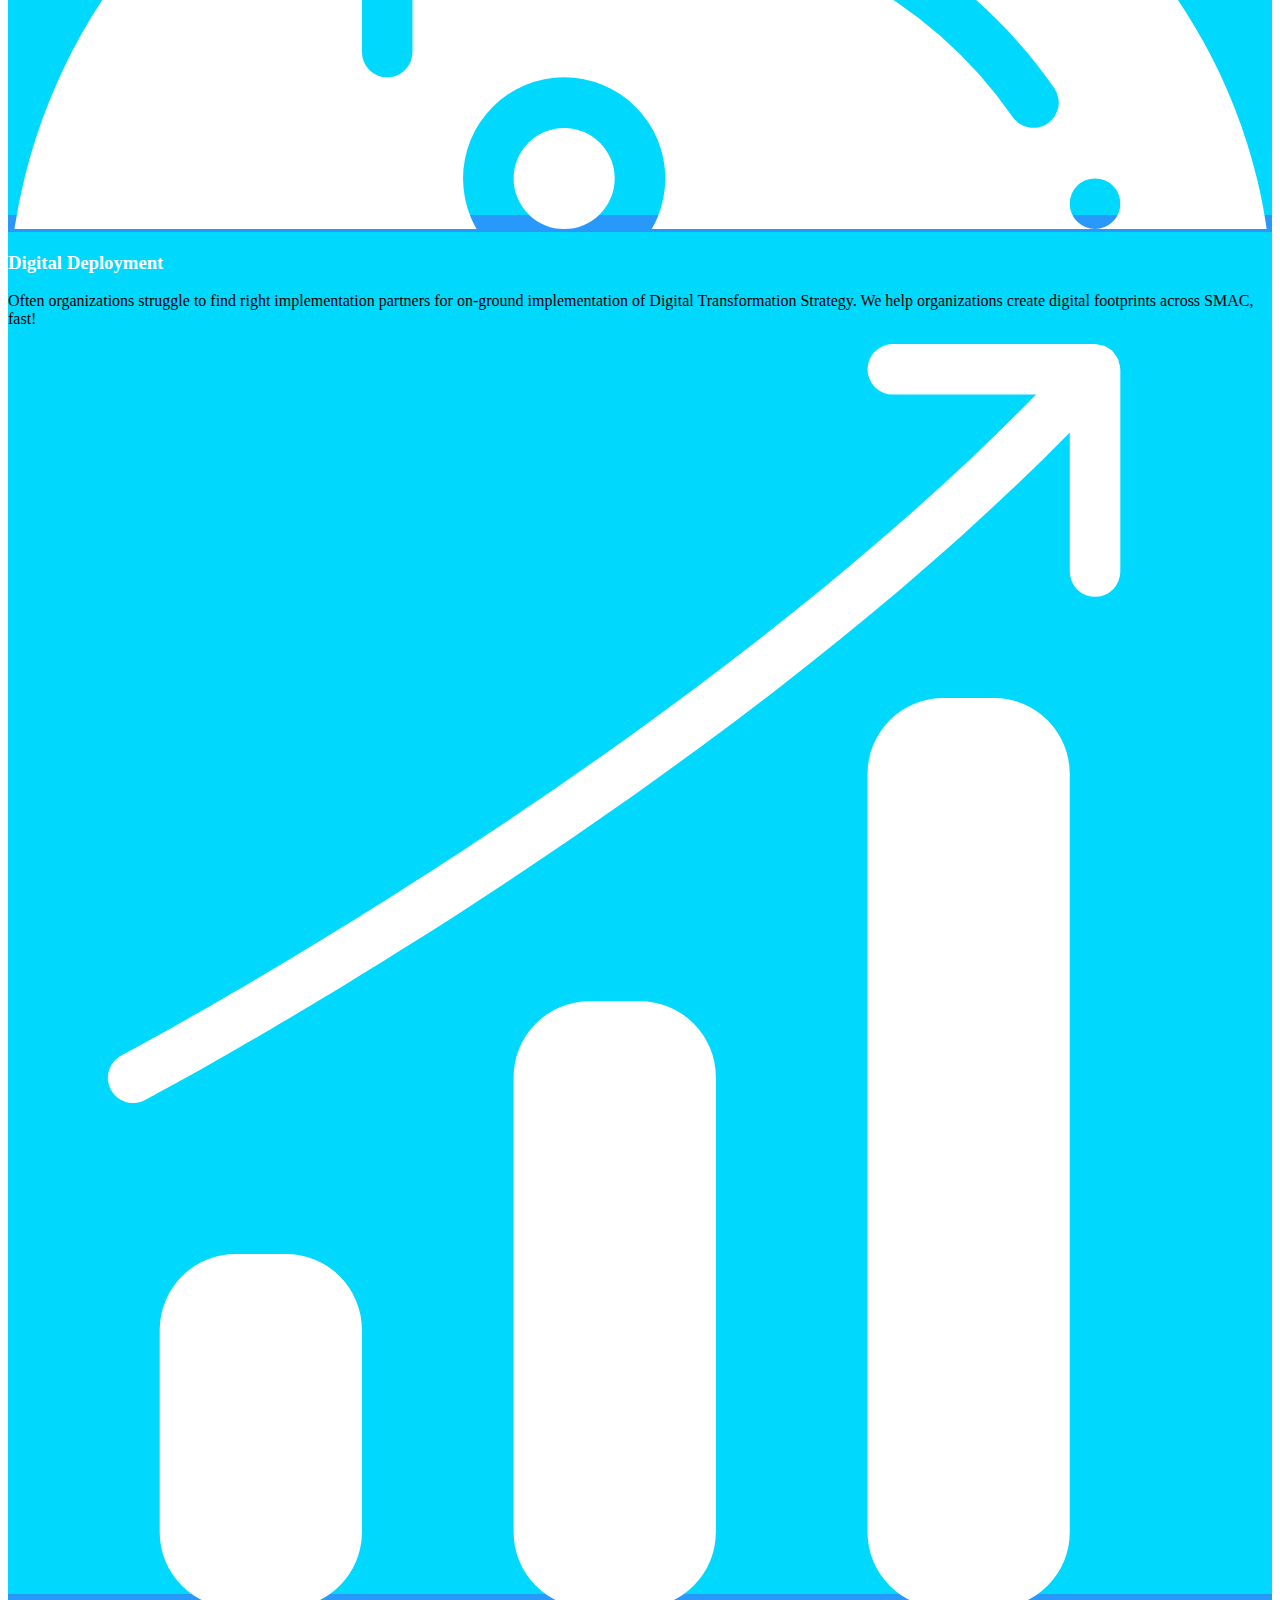
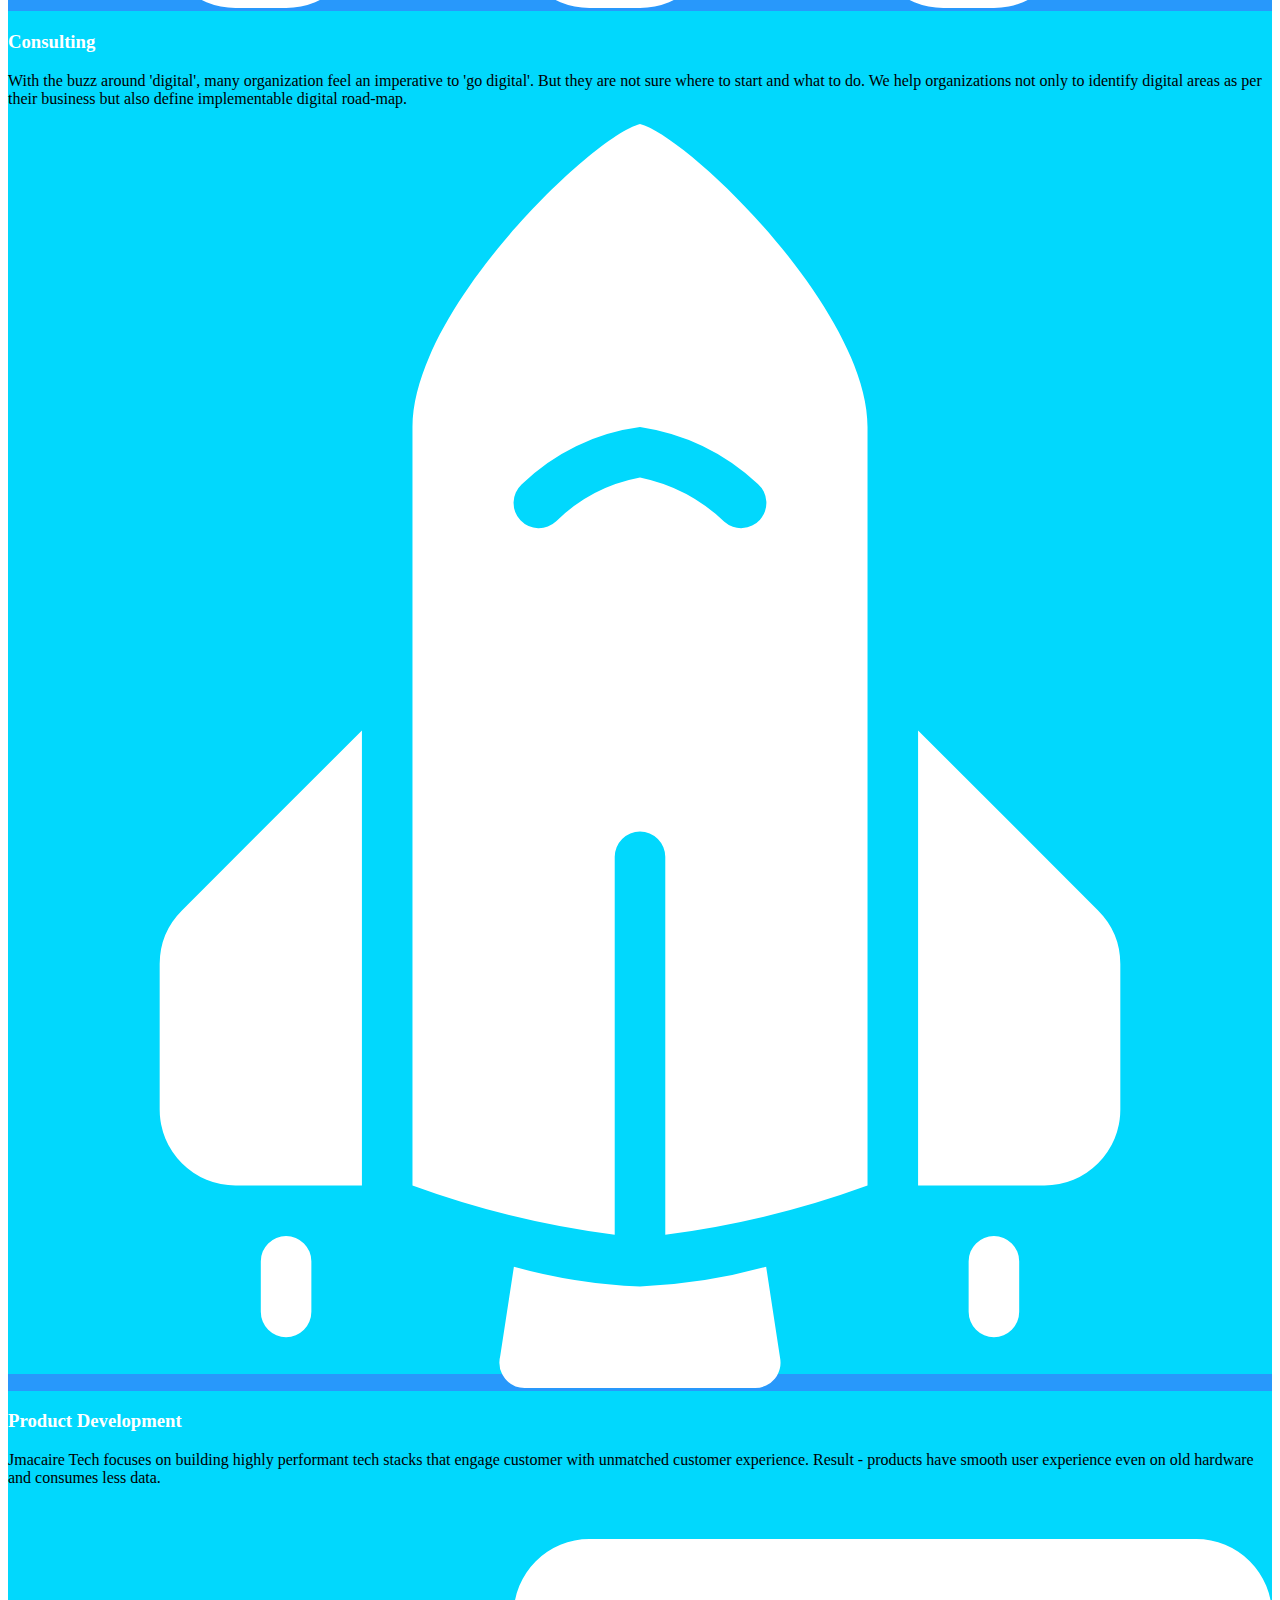
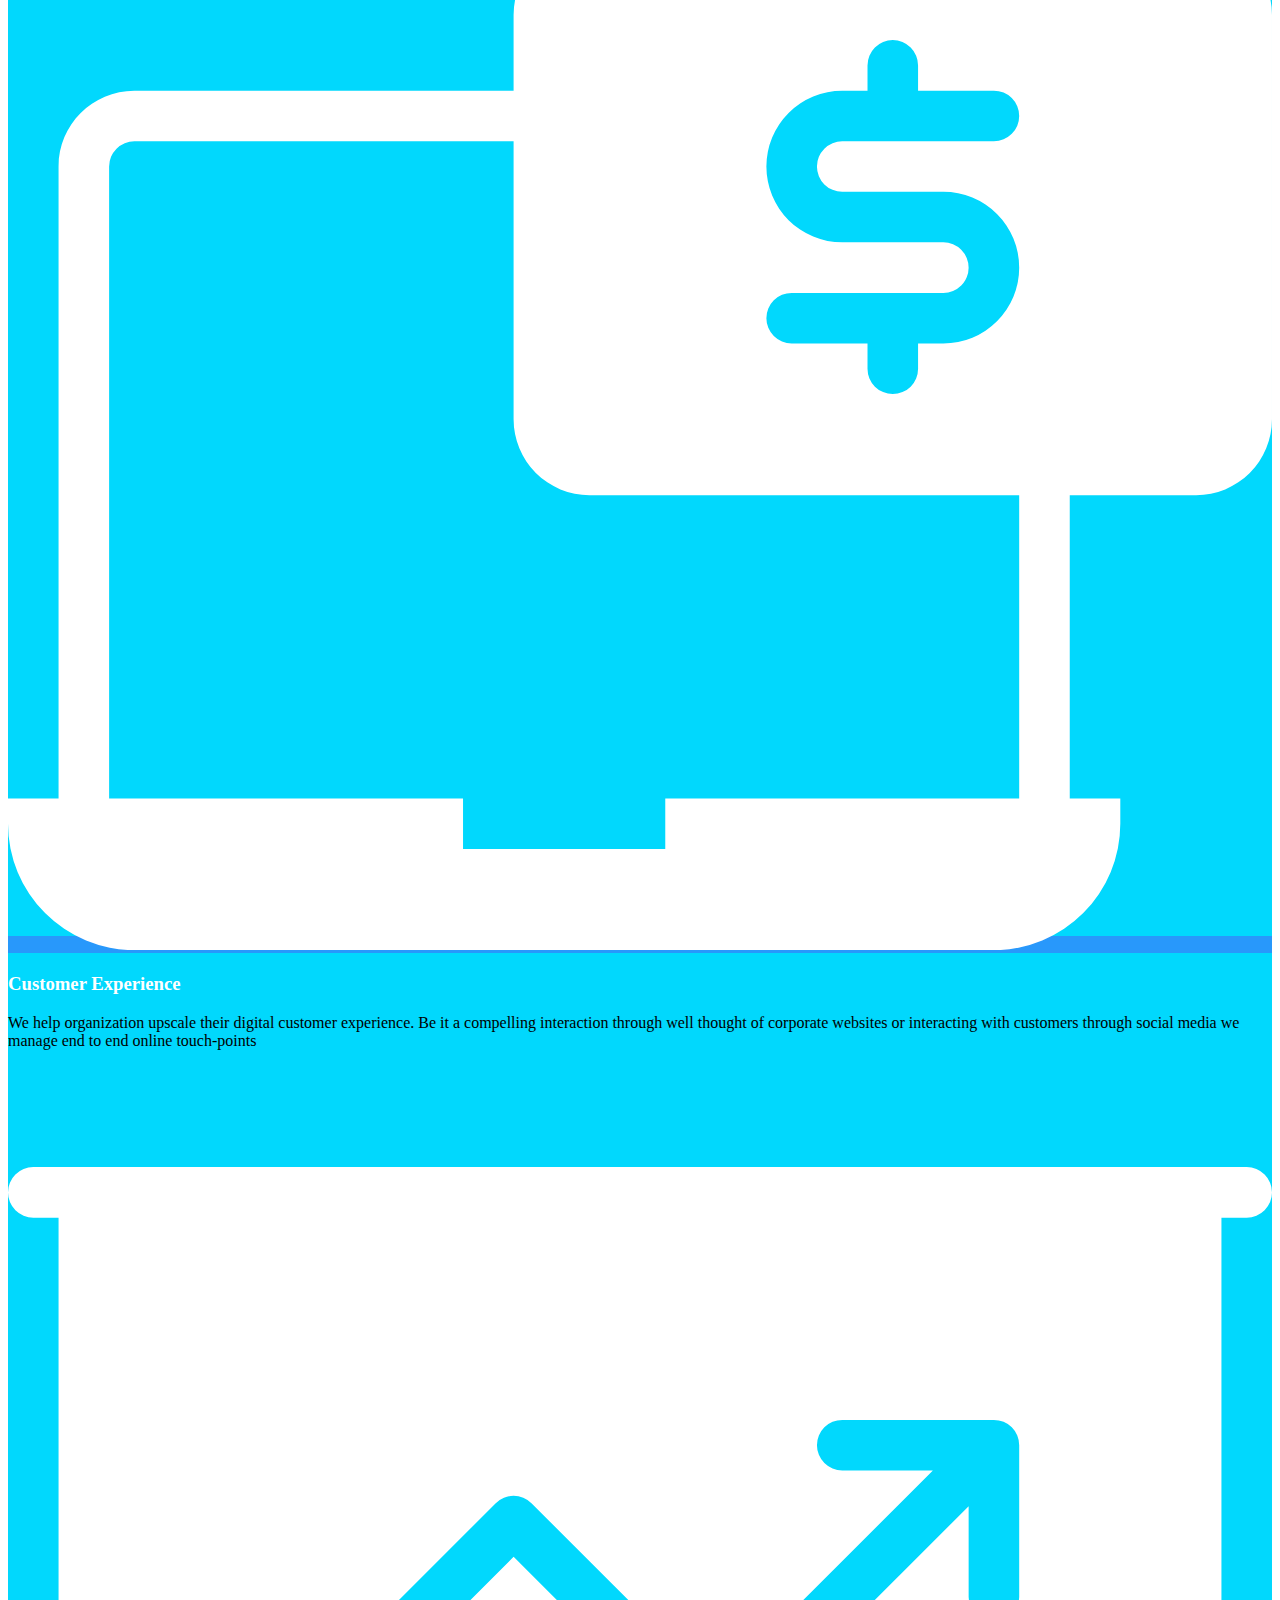
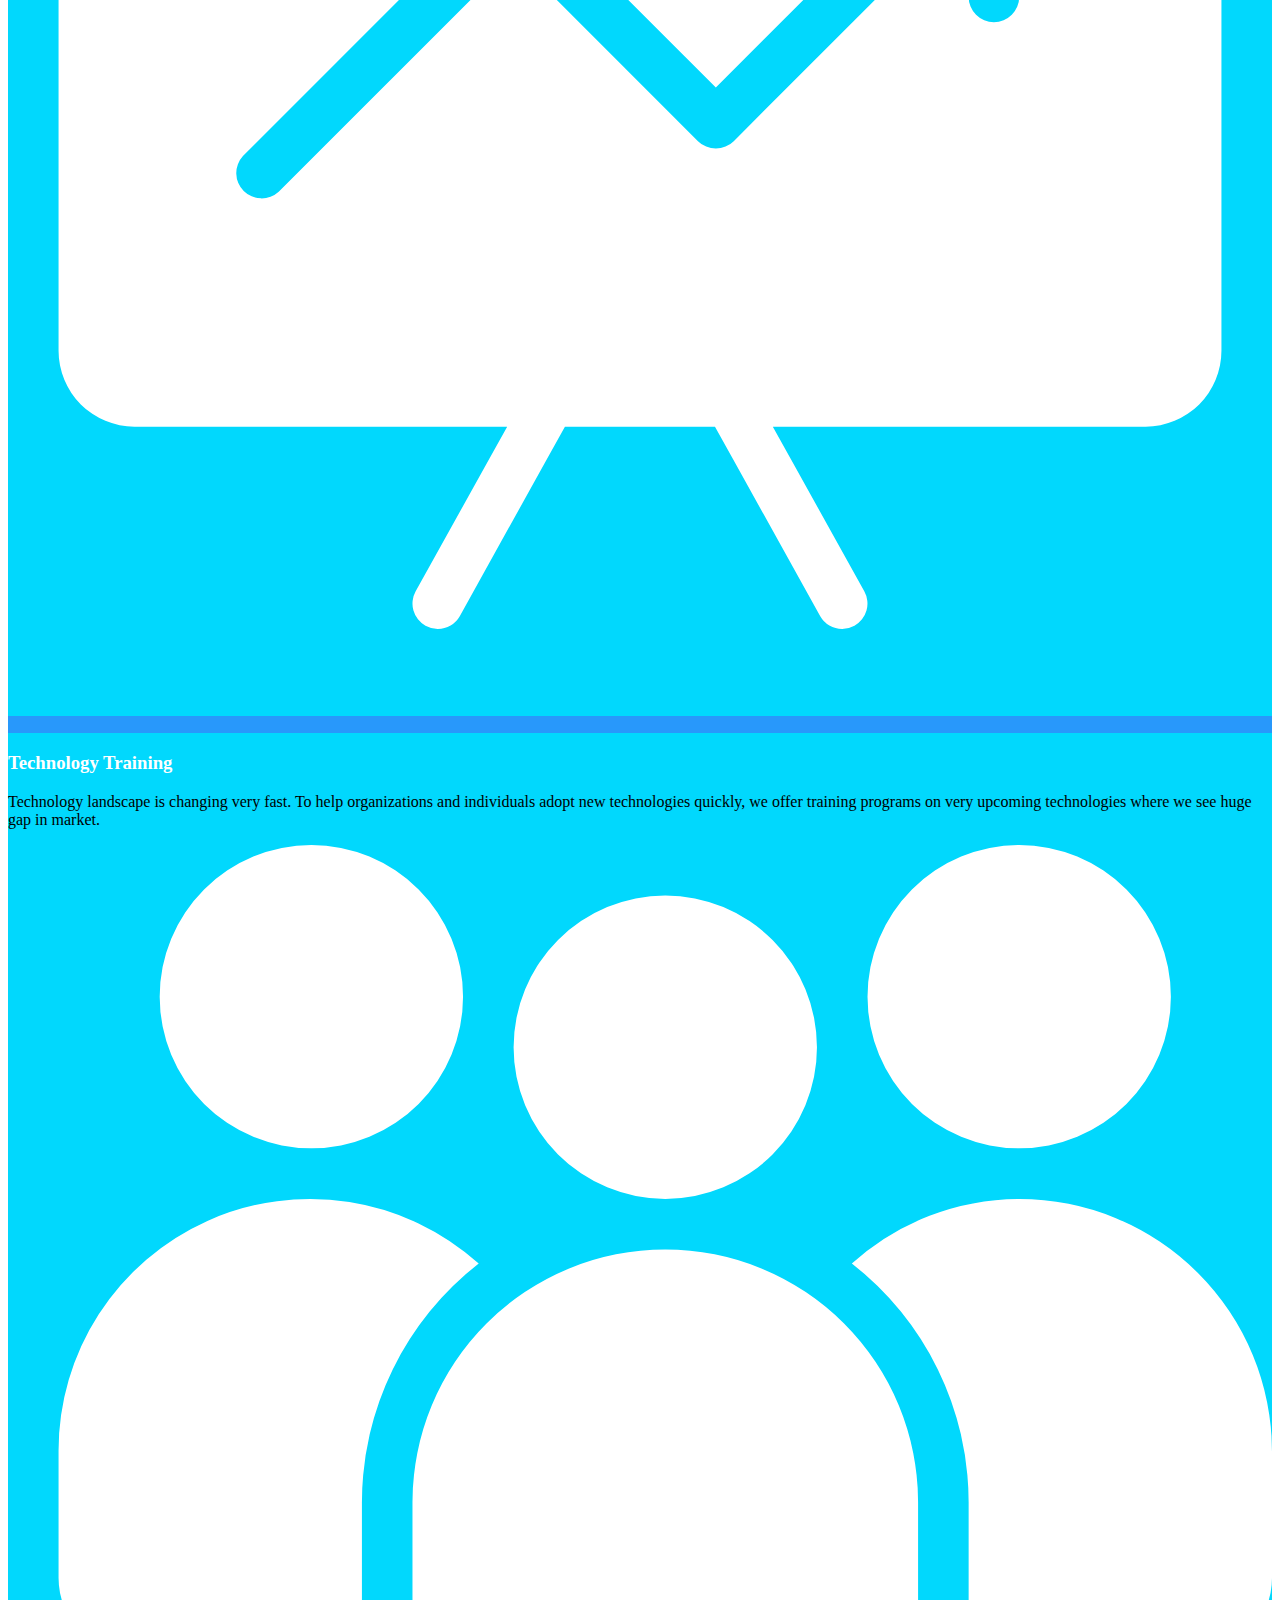
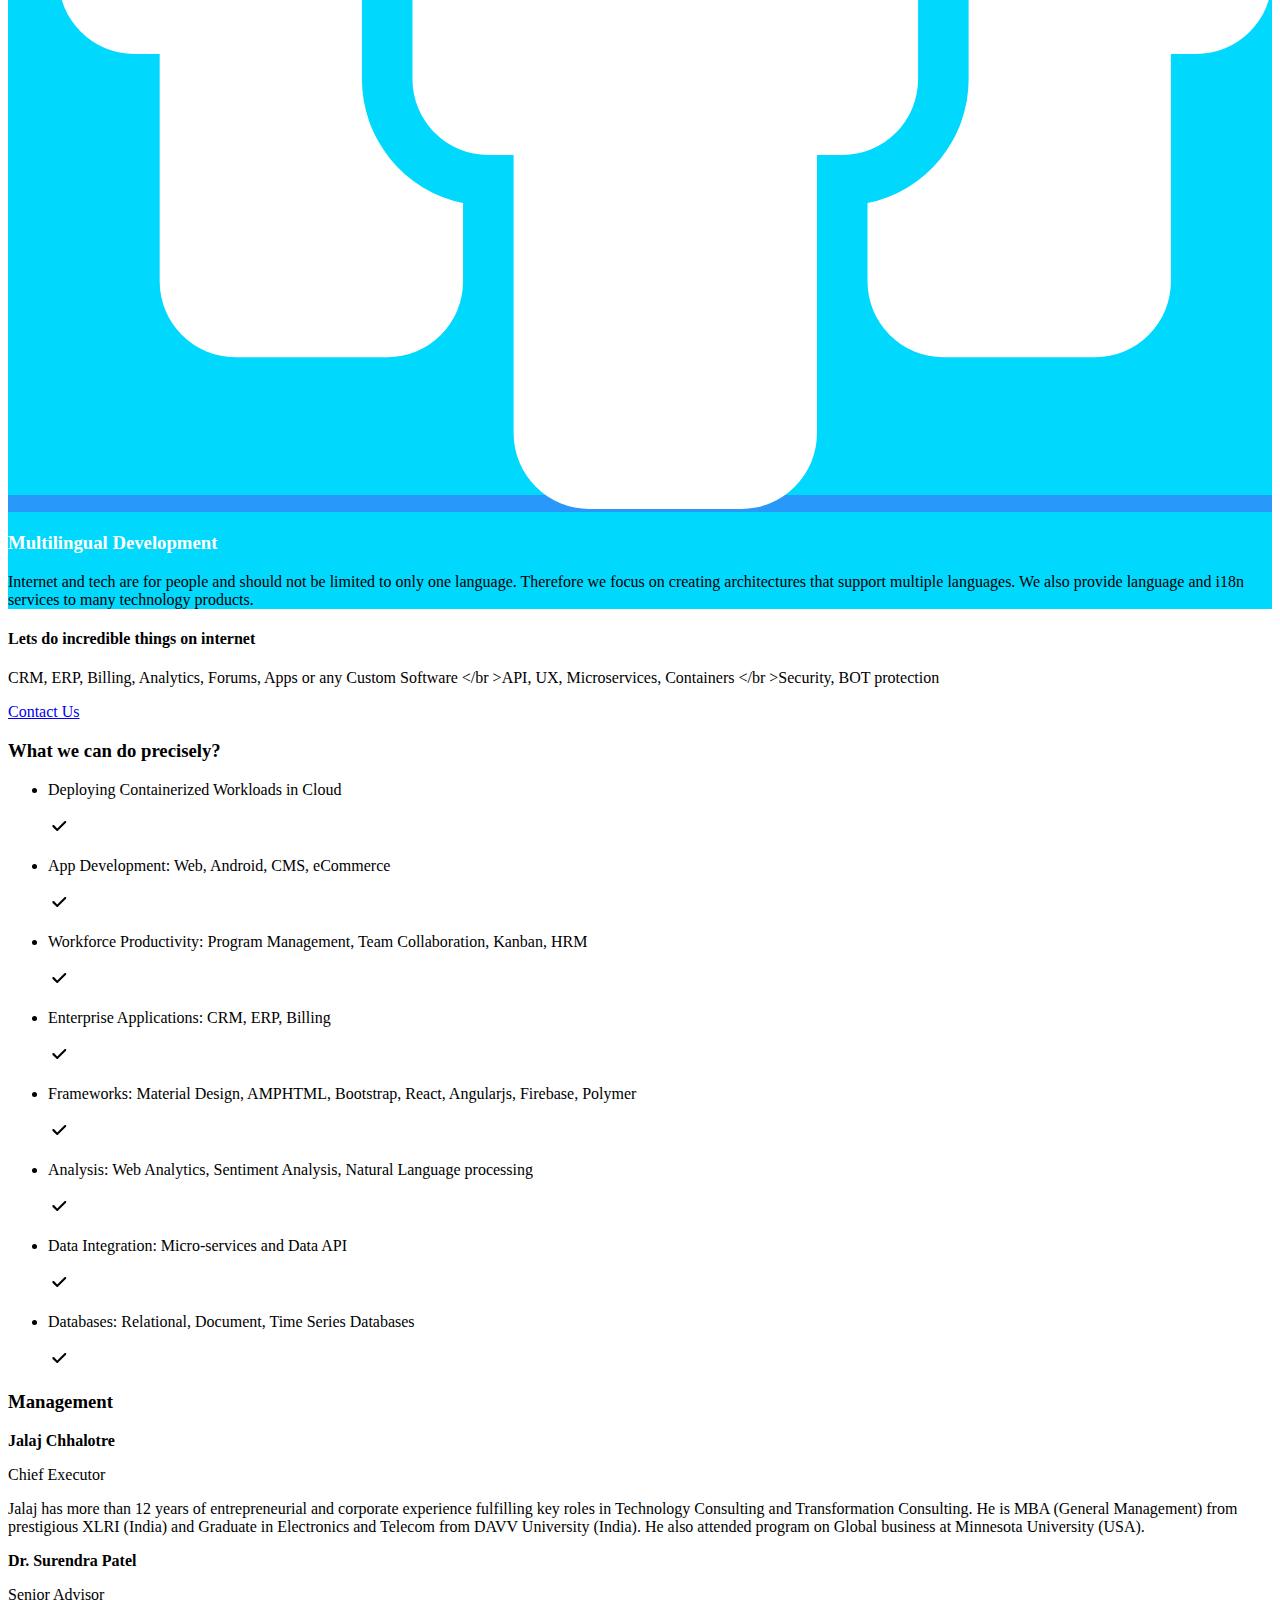
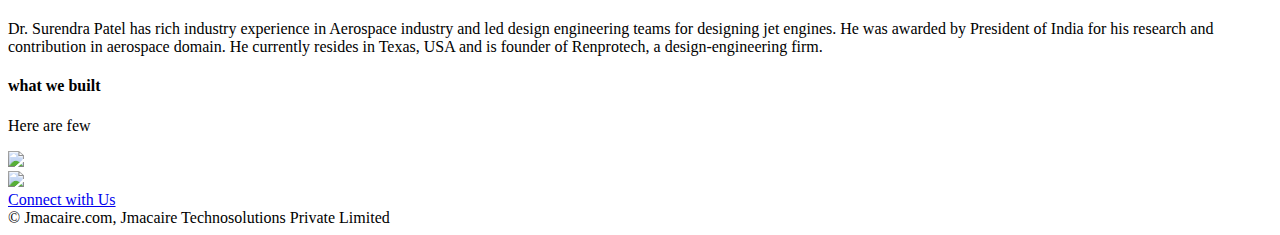
==== commit 22d455c9: "Update index.html" ====
--- a/docs/index.html
+++ b/docs/index.html
@@ -197,7 +197,7 @@
 				<div class="container flex">
 					<ul class="checklist col-12">
 						<li class="checklist-item flex center-horizontal spread pad20 animate-hoverable">
-							<p class="bold primary-color mr20">Deploying containerized Workloads in Cloud</p>
+							<p class="bold primary-color mr20">Deploying Containerized Workloads in Cloud</p>
 							<svg width="22px" height="22px" viewBox="0 0 22 22" version="1.1" xmlns="http://www.w3.org/2000/svg" xmlns:xlink="http://www.w3.org/1999/xlink" class="noshrink svg-fill">
 								<g transform="translate(4.000000, 5.000000)">
 									<path d="M5.24961475,8.39956394 L2.16512063,5.35475362 C1.74038521,4.93548271 1.05017933,4.9352057 0.624646383,5.35526395 C0.199019838,5.77541456 0.198881924,6.45614266 0.624129379,6.8759191 L4.35212111,10.555948 C4.38658274,10.6034965 4.42544251,10.6488955 4.46870038,10.6915969 C4.70907746,10.9288814 5.03375662,11.0320952 5.3475228,11.0013023 C5.59592563,10.9812599 5.83876209,10.8774981 6.02880771,10.6898975 C6.06831079,10.6509027 6.10414872,10.6096632 6.13632157,10.5665961 L13.9850992,2.81879759 C14.4107939,2.39857976 14.410861,1.71746456 13.985328,1.29740632 C13.5597015,0.8772557 12.8697673,0.877449143 12.444108,1.29763217 L5.24961475,8.39956394 Z"></path>
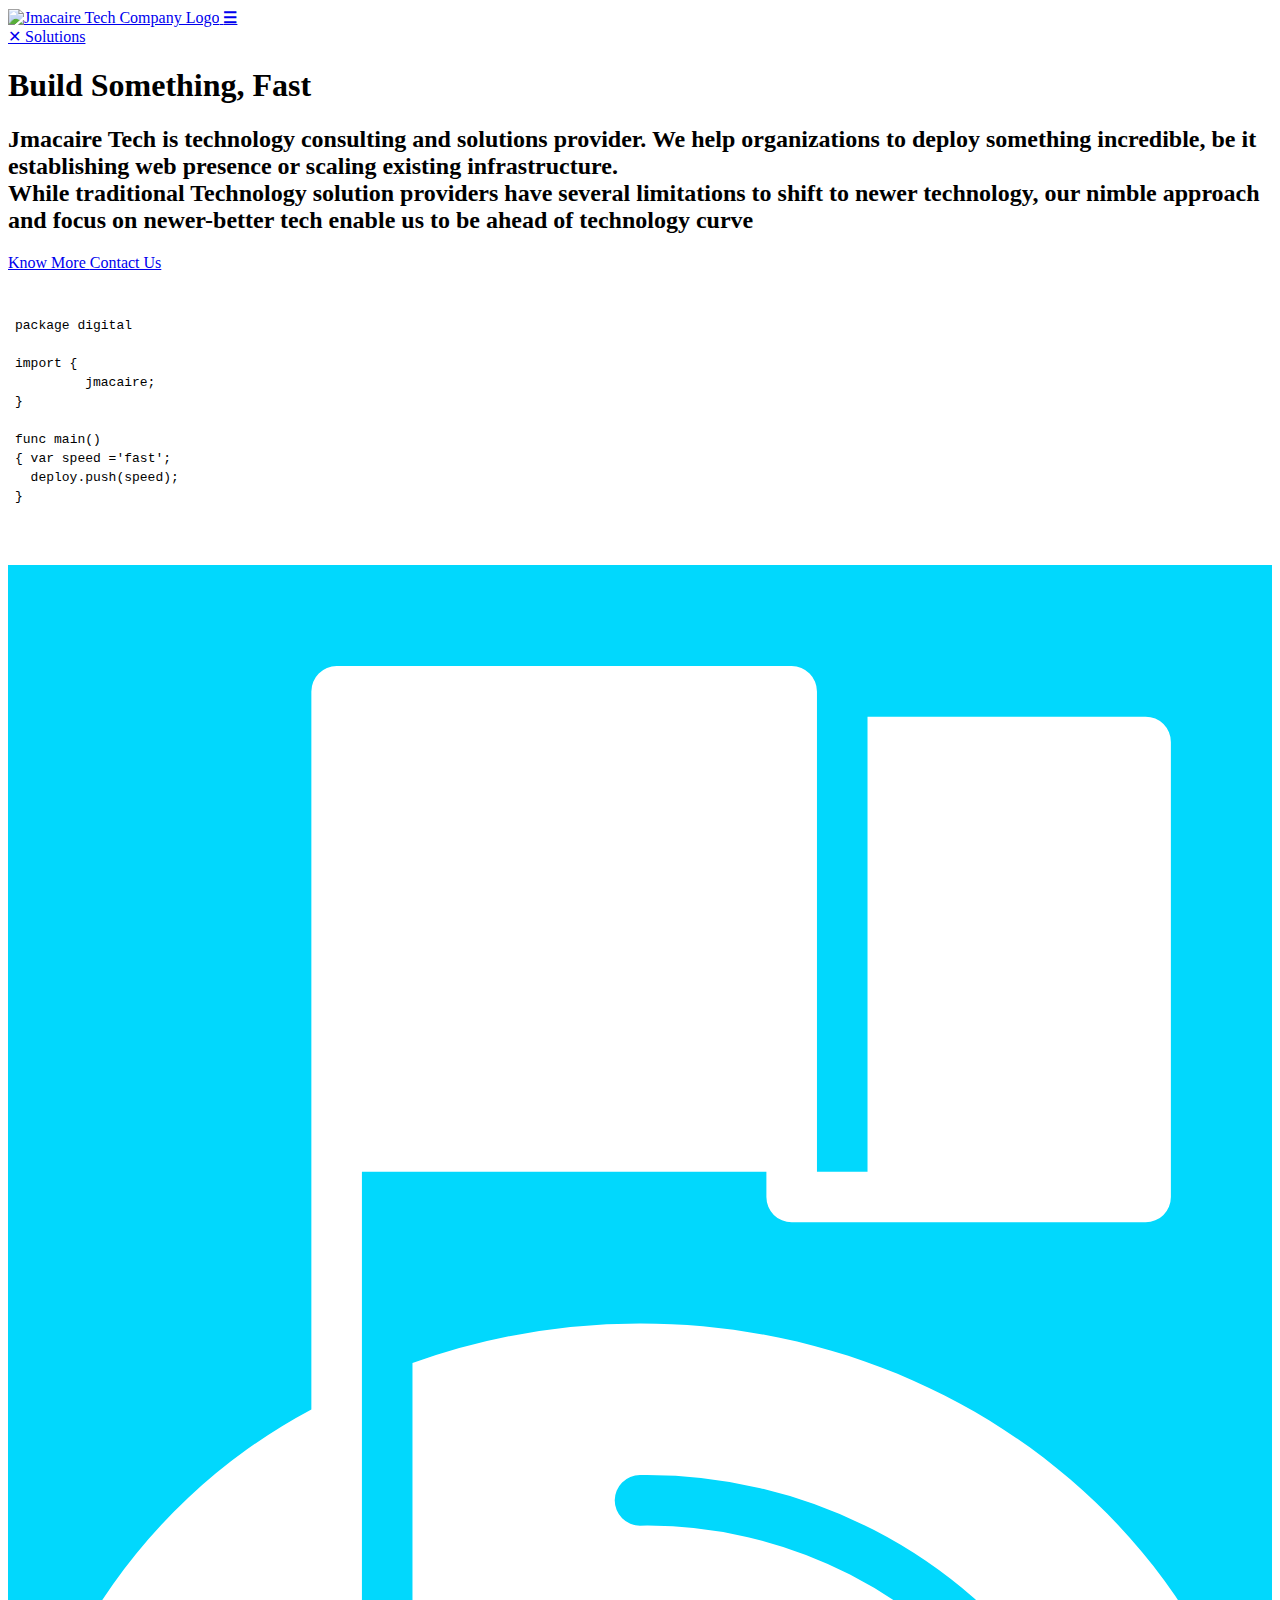
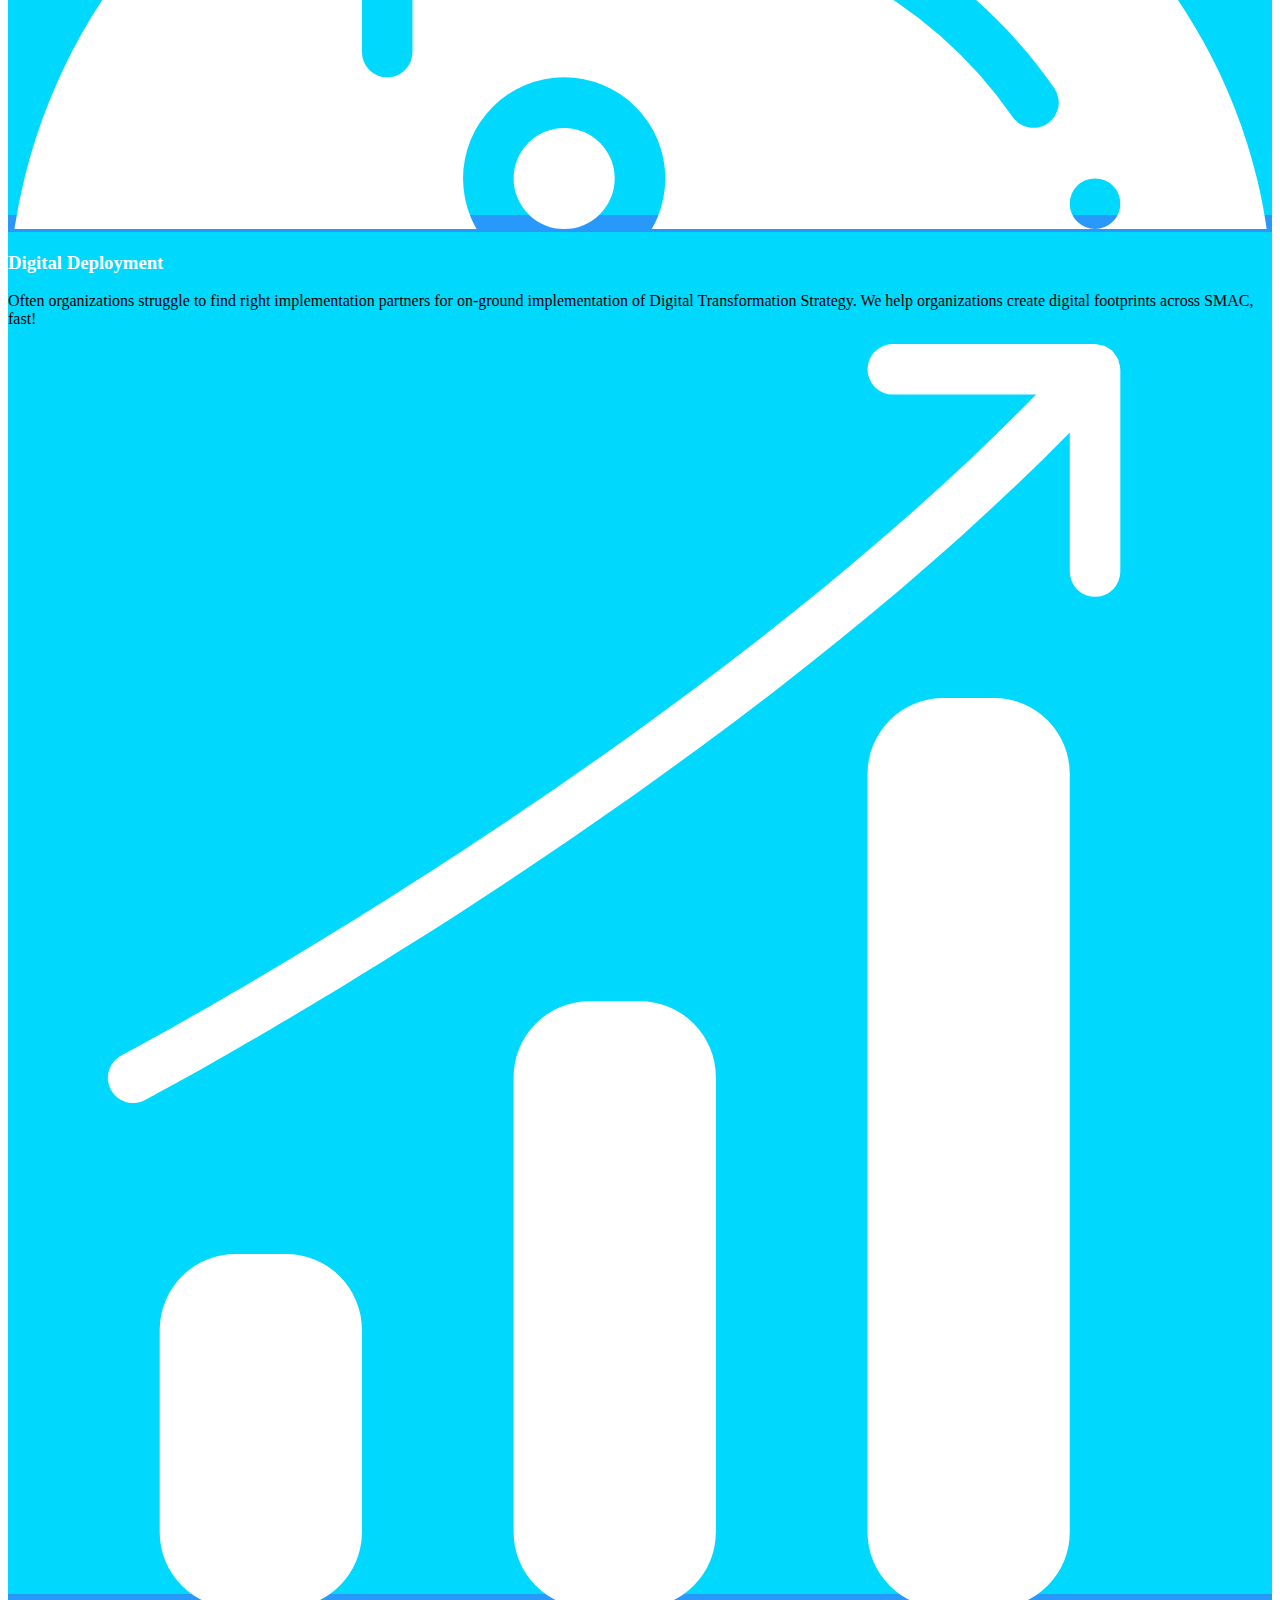
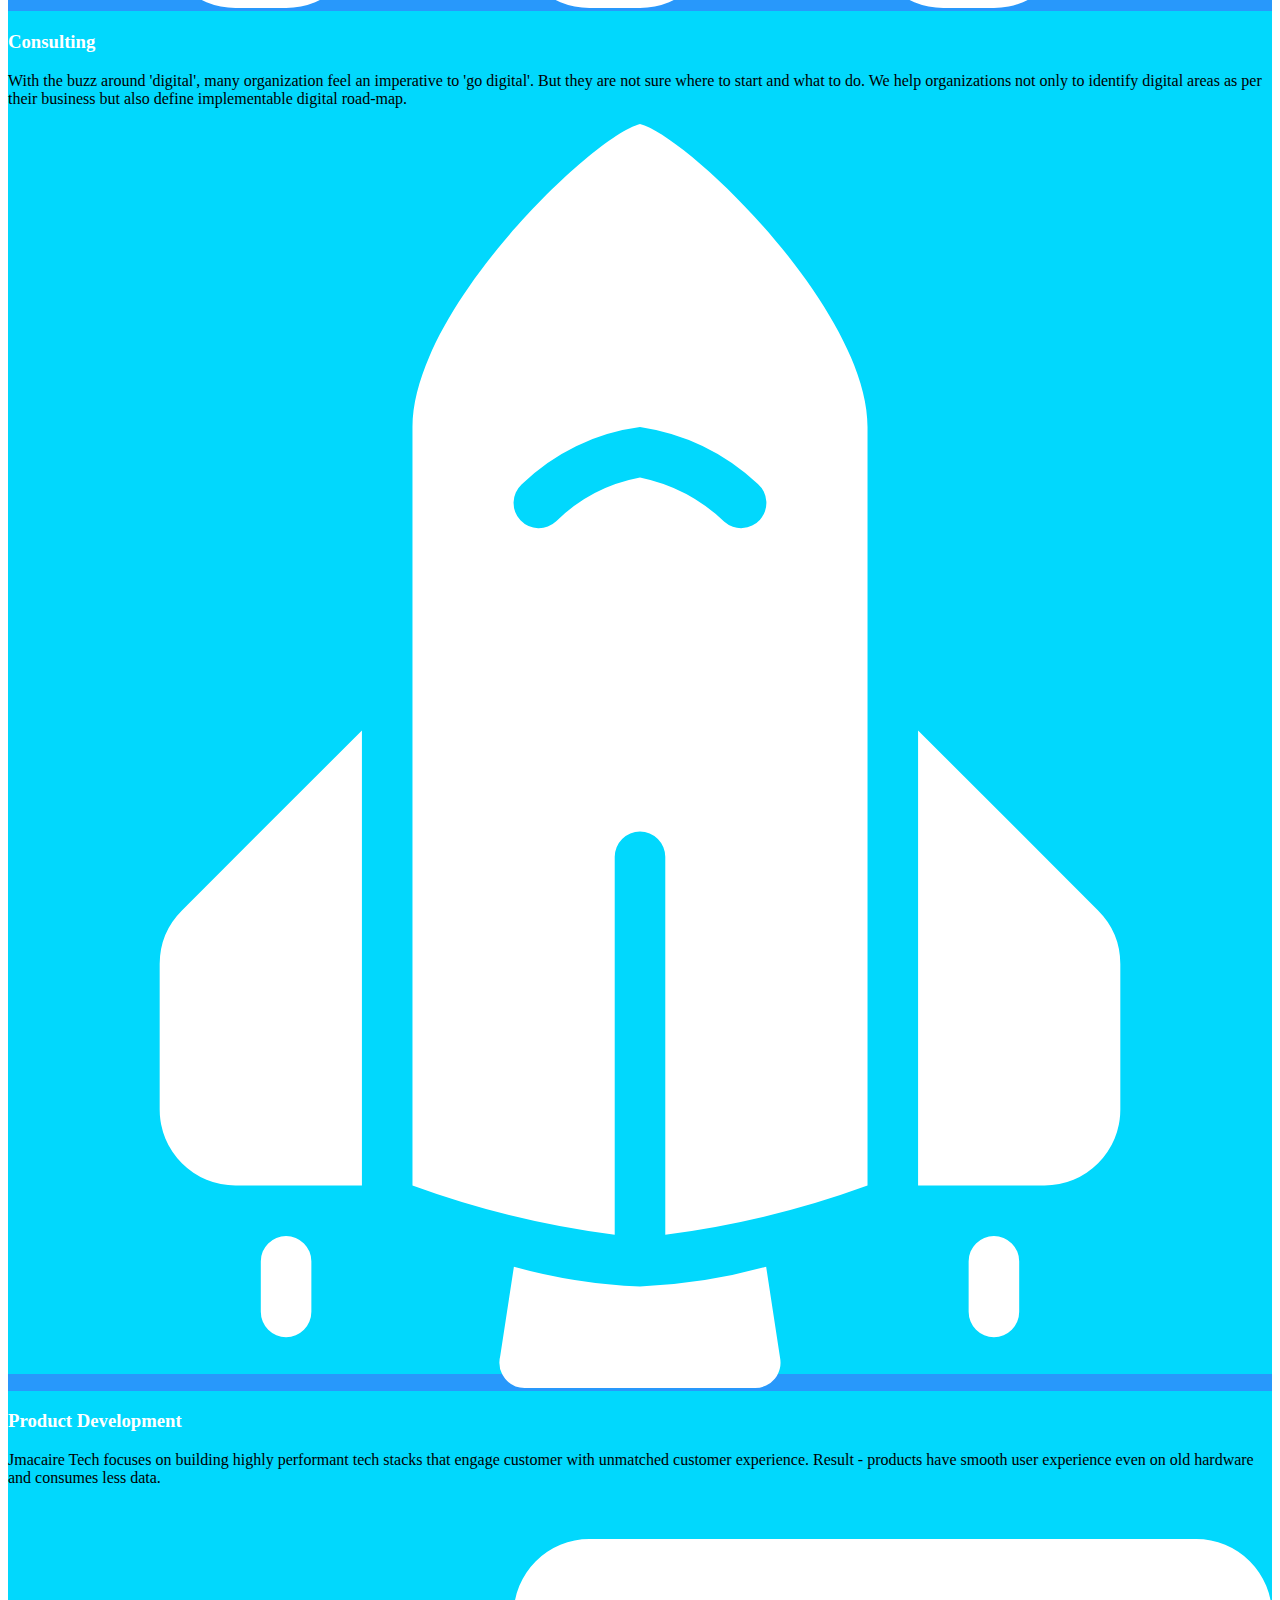
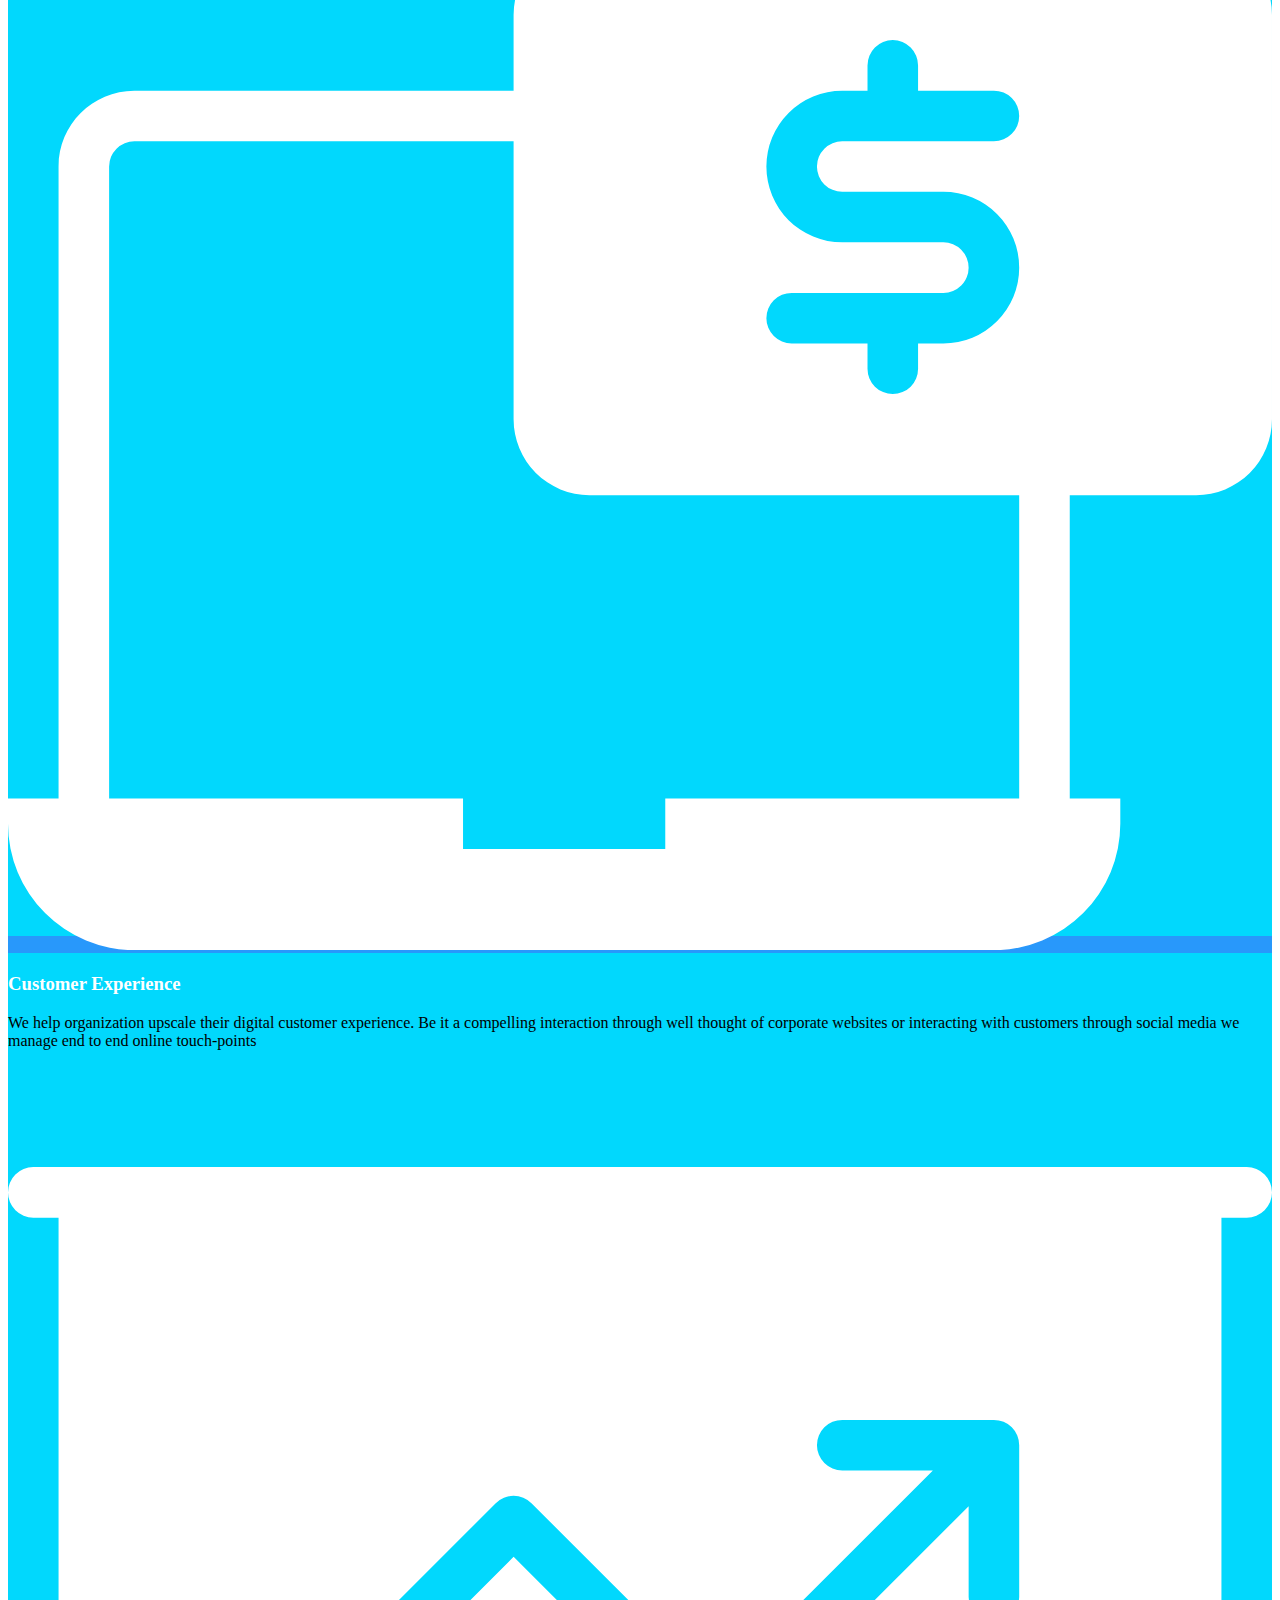
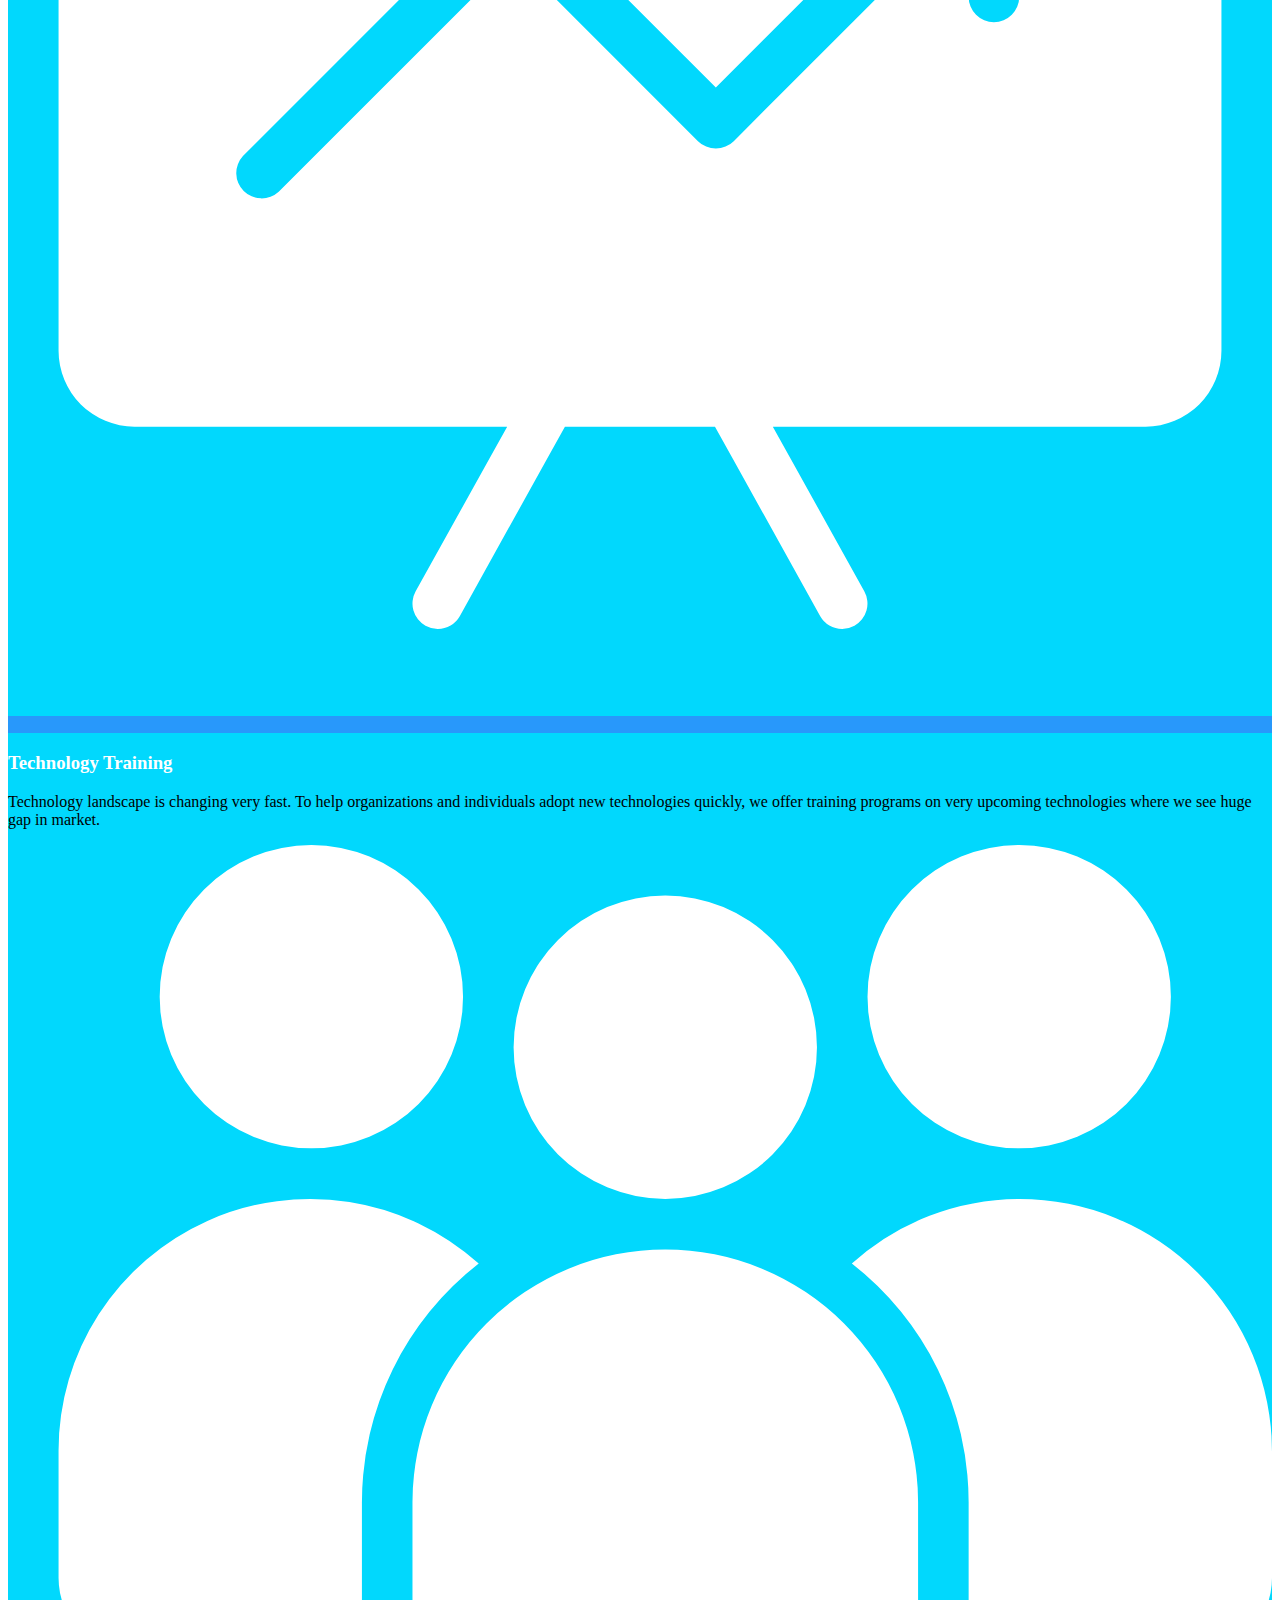
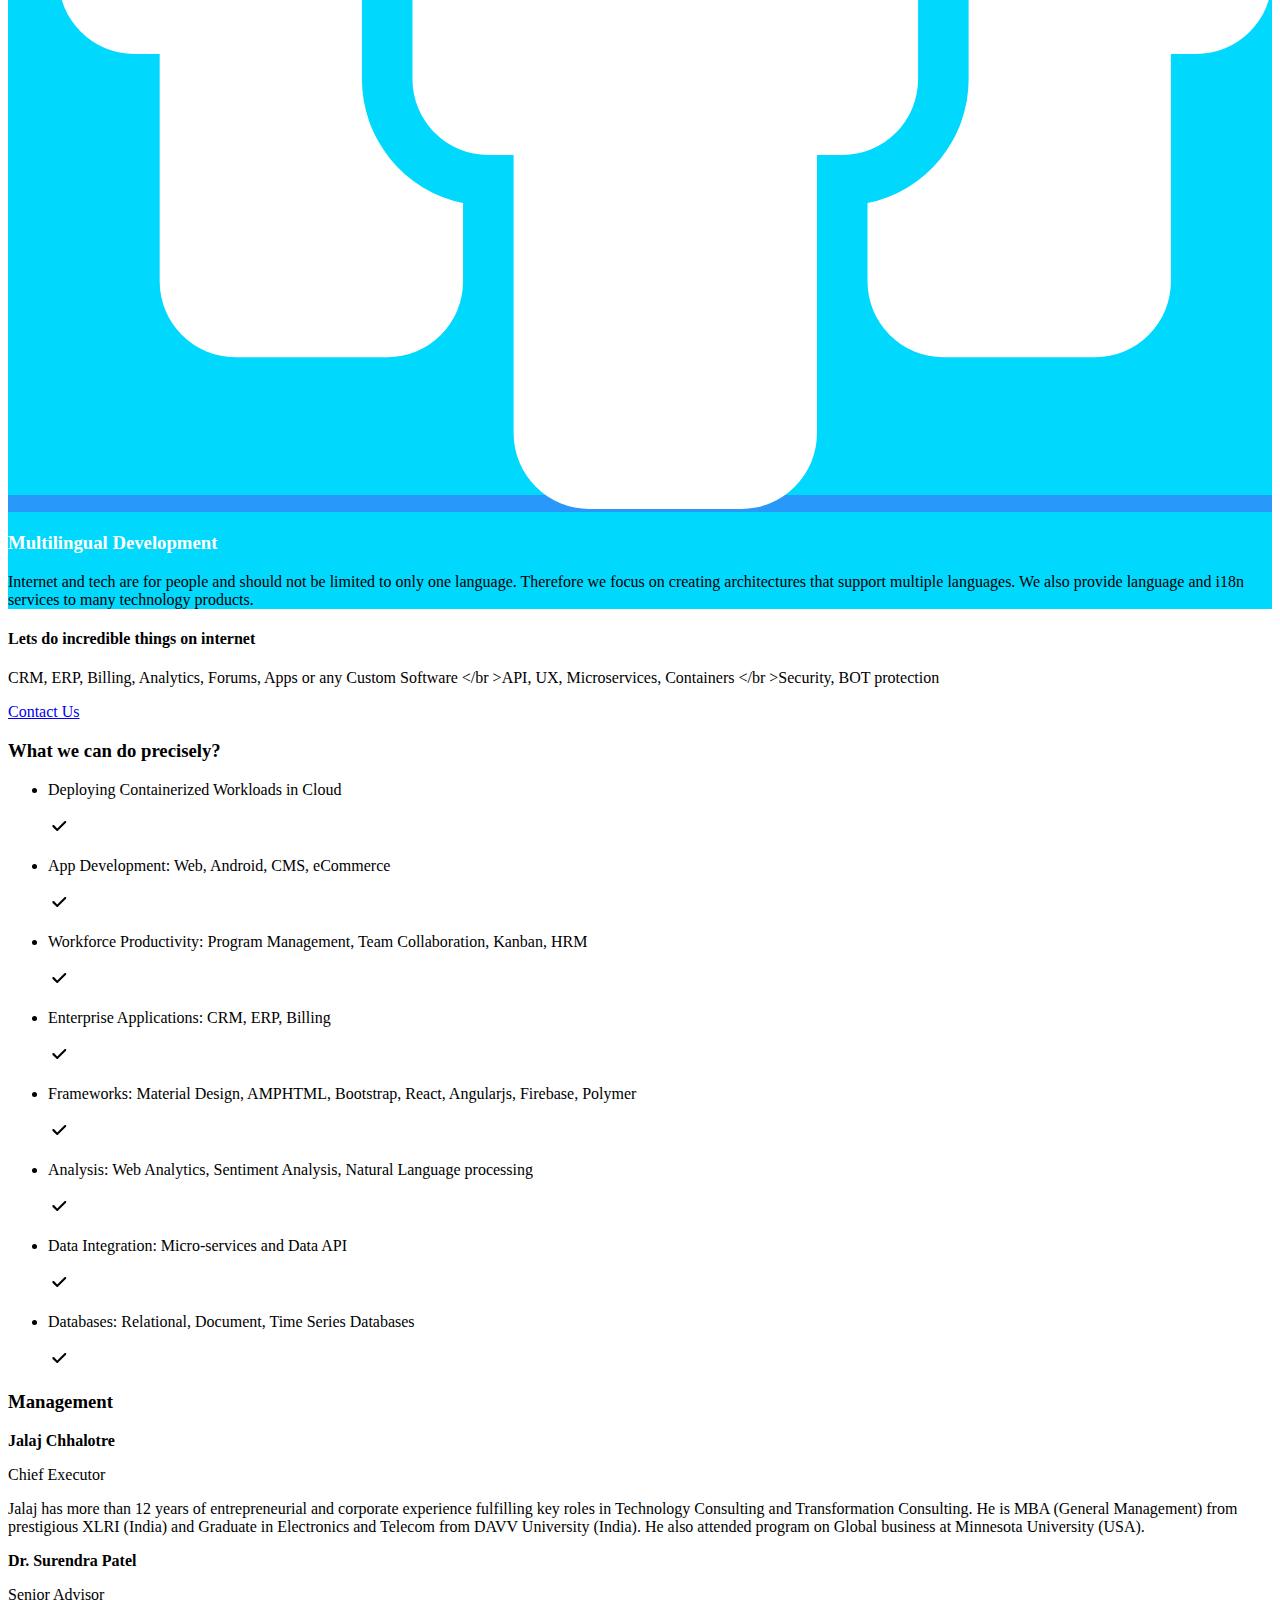
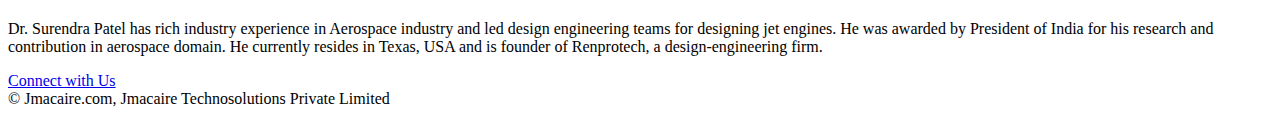
==== commit 4a632e55: "Remove Product Info" ====
--- a/docs/index.html
+++ b/docs/index.html
@@ -301,29 +301,6 @@
 					</div>
 				</div>
 			</section>
-			<section id="featuredin-6" class="section lightblue-gradient font-modern">
-				<div class="container text-center mb50">
-					<div class="col-12">
-						<h4 class="heading primary-color animate-hoverable">what we built</h4>
-						<p class="subheading secondary-color mt20 animate-hoverable">Here are few</p>
-					</div>
-				</div>
-				<div class="container-lrg">
-					<div class="flex center-horizontal wrap center-vertical">
-						<div class="col-3 mobile-col-6 mt20">
-							<a href="https://forum.ezpaisa.com" target="_blank">
-								<img src="/static/img/forum-ezpaisa-logo.png" class="press-logo animate-hoverable">
-							</a>
-						</div>
-						<div class="col-3 mobile-col-6 mt20">
-							<a href="https://suraurgeet.com" target="_blank">
-								<img src="/static/img/sng-
-								logo.png" class="press-logo animate-hoverable">
-							</a>
-						</div>
-					</div>
-				</div>
-			</section>
 			<footer id="footer-7" class="section text-center turquoise-accent font-modern">
 				<div class="container col-12">
 					<nav class="mb50">
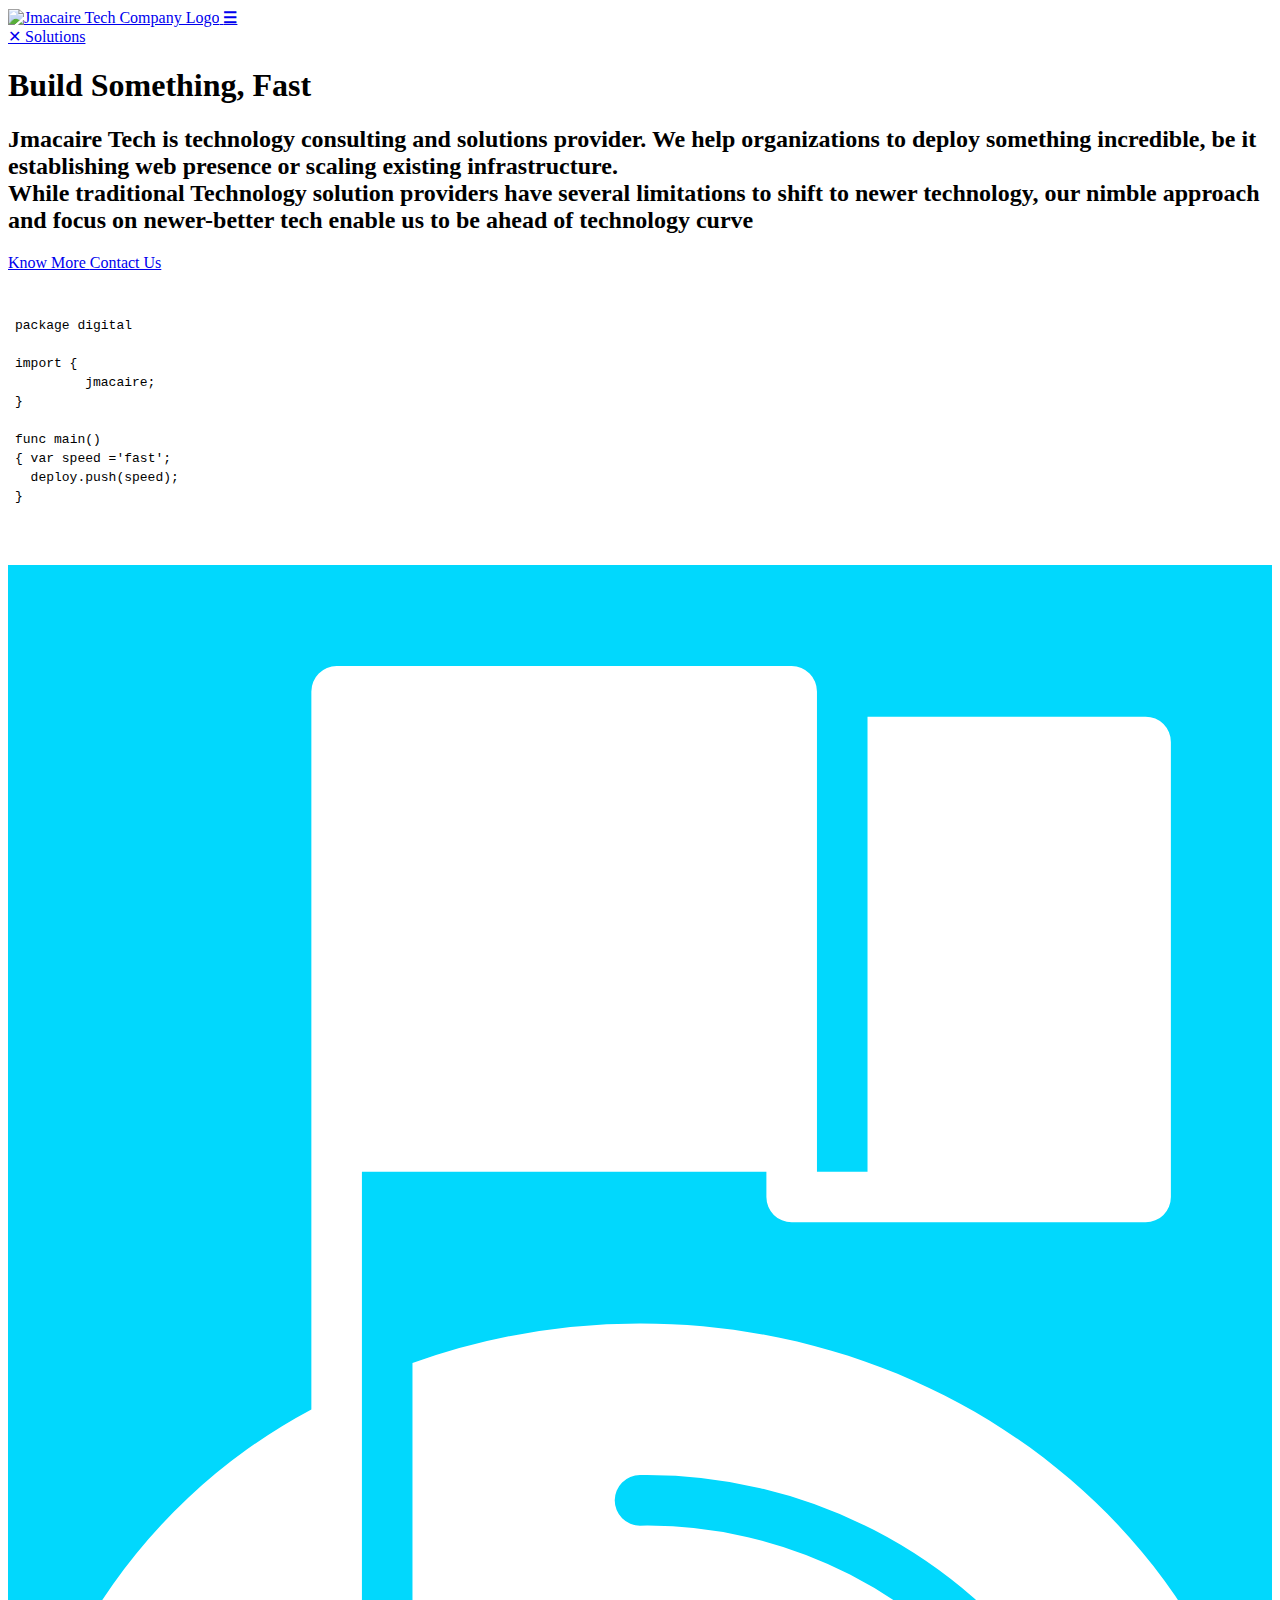
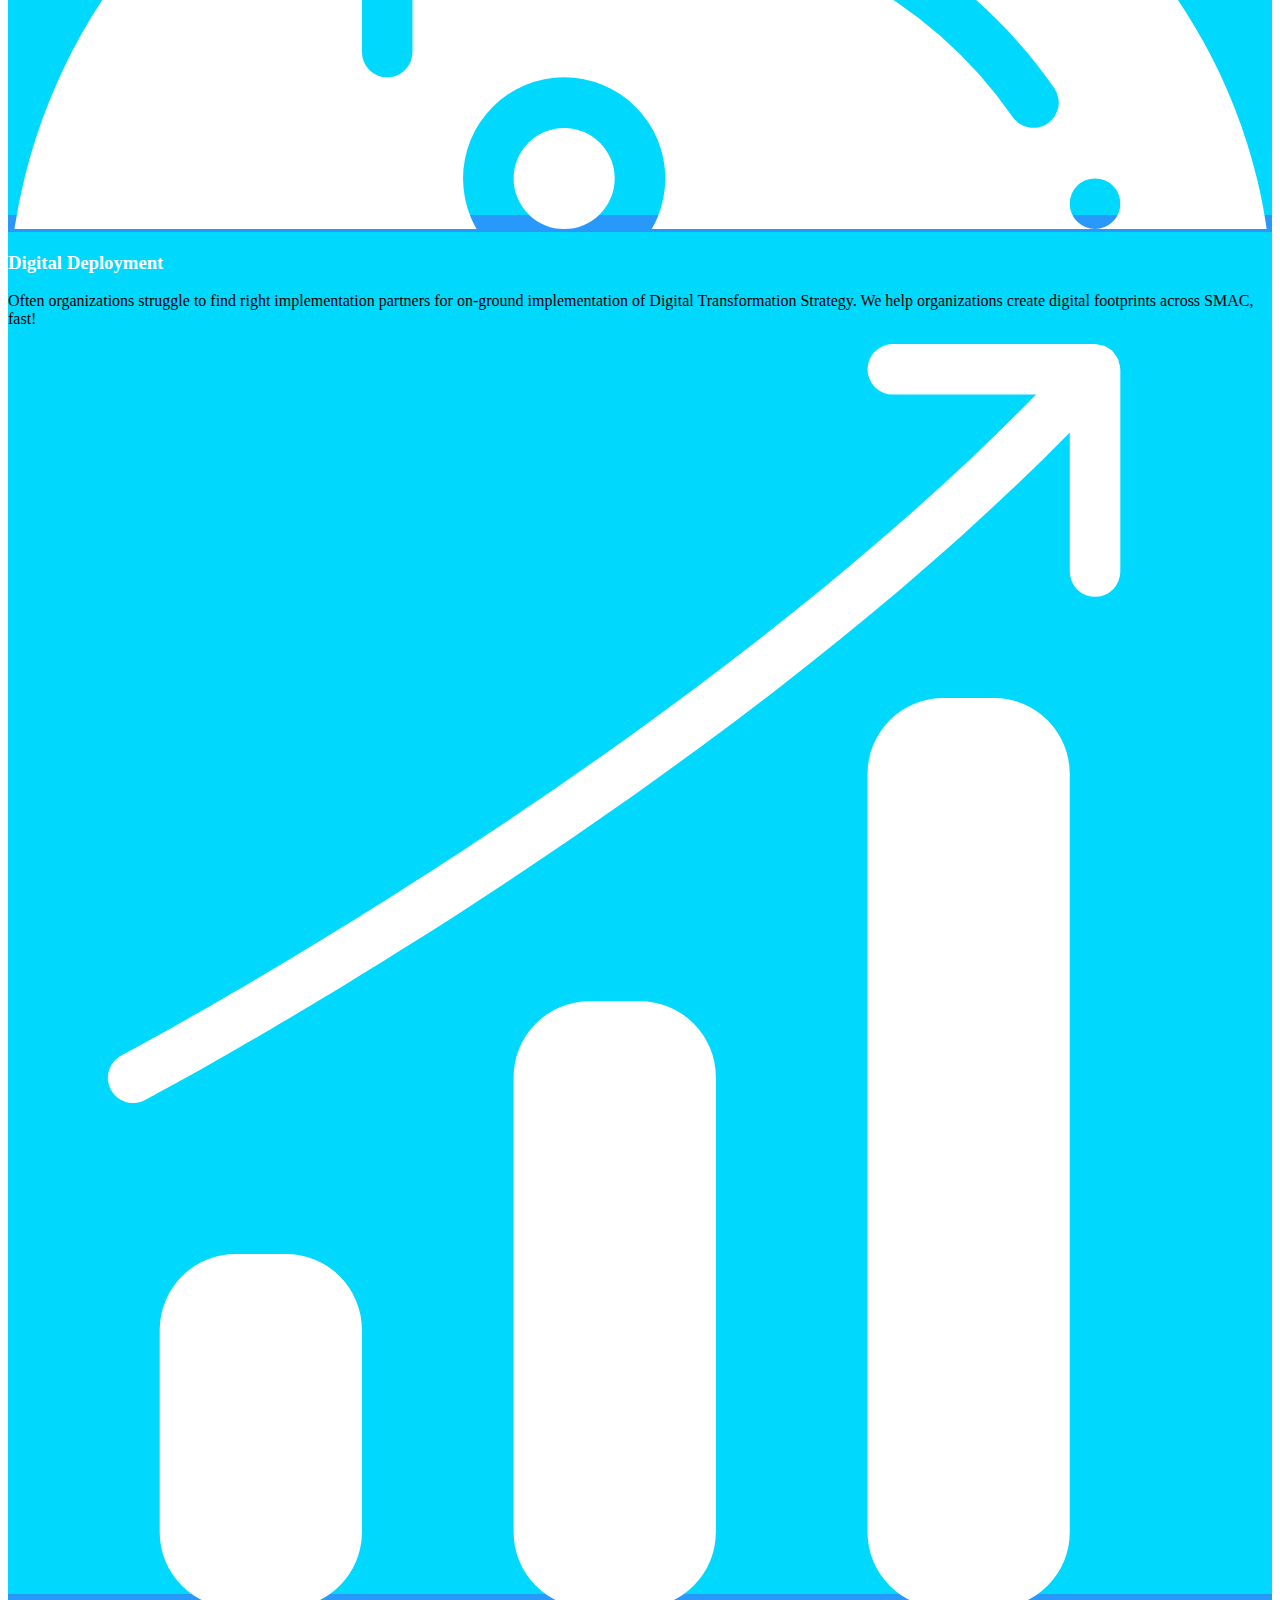
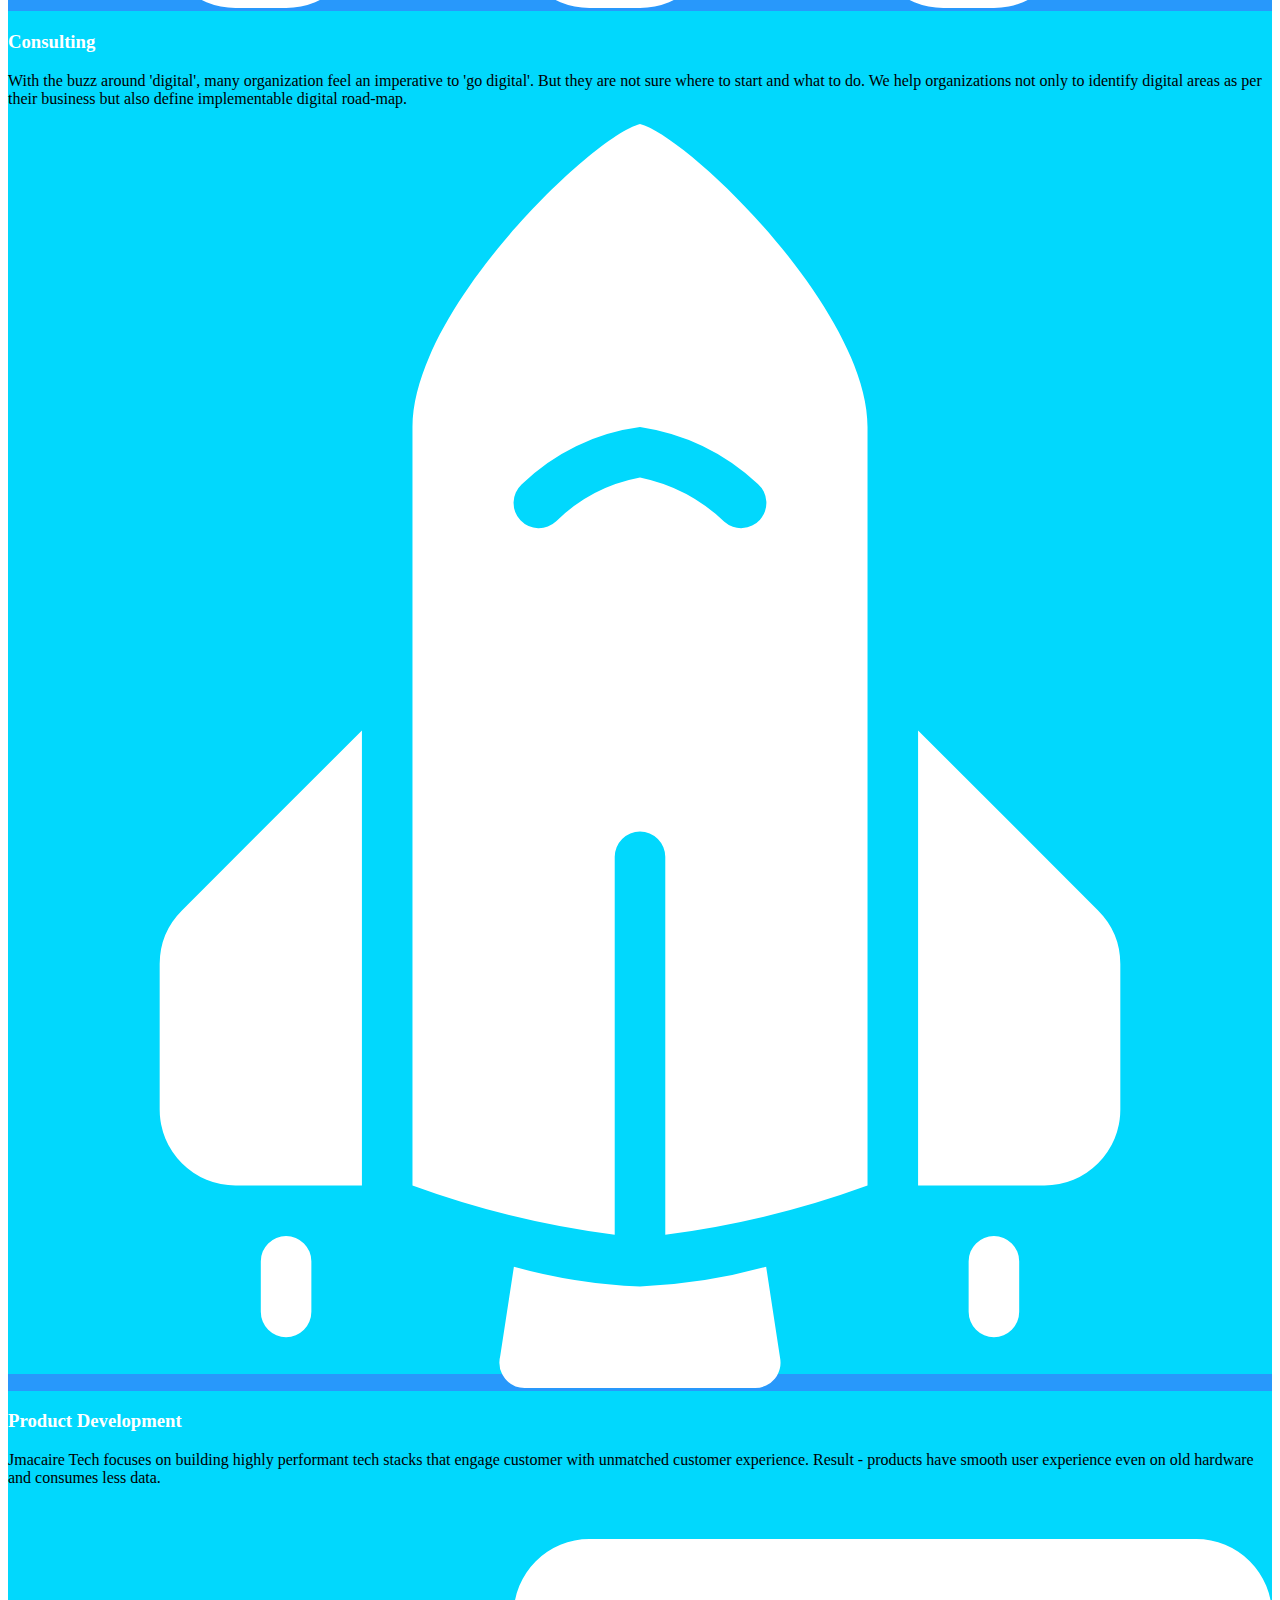
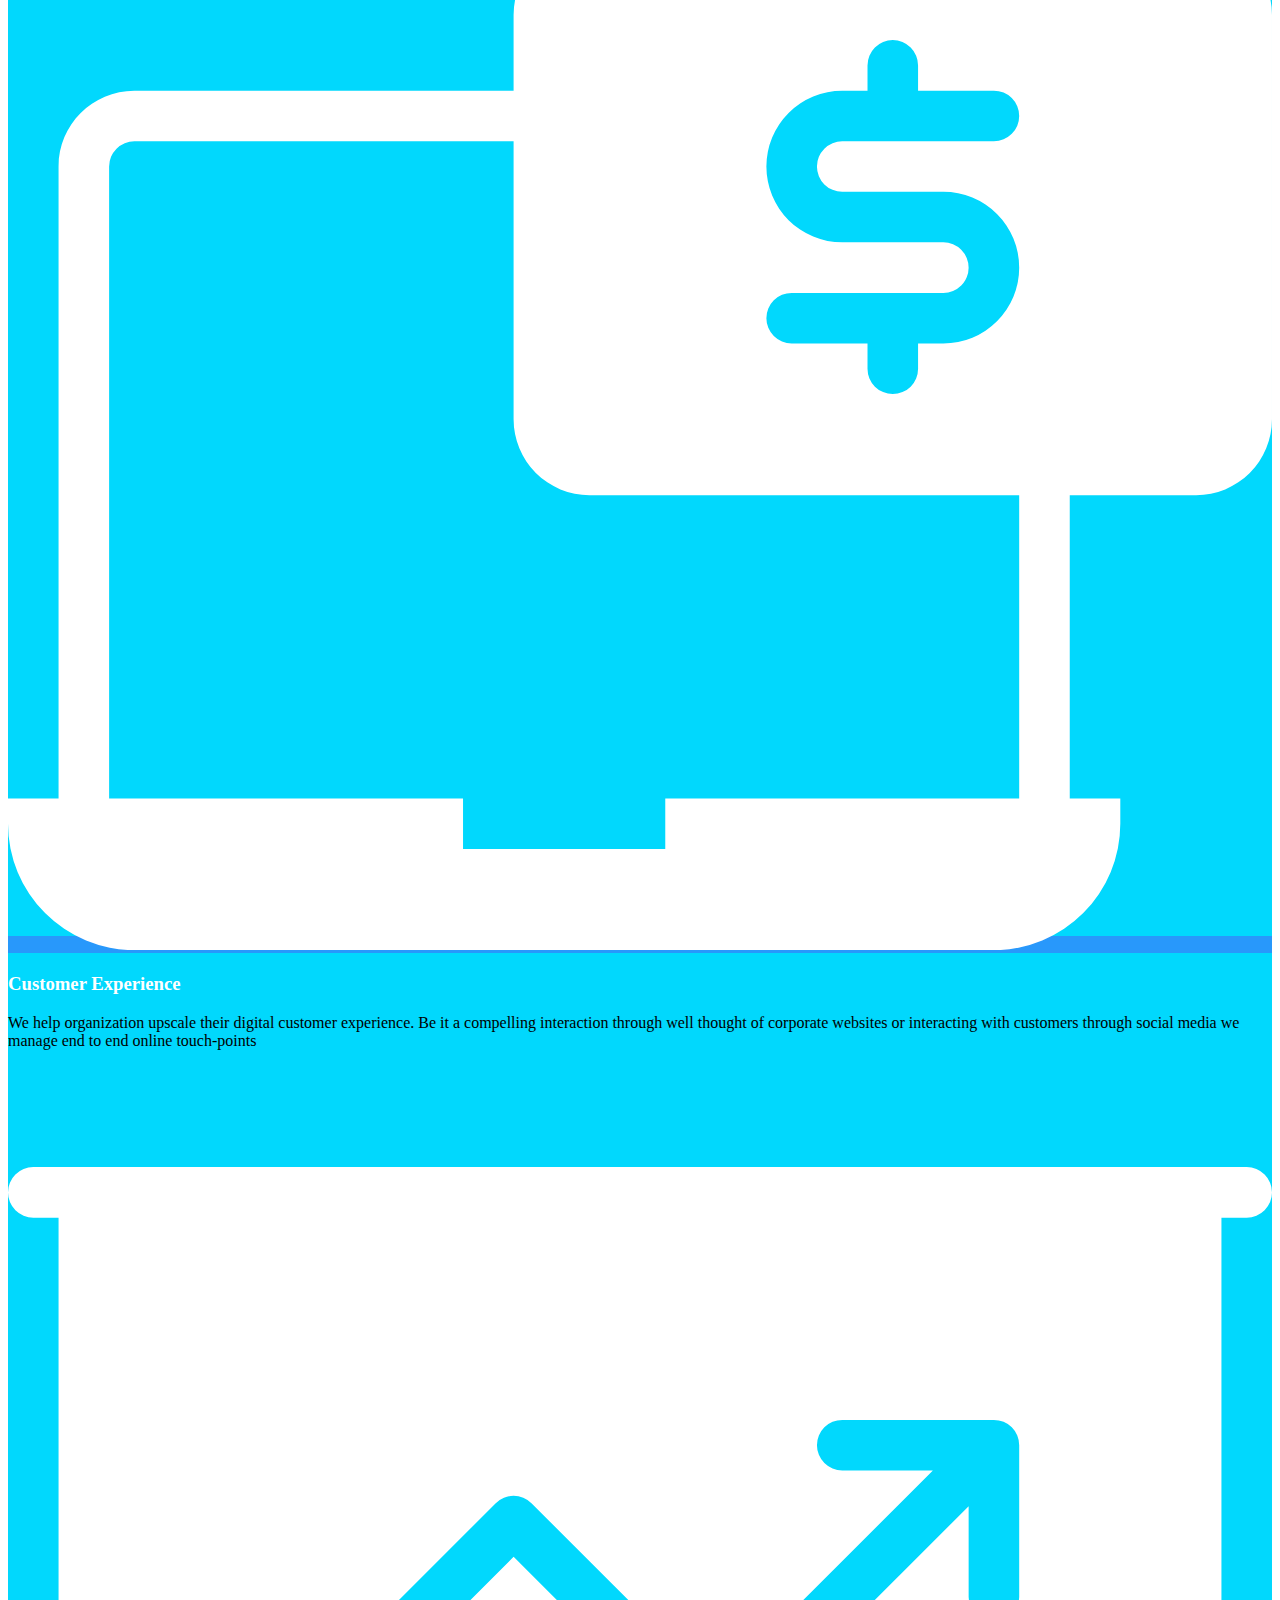
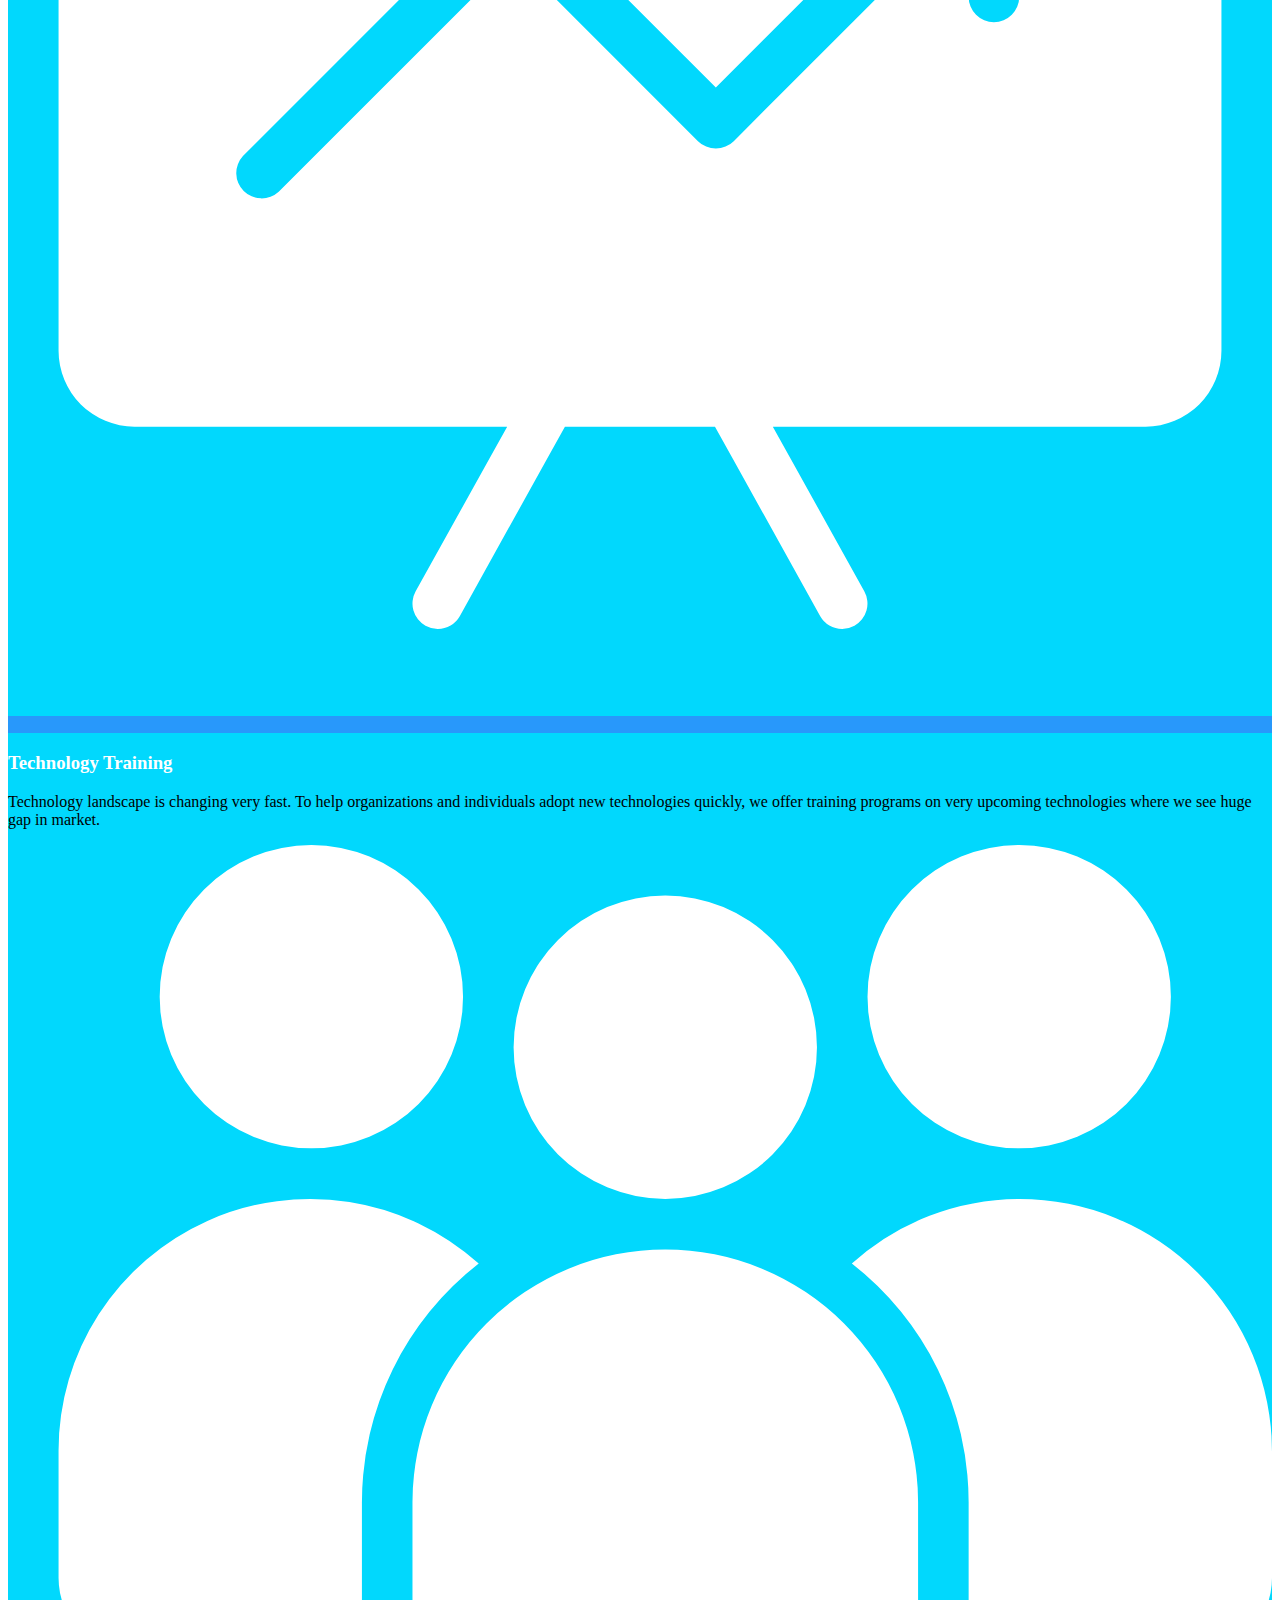
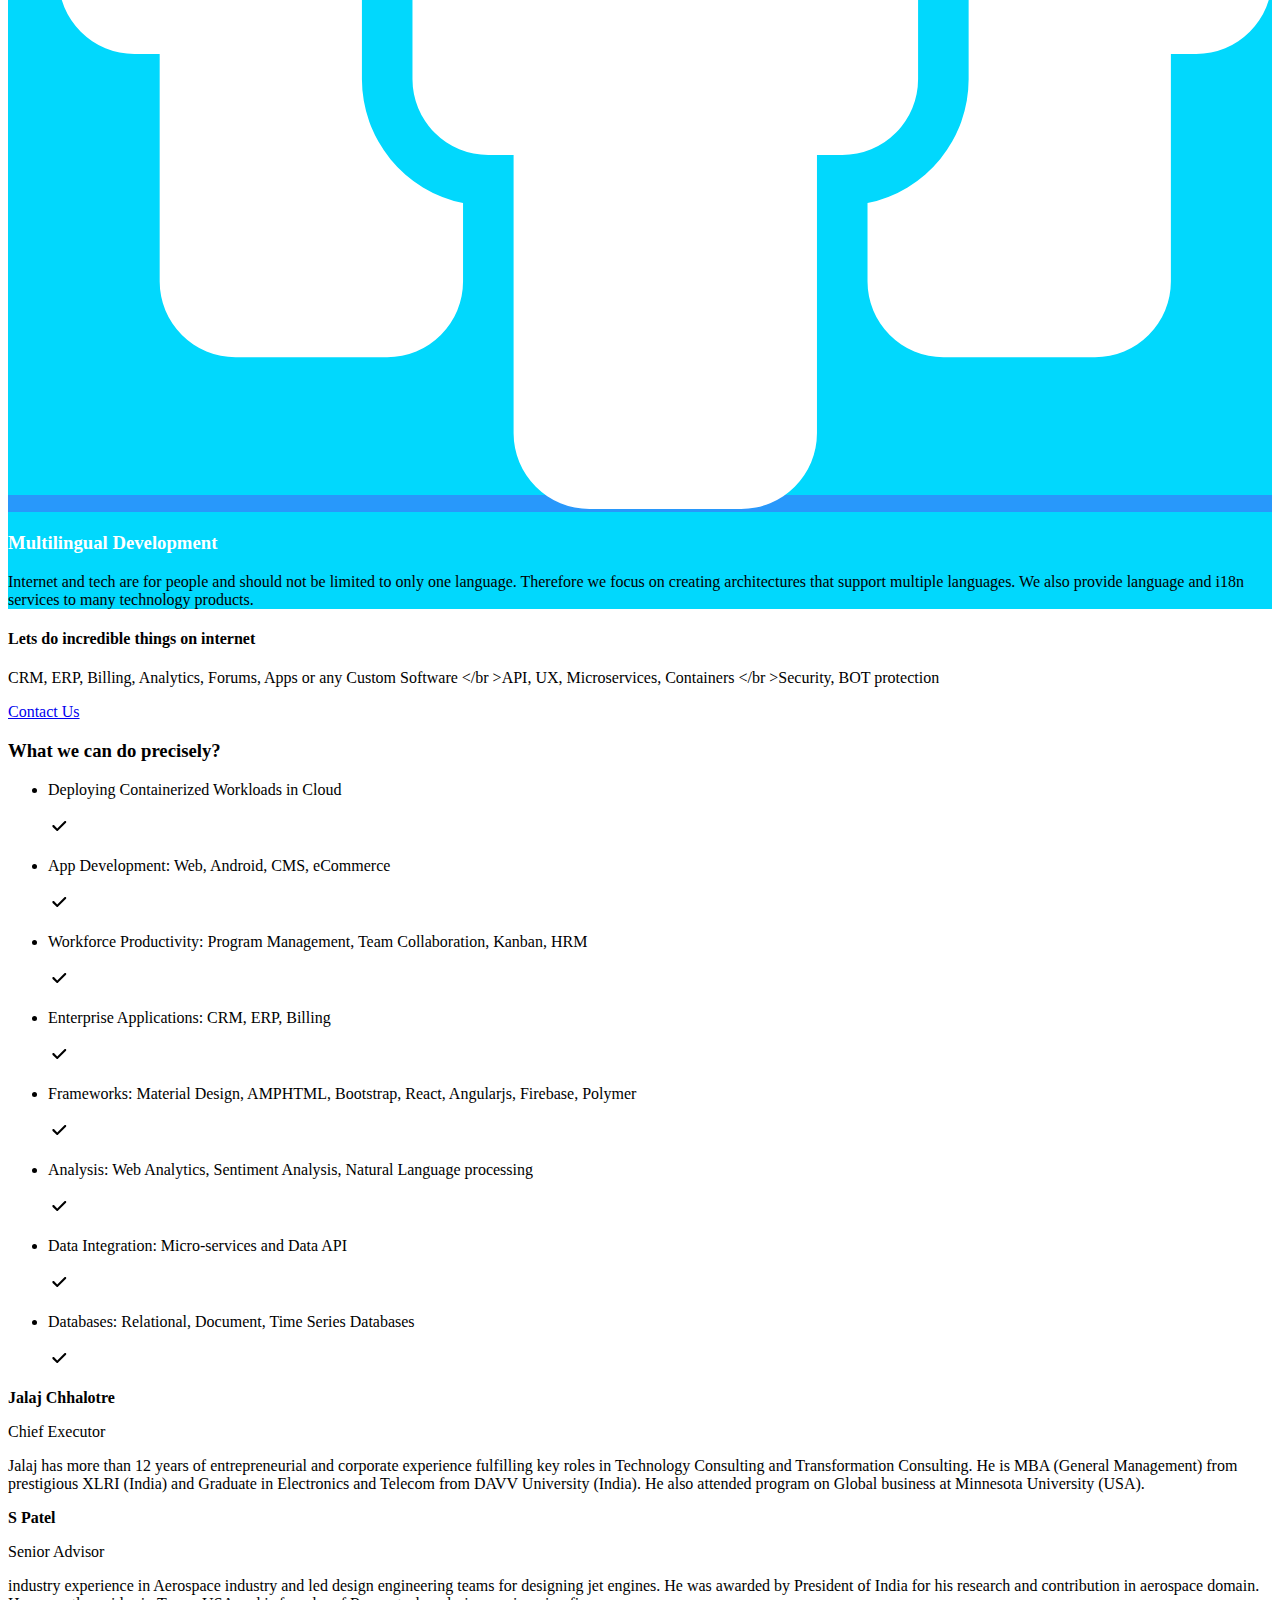
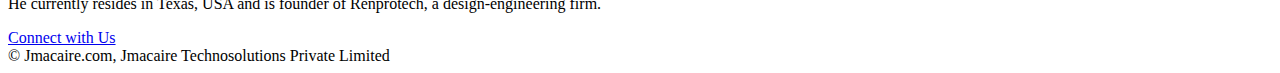
==== commit 08887396: "Update index.html" ====
--- a/docs/index.html
+++ b/docs/index.html
@@ -264,7 +264,7 @@
 				</div>
 				<!---->
 			</section>
-			<section id="team-5" class="section lightblue-gradient font-modern">
+			<!--section id="team-5" class="section lightblue-gradient font-modern">
 				<div class="container text-center mb35">
 					<h3 class="heading primary-color animate-hoverable">Management</h3>
 					<!---->
@@ -288,9 +288,9 @@
 						<div class="team-card flex flex-column center-vertical center-horizontal w100">
 							<div class="user-image mb20" style="background-image: url('/static/img/sp-icon-sm.png');"></div>
 							<div>
-								<b class="bold primary-color">Dr. Surendra Patel</b>
+								<b class="bold primary-color">S Patel</b>
 								<p class="paragraph primary-color mt10">Senior Advisor</p>
-								<p class="paragraph secondary-color mt20">Dr. Surendra Patel has rich industry experience in Aerospace industry and led design engineering teams for designing jet engines. He was awarded by President of India for his research and contribution in aerospace domain. He currently resides in Texas, USA and is founder of Renprotech, a design-engineering firm.</p>
+								<p class="paragraph secondary-color mt20">industry experience in Aerospace industry and led design engineering teams for designing jet engines. He was awarded by President of India for his research and contribution in aerospace domain. He currently resides in Texas, USA and is founder of Renprotech, a design-engineering firm.</p>
 							</div>
 							<div class="mt30">
 								<a href="https://twitter.com/#" target="_blank" class="socialicons accent-bg twitter"></a>
@@ -300,7 +300,7 @@
 						</div>
 					</div>
 				</div>
-			</section>
+			</section-->
 			<footer id="footer-7" class="section text-center turquoise-accent font-modern">
 				<div class="container col-12">
 					<nav class="mb50">
